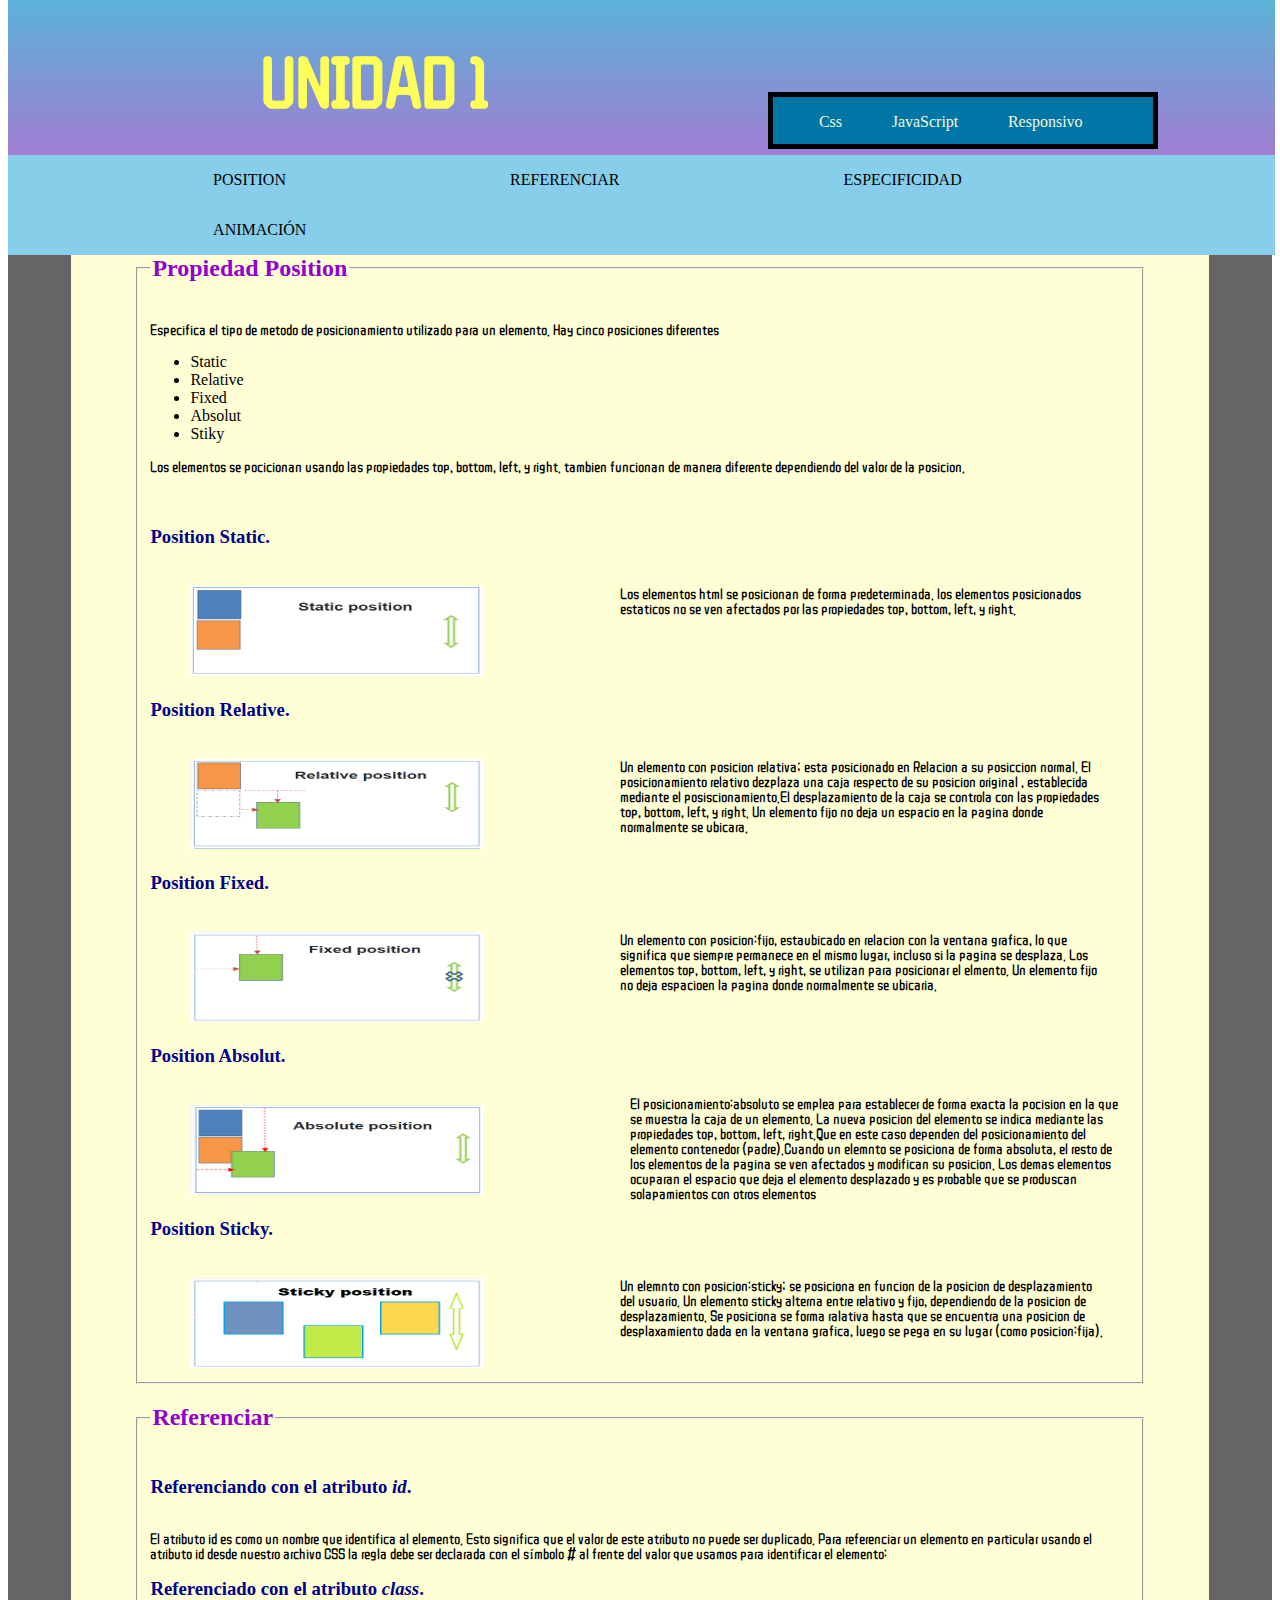
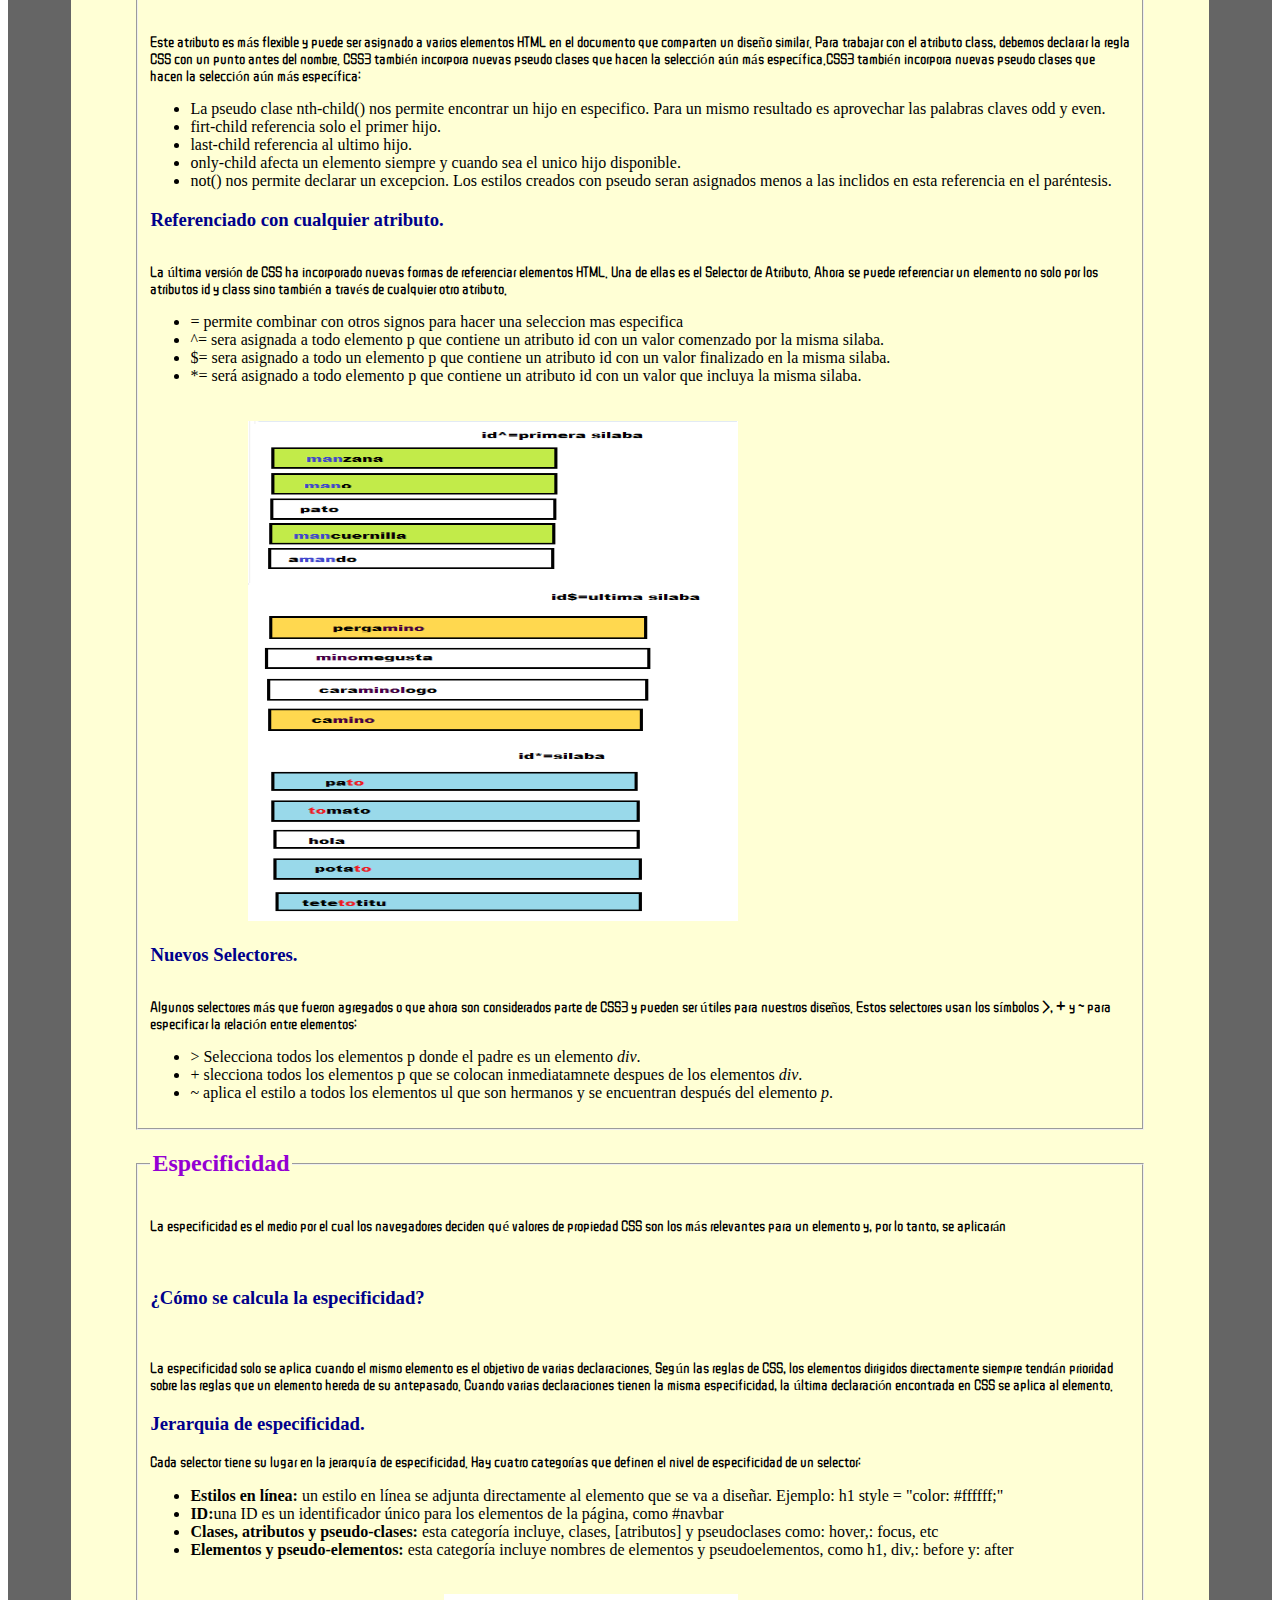
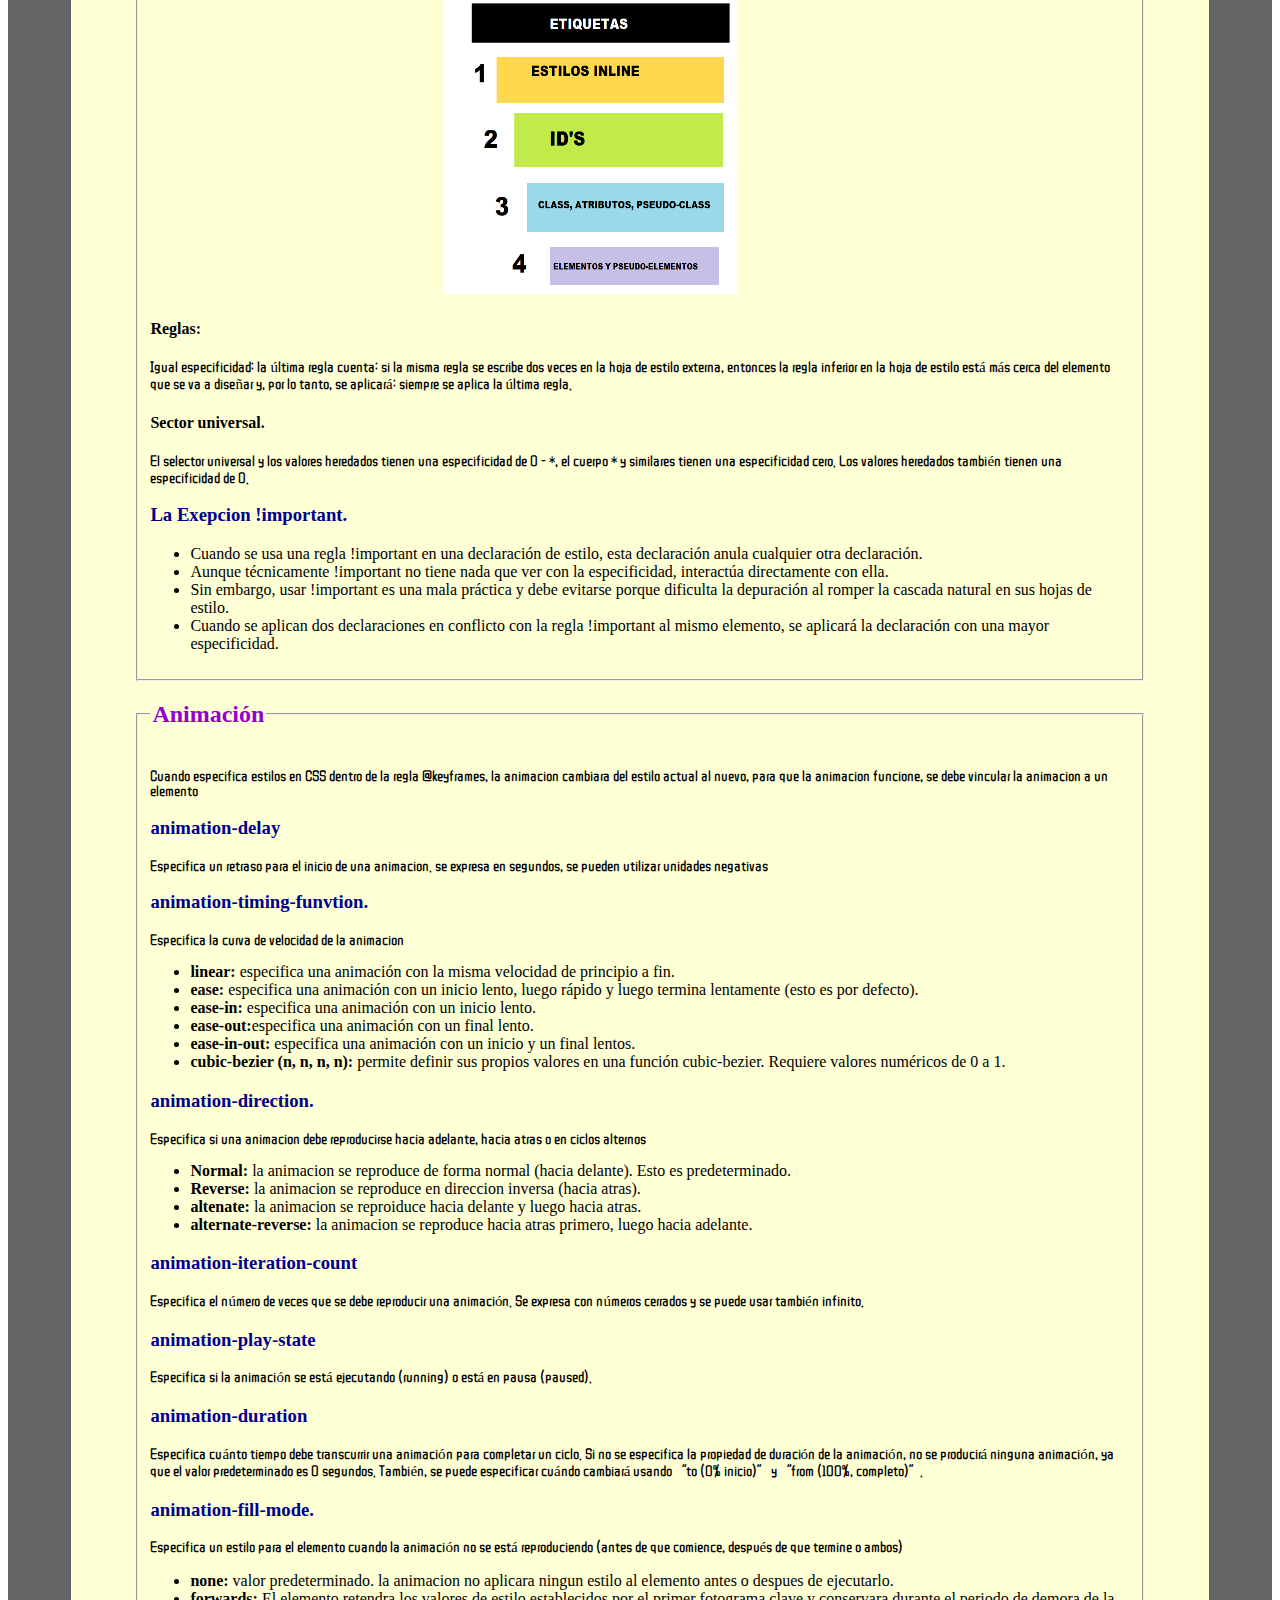
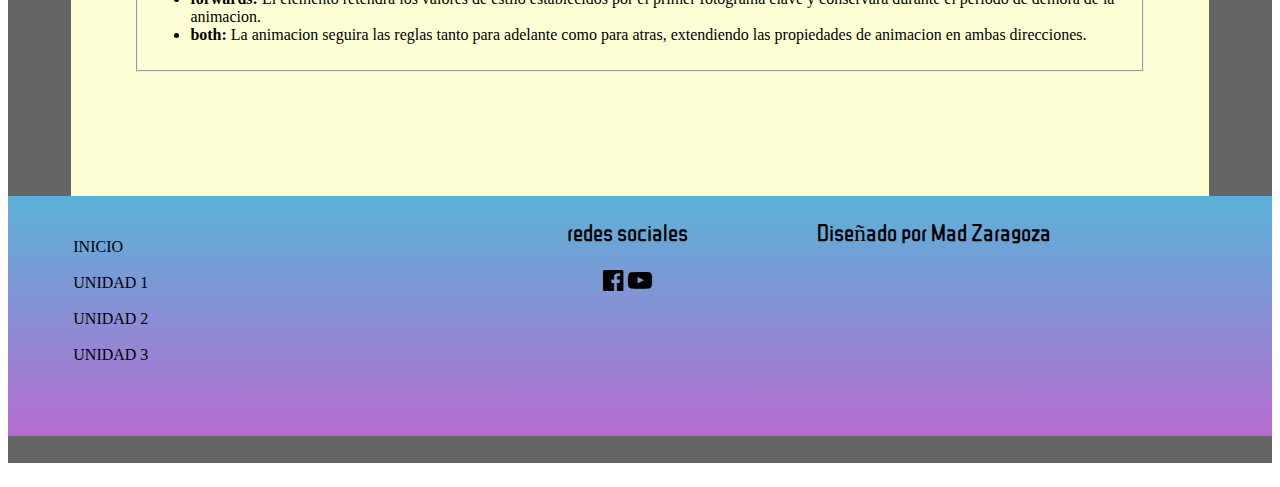
==== index1.html @ c38fa38d "Add files via upload" ====
<!DOCTYPE html>
<html>
<head>
    <meta charset="utf-8">
    <meta name="viewport" content="width=device-width, initial-scale=1.0">
    <link rel="stylesheet" href="css/estilo.css">
     <link rel="stylesheet" href="https://cdnjs.cloudflare.com/ajax/libs/font-awesome/4.7.0/css/font-awesome.min.css">
<link href="https://fonts.googleapis.com/css2?family=Redressed&family=ZCOOL+QingKe+HuangYou&display=swap" rel="stylesheet">
    
    <title>BITACORA</title>
    </head>
<body>
    <main>
        <header>
        <h1>UNIDAD 1</h1>
            <nav><a href="CSS.html">Css</a>
             <a href="javascript.html">JavaScript</a>
            <a href="responsivo.html">Responsivo</a></nav>
            <div id="menu"><ul>
                <li><a href="#position">POSITION</a></li>
                <li><a href="#referenciar">REFERENCIAR</a></li>
                <li><a href="#especificidad">ESPECIFICIDAD</a></li>
                <li><a href="#animacion">ANIMACIÓN</a></li>
                </ul></div>
        </header>
        <section>
        <div id="texto">  
          
            <fieldset id="position">
            <legend><h2>Propiedad Position</h2></legend>
            <p>Especifica el tipo de metodo de posicionamiento utilizado para un elemento. Hay cinco posiciones diferentes</p><ul>
            <li>Static</li><li>Relative</li><li>Fixed</li><li>Absolut</li><li>Stiky</li></ul>
            <p>Los elementos se pocicionan usando las propiedades top, bottom, left, y right. tambien funcionan de manera diferente dependiendo del valor de la posicion.</p><br>
            <div class="dere"><h3>Position Static.</h3>
            <p>Los elementos html se posicionan de forma predeterminada. los elementos posicionados estaticos no se ven afectados por las propiedades top, bottom, left, y right.</p><img src="imagen/STATIC.png">
            
            <div class="izq"></div><h3>Position Relative.</h3>
                <p>Un elemento con posicion relativa; esta posicionado en Relacion a su posiccion normal. El posicionamiento relativo dezplaza una caja respecto de su posicion original , establecida mediante el posiscionamiento.El desplazamiento de la caja se controla con las propiedades top, bottom, left, y right. Un elemento fijo no deja un espacio en la pagina donde normalmente se ubicara.</p><img src="imagen/RELATIVE.png">
            <div class="dere"></div> <h3>Position Fixed.</h3>
                <p>Un elemento con posicion:fijo, estaubicado en relacion con la ventana grafica, lo que significa que siempre permanece en el mismo lugar, incluso si la pagina se desplaza. Los elementos top, bottom, left, y right, se utilizan para posicionar el elmento. Un elemento fijo no deja espacioen la pagina donde normalmente se ubicaria.</p><img src="imagen/FIXED.png"></div>
            <div class="izq"> <h3>Position Absolut.</h3>
                <p>El posicionamiento:absoluto se emplea para establecer de forma exacta la pocision en la que se muestra la caja de un elemento. La nueva posicion del elemento se indica mediante las propiedades top, bottom, left, right.Que en este caso dependen del posicionamiento del elemento contenedor (padre).Cuando un elemnto se posiciona de forma absoluta, el resto de los elementos de la pagina se ven afectados y modifican su posicion. Los demas elementos ocuparan el espacio que deja el elemento desplazado y es probable que se produscan solapamientos con otros elementos</p><img src="imagen/ABSOLUTE.png"></div>
            <div class="dere"><h3>Position Sticky.</h3>
                <p>Un elemnto con posicion:sticky; se posiciona en funcion de la posicion de desplazamiento del usuario. Un elemento sticky alterna entre relativo y fijo, dependiendo de la posicion de desplazamiento. Se posiciona se forma ralativa hasta que se encuentra una posicion de desplaxamiento dada en la ventana grafica, luego se pega en su lugar (como posicion:fija).</p><img src="imagen/STICKY.png"></div>
            </fieldset>
            <fieldset id="referenciar">
                <legend><h2>Referenciar</h2></legend>
                <div id="izq"><h3>Referenciando con el atributo <em>id</em>.</h3>
                <p>El atributo id es como un nombre que identifica al elemento. Esto significa que el valor de este atributo no puede ser duplicado. Para referenciar un elemento en particular usando el atributo id desde nuestro archivo CSS la regla debe ser declarada con el símbolo # al frente del valor que usamos para identificar el elemento:</p></div>
                <div id="dere"><h3>Referenciado con el atributo <em>class</em>.</h3>
                <p>Este atributo es más flexible y puede ser asignado a varios elementos HTML en el documento que comparten un diseño similar. Para trabajar con el atributo class, debemos declarar la regla CSS con un punto antes del nombre. CSS3 también incorpora nuevas pseudo clases que hacen la selección aún más específica.CSS3 también incorpora nuevas pseudo clases que hacen la selección aún más específica:</p><ul>
                <li>La pseudo clase nth-child() nos permite encontrar un hijo en especifico. Para un mismo resultado es aprovechar las palabras claves odd y even.</li>
                <li>firt-child referencia solo el primer hijo.</li>
                <li>last-child referencia al ultimo hijo.</li>
                <li>only-child afecta un elemento siempre y cuando sea el unico hijo disponible.</li>
                <li>not() nos permite declarar un excepcion. Los estilos creados con pseudo seran asignados menos a las inclidos en esta referencia en el paréntesis.</li></ul></div>
                <div id="izq"><h3>Referenciado con cualquier atributo.</h3>
                <p>La última versión de CSS ha incorporado nuevas formas de referenciar elementos HTML. Una de ellas es el Selector de Atributo. Ahora se puede referenciar un elemento no solo por los atributos id y class sino también a través de cualquier otro atributo.</p><ul>
                <li>= permite combinar con otros signos para hacer una seleccion mas especifica</li>
                <li>^= sera asignada a todo elemento p que contiene un atributo id con un valor comenzado por la misma silaba.</li>
                <li>$= sera asignado a todo un elemento p que contiene un atributo id con un valor finalizado en la misma silaba.</li>
                <li>*= será asignado a todo elemento p que contiene un atributo id con un valor que incluya la misma silaba.</li></ul><img src="imagen/REFERENCIA%20ID.png"></div>
                <div id="dere"><h3>Nuevos Selectores.</h3>
                <p>Algunos selectores más que fueron agregados o que ahora son considerados parte de CSS3 y pueden ser útiles para nuestros diseños. Estos selectores usan los símbolos >, + y ~ para especificar la relación entre elementos:</p><ul>
                <li>> Selecciona todos los elementos p donde el padre es un elemento <em>div</em>.</li>
                <li>+ slecciona todos los elementos p que se colocan inmediatamnete despues de los elementos <em>div</em>.</li>
                <li>~ aplica el estilo a todos los elementos ul que son hermanos y se encuentran después del elemento <em>p</em>.</li></ul></div>
                
            </fieldset>
            <fieldset id="especificidad">
            <legend><h2>Especificidad</h2></legend>
            <p>La especificidad es el medio por el cual los navegadores deciden qué valores de propiedad CSS son los más relevantes para un elemento y, por lo tanto, se aplicarán</p><br><h3>¿Cómo se calcula la especificidad?</h3><br><p>La especificidad solo se aplica cuando el mismo elemento es el objetivo de varias declaraciones. Según las reglas de CSS, los elementos dirigidos directamente siempre tendrán prioridad sobre las reglas que un elemento hereda de su antepasado. Cuando varias declaraciones tienen la misma especificidad, la última declaración encontrada en CSS se aplica al elemento.</p><h3>Jerarquia de especificidad.</h3><p>Cada selector tiene su lugar en la jerarquía de especificidad. Hay cuatro categorías que definen el nivel de especificidad de un selector:</p><ul>
            <li><b>Estilos en línea:</b> un estilo en línea se adjunta directamente al elemento que se va a diseñar. Ejemplo: h1 style = "color: #ffffff;"</li>
            <li><b>ID:</b>una ID es un identificador único para los elementos de la página, como #navbar</li>
            <li><b>Clases, atributos y pseudo-clases:</b> esta categoría incluye, clases, [atributos] y pseudoclases como: hover,: focus, etc</li>
            <li><b>Elementos y pseudo-elementos:</b> esta categoría incluye nombres de elementos y pseudoelementos, como h1, div,: before y: after</li></ul><img src="imagen/JERARQUIA.png">
            <h4>Reglas:</h4><p>Igual especificidad: la última regla cuenta: si la misma regla se escribe dos veces en la hoja de estilo externa, entonces la regla inferior en la hoja de estilo está más cerca del elemento que se va a diseñar y, por lo tanto, se aplicará: siempre se aplica la última regla.</p>
            <h4>Sector universal.</h4><p>El selector universal y los valores heredados tienen una especificidad de 0 - *, el cuerpo * y similares tienen una especificidad cero. Los valores heredados también tienen una especificidad de 0.</p>
            <h3>La Exepcion !important.</h3><ul>
            <li>Cuando se usa una regla !important en una declaración de estilo, esta declaración anula cualquier otra declaración.</li>
            <li>Aunque técnicamente !important no tiene nada que ver con la especificidad, interactúa directamente con ella.</li>
            <li>Sin embargo, usar !important es una mala práctica y debe evitarse porque dificulta la depuración al romper la cascada natural en sus hojas de estilo.</li>
            <li>Cuando se aplican dos declaraciones en conflicto con la regla !important al mismo elemento, se aplicará la declaración con una mayor especificidad.</li></ul></fieldset>
            <fieldset id="animacion"><legend><h2>Animación</h2></legend>
            <p>Cuando especifica estilos en CSS dentro de la regla @keyframes, la animacion cambiara del estilo actual al nuevo, para que la animacion funcione, se debe vincular la animacion a un elemento</p>
            <h3>animation-delay</h3><p>Especifica un retraso para el inicio de una animacion. se expresa en segundos, se pueden utilizar unidades negativas</p>
            <h3>animation-timing-funvtion.</h3><p>Especifica la curva de velocidad de la animacion</p><ul>
            <li><b>linear:</b> especifica una animación con la misma velocidad de principio a fin.</li>
            <li><b>ease:</b> especifica una animación con un inicio lento, luego rápido y luego termina lentamente (esto es por defecto).</li>
            <li><b>ease-in:</b> especifica una animación con un inicio lento.</li>
            <li><b>ease-out:</b>especifica una animación con un final lento.</li>
            <li><b>ease-in-out:</b> especifica una animación con un inicio y un final lentos.</li>
            <li><b>cubic-bezier (n, n, n, n):</b> permite definir sus propios valores en una función cubic-bezier. Requiere valores numéricos de 0 a 1.</li></ul>
            <h3>animation-direction.</h3><p>Especifica si una animacion debe reproducirse hacia adelante, hacia atras o en ciclos alternos</p><ul>
            <li><b>Normal:</b> la animacion se reproduce de forma normal (hacia delante). Esto es predeterminado.</li>
            <li><b>Reverse:</b> la animacion se reproduce en direccion inversa (hacia atras).</li>
            <li><b>altenate:</b> la animacion se reproiduce hacia delante y luego hacia atras.</li>
            <li><b>alternate-reverse:</b> la animacion se reproduce hacia atras primero, luego hacia adelante.</li></ul>
            <h3>animation-iteration-count</h3><p>Especifica el número de veces que se debe reproducir una animación. Se expresa con números cerrados y se puede usar también infinito.</p>
            <h3>animation-play-state</h3><p>Especifica si la animación se está ejecutando (running) o está en pausa (paused).</p>
            <h3>animation-duration</h3><p>Especifica cuánto tiempo debe transcurrir una animación para completar un ciclo. Si no se especifica la propiedad de duración de la animación, no se producirá ninguna animación, ya que el valor predeterminado es 0 segundos. También, se puede especificar cuándo cambiará usando “to (0% inicio)” y “from (100%, completo)”.</p>
            <h3>animation-fill-mode.</h3><p>Especifica un estilo para el elemento cuando la animación no se está reproduciendo (antes de que comience, después de que termine o ambos)</p><ul>
            <li><b>none:</b> valor predeterminado. la animacion no aplicara ningun estilo al elemento antes o despues de ejecutarlo.</li>
            <li><b>forwards:</b> El elemento retendra los valores de estilo establecidos por el primer fotograma clave y conservara durante el periodo de demora de la animacion.</li>
            <li><b>both:</b> La animacion seguira las reglas tanto para adelante como para atras, extendiendo las propiedades de animacion en ambas direcciones.</li></ul></fieldset>
            
            </div>
        </section>
        <footer>
            <div id="pie">
         <ul>
        <li> <a href="">INICIO</a></li><br>
       
        <li> <a href="CSS.html">UNIDAD 1</a><br></li><br>
        <li>  <a href="">UNIDAD 2</a></li><br>
    <li> <a href="">UNIDAD 3</a></li><br>
     
    </ul></div> 
    <div id="redes">
        <p>redes sociales</p>
        <a href="https://www.facebook.com/mady.zgz"><i class="fa fa-facebook-official" style="font-size: 24px"></i></a>
        <a href="https://www.youtube.com/channel/UCqNa4ZRIcMKUt1BJIZ6ENWw"> <i class="fa fa-youtube-play"style="font-size: 24px"></i></a>
        
    </div>
    
      <p id="dise">Diseñado por Mad Zaragoza</p> 
            </footer>
        
    
    
    
    
    </main></body>
</html>
---- css/estilo.css ----
main{width: 100%; height: 5200px;background-color: #656565;max-width: 100%}
header{width: 99%; height: 200px; background: -webkit-linear-gradient( top,#5bb2d8,#b66cd1);padding-top: 5px;display:inherit;position: fixed;z-index: 1000;top:0px;}
header h1{color: rgb(255, 255, 89);margin-left: 20%;margin-top: 40px;
height:0px;width: 30%;
}
nav{width: 30%; background-color: #0076a7;height: 40px ;margin-left:60%;padding-top: 0px;padding-bottom: 7px;border: 5px black solid;}
nav a{color: beige;display: inline-block;margin-left: 12%;line-height: 50px;text-decoration: none;}
nav a:hover{text-decoration: overline; height: 40px;}
header h1{
    font-family: 'ZCOOL QingKe HuangYou', cursive;
font-size: 70px;}
#menu{width: 100%; background-color: skyblue;margin-top: 0.5%;}
#menu ul li{text-decoration: none;}
 #menu ul{margin: 0; padding: 0;list-style: none;}
 #menu ul li{display: inline-block;margin-left: 15%;line-height: 50px;}
 #menu ul li a{color: black;text-decoration: none; padding: 15px;}
 #menu ul li a:hover{background-color: #672f7c;}
section{height: 4860px;margin-top: 5%; background-color: #ffffd5;width: 80%;margin-left: 5%;padding: 5%;padding-top: 10px}
#texto{margin-top: 16%}
h2{color:darkviolet;}
h3{color:darkblue;}
p{font-family: 'ZCOOL QingKe HuangYou', cursive;}
p{font-size: 15px;}
.izq p{width: 50%;height: 50px;margin:1%;float: right;margin-left: 4%;}
.dere p{width: 50%;height: 50px;margin:2%;float: right;margin-left: 4%;}
img {width: 30%;height: 90px;margin-top: 2%; margin-left: 4%;}
#referenciar p{float: right;}
#referenciar img{width: 50%;height: 500px;margin-left: 10%}
#referenciar il{float: left;width: 50%}
#especificidad img{width: 30%;height: 300px;margin-left: 30%}

footer{width: 100%;display: flex;background: -webkit-linear-gradient( top,#5bb2d8,#b66cd1);height: 240px;display: flex;}
#pie{width: 30%;height: 240px;padding: 2%}
footer a{text-decoration: none;color: black;}
footer a:hover{text-decoration: underline;}
footer ul li{ list-style: none;}
#redes{width: 30%;height: 240px;float: left;text-align: center;}
#redes p{font-size: 24px;}
#dise{font-size: 24px; float: right;}

@media screen and (max-width: 1024px){
    main{height: 5250px;}
    section{height: 5000px;}
    #menu ul li{margin-left: 10%;}
    footer{height:  190px;}
}
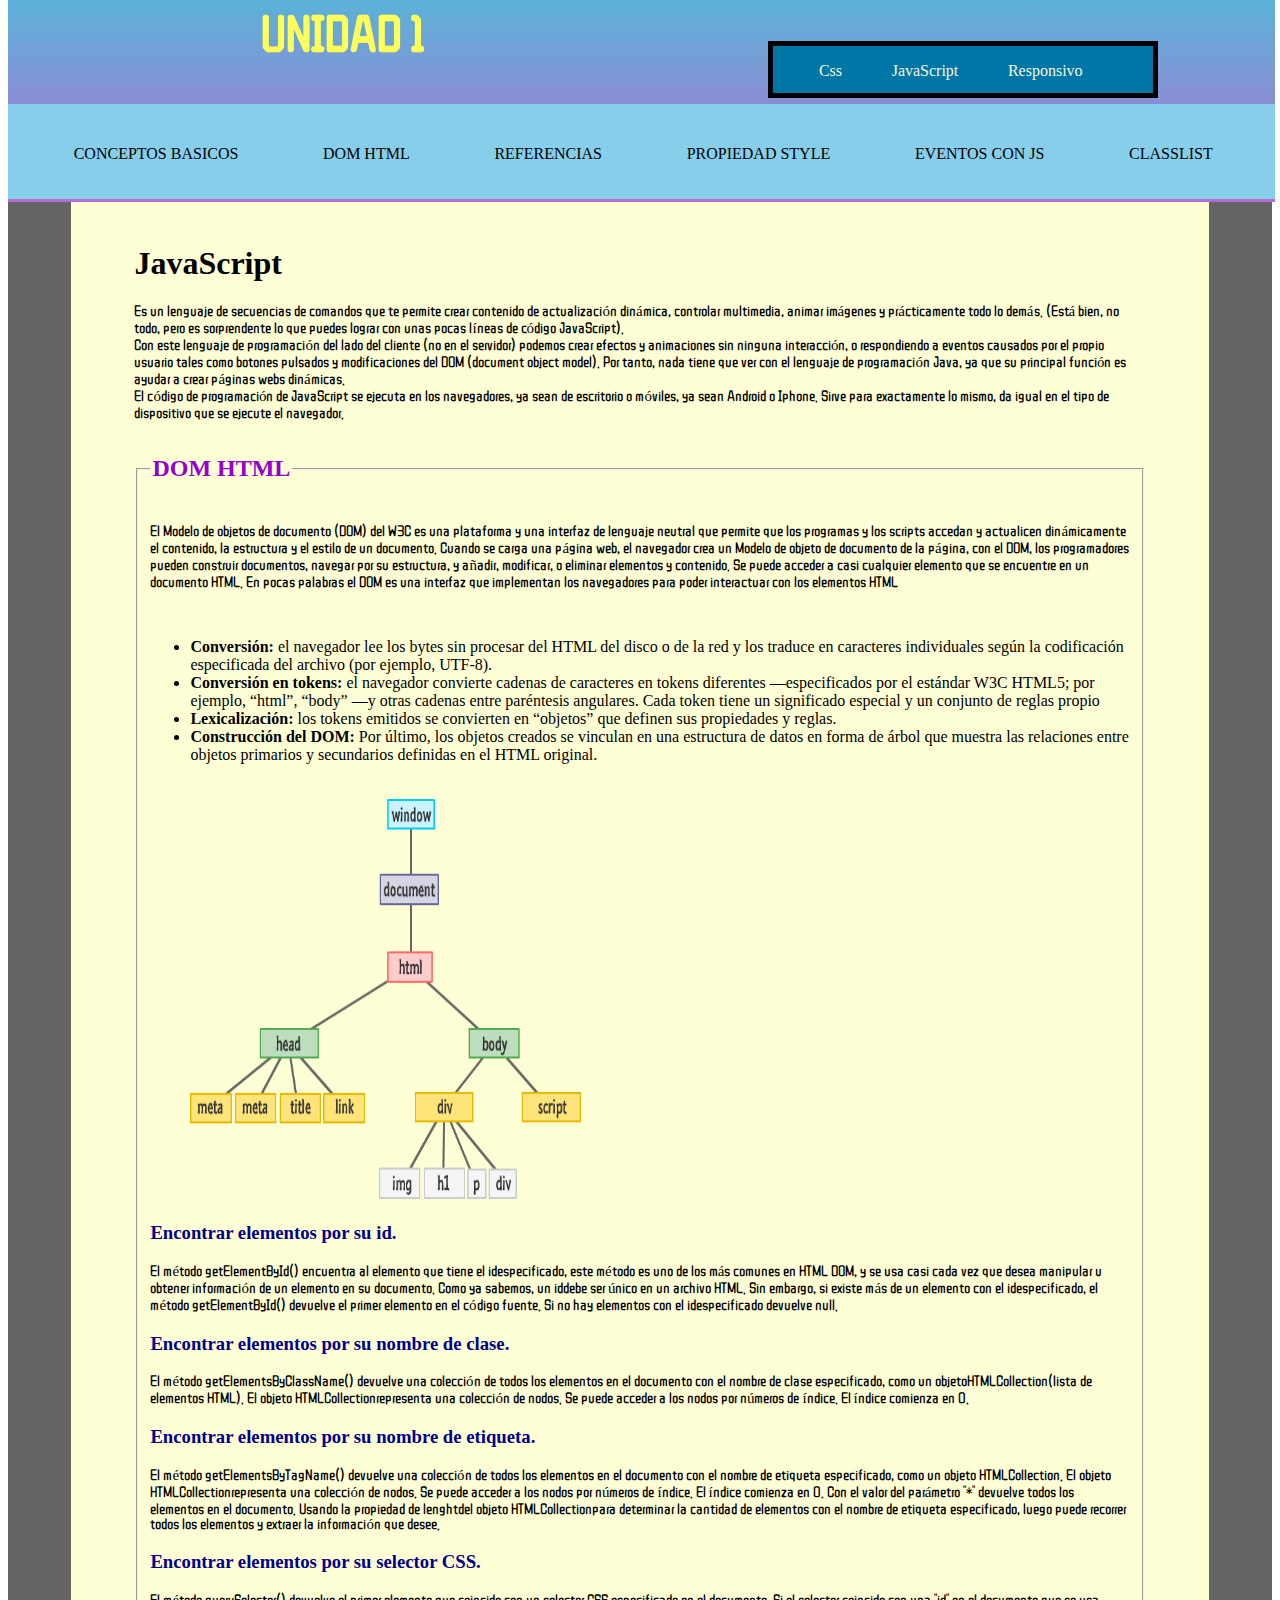
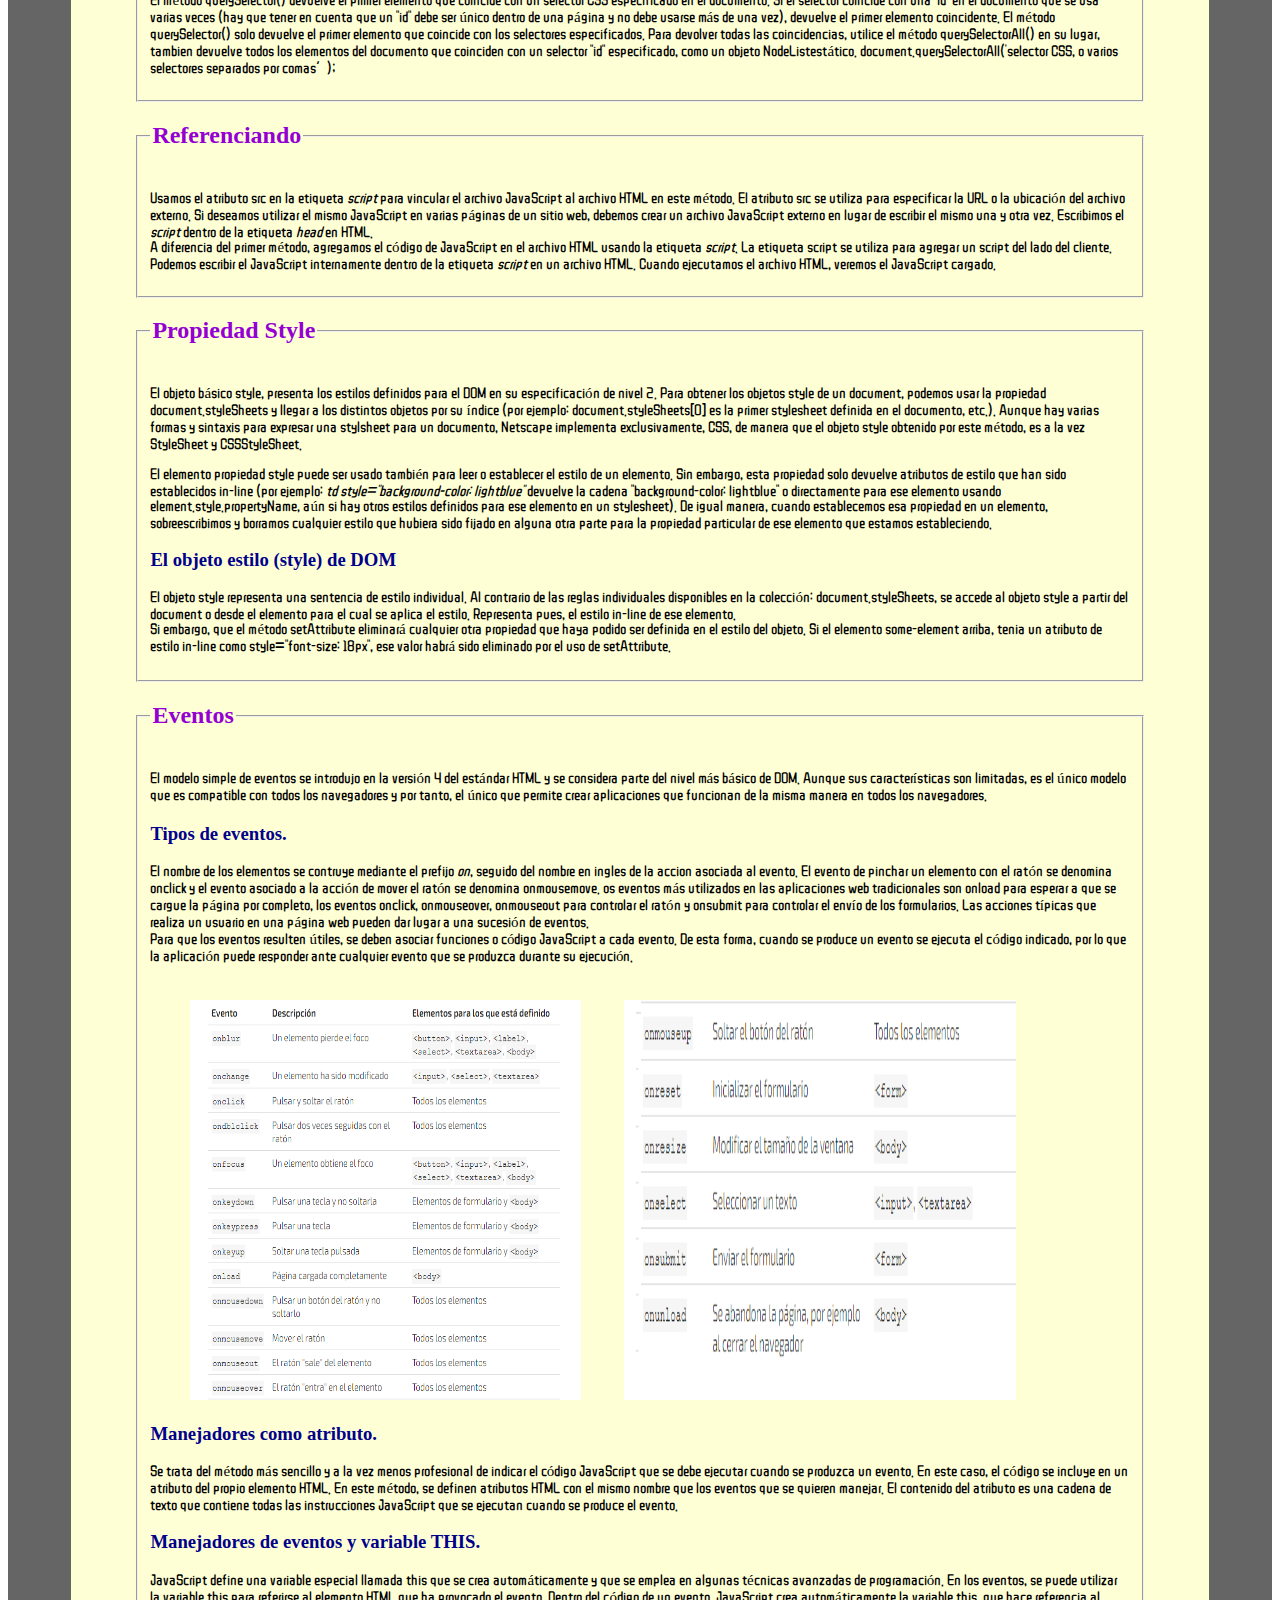
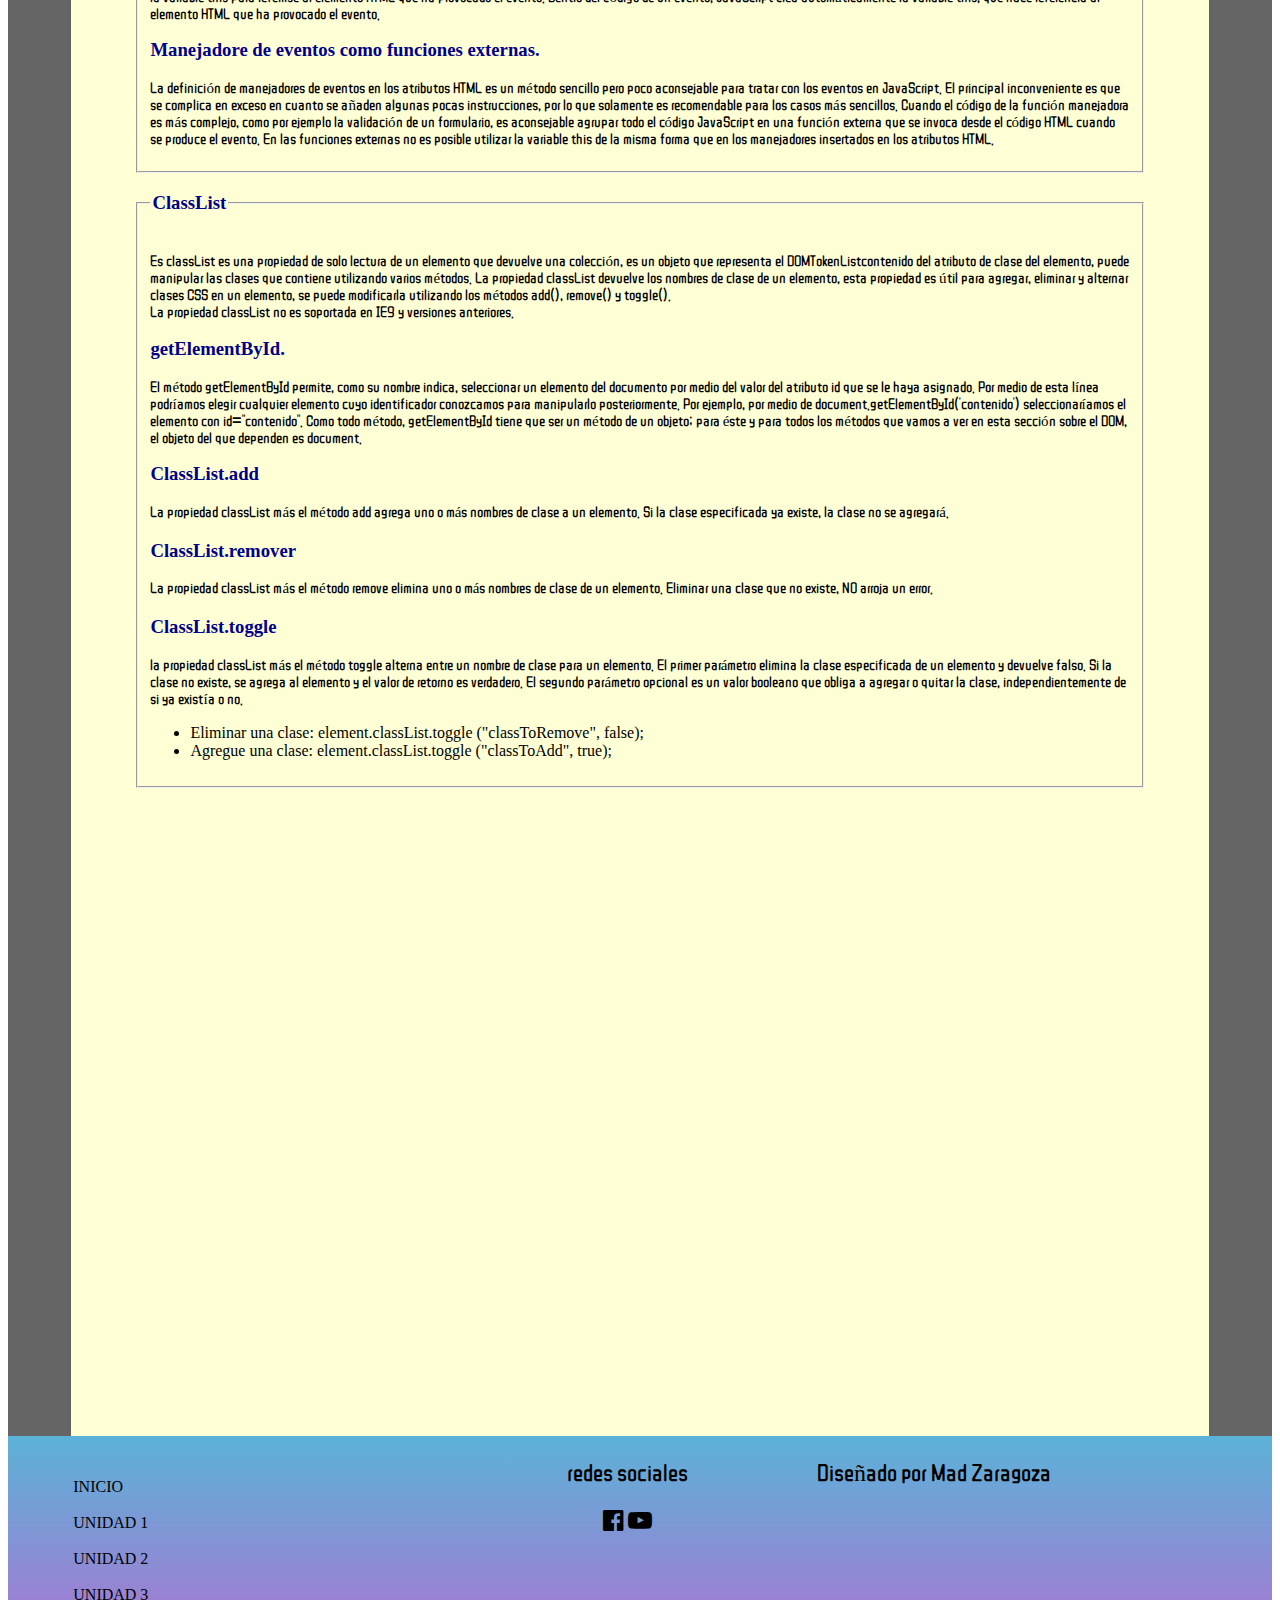
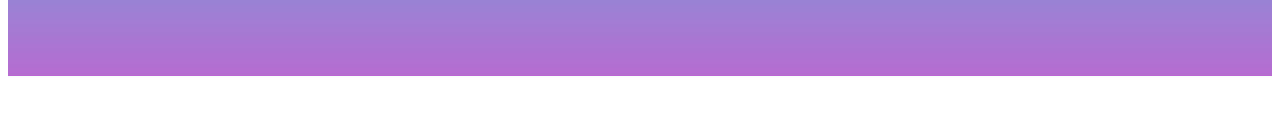
==== commit 697ba9ea: "Add files via upload" ====
--- a/index1.html
+++ b/index1.html
@@ -3,110 +3,95 @@
 <head>
     <meta charset="utf-8">
     <meta name="viewport" content="width=device-width, initial-scale=1.0">
-    <link rel="stylesheet" href="css/estilo.css">
+    <link rel="stylesheet" href="css/estilo2.css">
      <link rel="stylesheet" href="https://cdnjs.cloudflare.com/ajax/libs/font-awesome/4.7.0/css/font-awesome.min.css">
 <link href="https://fonts.googleapis.com/css2?family=Redressed&family=ZCOOL+QingKe+HuangYou&display=swap" rel="stylesheet">
-    
+   
     <title>BITACORA</title>
     </head>
 <body>
     <main>
         <header>
         <h1>UNIDAD 1</h1>
-            <nav><a href="CSS.html">Css</a>
-             <a href="javascript.html">JavaScript</a>
-            <a href="responsivo.html">Responsivo</a></nav>
+            <nav><a href="index.html">Css</a>
+             <a href="index1.html">JavaScript</a>
+            <a href="index2.html">Responsivo</a></nav>
             <div id="menu"><ul>
-                <li><a href="#position">POSITION</a></li>
-                <li><a href="#referenciar">REFERENCIAR</a></li>
-                <li><a href="#especificidad">ESPECIFICIDAD</a></li>
-                <li><a href="#animacion">ANIMACIÓN</a></li>
+                <li><a href="#concep">CONCEPTOS BASICOS</a></li>
+                <li><a href="#dom">DOM HTML</a></li>
+                <li><a href="#refe">REFERENCIAS</a></li>
+                <li><a href="#style">PROPIEDAD STYLE</a></li>
+                <li><a href="#eventos">EVENTOS CON JS</a></li>
+                <li><a href="#list">CLASSLIST</a></li>
                 </ul></div>
         </header>
-        <section>
-        <div id="texto">  
-          
-            <fieldset id="position">
-            <legend><h2>Propiedad Position</h2></legend>
-            <p>Especifica el tipo de metodo de posicionamiento utilizado para un elemento. Hay cinco posiciones diferentes</p><ul>
-            <li>Static</li><li>Relative</li><li>Fixed</li><li>Absolut</li><li>Stiky</li></ul>
-            <p>Los elementos se pocicionan usando las propiedades top, bottom, left, y right. tambien funcionan de manera diferente dependiendo del valor de la posicion.</p><br>
-            <div class="dere"><h3>Position Static.</h3>
-            <p>Los elementos html se posicionan de forma predeterminada. los elementos posicionados estaticos no se ven afectados por las propiedades top, bottom, left, y right.</p><img src="imagen/STATIC.png">
+        <section><div id="texto">
+        <div id="concep"><h1>JavaScript</h1>
+        <p>Es un lenguaje de secuencias de comandos que te permite crear contenido de actualización dinámica, controlar multimedia, animar imágenes y prácticamente todo lo demás. (Está bien, no todo, pero es sorprendente lo que puedes lograr con unas pocas líneas de código JavaScript).<br>Con este lenguaje de programación del lado del cliente (no en el servidor) podemos crear efectos y animaciones sin ninguna interacción, o respondiendo a eventos causados por el propio usuario tales como botones pulsados y modificaciones del DOM (document object model). Por tanto, nada tiene que ver con el lenguaje de programación Java, ya que su principal función es ayudar a crear páginas webs dinámicas.<br>El código de programación de JavaScript se ejecuta en los navegadores, ya sean de escritorio o móviles, ya sean Android o Iphone. Sirve para exactamente lo mismo, da igual en el tipo de dispositivo que se ejecute el navegador.</p></div>
+        <fieldset id="dom"><legend><h2>DOM HTML</h2></legend>
+        <p>El Modelo de objetos de documento (DOM) del W3C es una plataforma y una interfaz de lenguaje neutral que permite que los programas y los scripts accedan y actualicen dinámicamente el contenido, la estructura y el estilo de un documento. Cuando se carga una página web, el navegador crea un Modelo de objeto de documento de la página, con el DOM, los programadores pueden construir documentos, navegar por su estructura, y añadir, modificar, o eliminar elementos y contenido. Se puede acceder a casi cualquier elemento que se encuentre en un documento HTML. En pocas palabras el DOM es una interfaz que implementan los navegadores para poder interactuar con los elementos HTML</p><br>
             
-            <div class="izq"></div><h3>Position Relative.</h3>
-                <p>Un elemento con posicion relativa; esta posicionado en Relacion a su posiccion normal. El posicionamiento relativo dezplaza una caja respecto de su posicion original , establecida mediante el posiscionamiento.El desplazamiento de la caja se controla con las propiedades top, bottom, left, y right. Un elemento fijo no deja un espacio en la pagina donde normalmente se ubicara.</p><img src="imagen/RELATIVE.png">
-            <div class="dere"></div> <h3>Position Fixed.</h3>
-                <p>Un elemento con posicion:fijo, estaubicado en relacion con la ventana grafica, lo que significa que siempre permanece en el mismo lugar, incluso si la pagina se desplaza. Los elementos top, bottom, left, y right, se utilizan para posicionar el elmento. Un elemento fijo no deja espacioen la pagina donde normalmente se ubicaria.</p><img src="imagen/FIXED.png"></div>
-            <div class="izq"> <h3>Position Absolut.</h3>
-                <p>El posicionamiento:absoluto se emplea para establecer de forma exacta la pocision en la que se muestra la caja de un elemento. La nueva posicion del elemento se indica mediante las propiedades top, bottom, left, right.Que en este caso dependen del posicionamiento del elemento contenedor (padre).Cuando un elemnto se posiciona de forma absoluta, el resto de los elementos de la pagina se ven afectados y modifican su posicion. Los demas elementos ocuparan el espacio que deja el elemento desplazado y es probable que se produscan solapamientos con otros elementos</p><img src="imagen/ABSOLUTE.png"></div>
-            <div class="dere"><h3>Position Sticky.</h3>
-                <p>Un elemnto con posicion:sticky; se posiciona en funcion de la posicion de desplazamiento del usuario. Un elemento sticky alterna entre relativo y fijo, dependiendo de la posicion de desplazamiento. Se posiciona se forma ralativa hasta que se encuentra una posicion de desplaxamiento dada en la ventana grafica, luego se pega en su lugar (como posicion:fija).</p><img src="imagen/STICKY.png"></div>
+        <ul><li><b>Conversión:</b> el navegador lee los bytes sin procesar del HTML del disco o de la red y los traduce en caracteres individuales según la codificación especificada del archivo (por ejemplo, UTF-8).</li>
+        <li><b>Conversión en tokens:</b> el navegador convierte cadenas de caracteres en tokens diferentes —especificados por el estándar W3C HTML5; por ejemplo, “html”, “body” —y otras cadenas entre paréntesis angulares. Cada token tiene un significado especial y un conjunto de reglas propio</li>
+        <li><b>Lexicalización:</b> los tokens emitidos se convierten en “objetos” que definen sus propiedades y reglas.</li>
+        <li><b>Construcción del DOM:</b> Por último, los objetos creados se vinculan en una estructura de datos en forma de árbol que muestra las relaciones entre objetos primarios y secundarios definidas en el HTML original.</li></ul><img src="imagen/DOM1.png">
+        
+            <h3>Encontrar elementos por su id.</h3>
+        <p>El método getElementById() encuentra al elemento que tiene el idespecificado, este método es uno de los más comunes en HTML DOM, y se usa casi cada vez que desea manipular u obtener información de un elemento en su documento.
+        Como ya sabemos, un iddebe ser único en un archivo HTML. Sin embargo, si existe más de un elemento con el idespecificado, el método getElementById() devuelve el primer elemento en el código fuente. Si no hay elementos con el idespecificado devuelve null.</p>
+            <h3>Encontrar elementos por su nombre de clase.</h3>
+        <p>El método getElementsByClassName() devuelve una colección de todos los elementos en el documento con el nombre de clase especificado, como un objetoHTMLCollection(lista de elementos HTML).
+        El objeto HTMLCollectionrepresenta una colección de nodos. Se puede acceder a los nodos por números de índice. El índice comienza en 0.</p>
+        <h3>Encontrar elementos por su nombre de etiqueta.</h3>
+        <p>El método getElementsByTagName() devuelve una colección de todos los elementos en el documento con el nombre de etiqueta especificado, como un objeto HTMLCollection. El objeto HTMLCollectionrepresenta una colección de nodos. Se puede acceder a los nodos por números de índice. El índice comienza en 0.
+        Con el valor del parámetro "*" devuelve todos los elementos en el documento. Usando la propiedad de lenghtdel objeto HTMLCollectionpara determinar la cantidad de elementos con el nombre de etiqueta especificado, luego puede recorrer todos los elementos y extraer la información que desee.</p>
+        <h3>Encontrar elementos por su selector CSS.</h3>
+        <p>El método querySelector() devuelve el primer elemento que coincide con un selector CSS especificado en el documento. Si el selector coincide con una "id" en el documento que se usa varias veces (hay que tener en cuenta que un "id" debe ser único dentro de una página y no debe usarse más de una vez), devuelve el primer elemento coincidente.
+        El método querySelector() solo devuelve el primer elemento que coincide con los selectores especificados. Para devolver todas las coincidencias, utilice el método querySelectorAll() en su lugar, tambien  devuelve todos los elementos del documento que coinciden con un selector "id" especificado, como un objeto NodeListestático. document.querySelectorAll('selector CSS, o varios selectores separados por comas’);</p>
+        </fieldset>
+        <fieldset id="refe"><legend><h2>Referenciando</h2></legend>
+        <p>Usamos el atributo src en la etiqueta <em>script</em> para vincular el archivo JavaScript al archivo HTML en este método. El atributo src se utiliza para especificar la URL o la ubicación del archivo externo. Si deseamos utilizar el mismo JavaScript en varias páginas de un sitio web, debemos crear un archivo JavaScript externo en lugar de escribir el mismo una y otra vez. Escribimos el <em>script</em> dentro de la etiqueta <em>head</em> en HTML.<br>
+        A diferencia del primer método, agregamos el código de JavaScript en el archivo HTML usando la etiqueta <em>script</em>. La etiqueta script se utiliza para agregar un script del lado del cliente. Podemos escribir el JavaScript internamente dentro de la etiqueta <em>script</em> en un archivo HTML. Cuando ejecutamos el archivo HTML, veremos el JavaScript cargado.</p></fieldset>
+        <fieldset id="style"><legend><h2>Propiedad Style</h2></legend>
+        <p>El objeto básico style, presenta los estilos definidos para el DOM en su especificación de nivel 2.
+        Para obtener los objetos style de un document, podemos usar la propiedad document.styleSheets y llegar a los distintos objetos por su índice (por ejemplo: document.styleSheets[0] es la primer stylesheet definida en el documento, etc.). Aunque hay varias formas y sintaxis para expresar una stylsheet para un documento, Netscape implementa exclusivamente, CSS, de manera que el objeto style obtenido por este método, es a la vez StyleSheet y CSSStyleSheet.<br><br>El elemento propiedad style puede ser usado también para leer o establecer el estilo de un elemento. Sin embargo, esta propiedad solo devuelve atributos de estilo que han sido establecidos in-line (por ejemplo: <em>td style="background-color: lightblue"</em> devuelve la cadena "background-color: lightblue" o directamente para ese elemento usando element.style.propertyName, aún si hay otros estilos definidos para ese elemento en un stylesheet).
+        De igual manera, cuando establecemos esa propiedad en un elemento, sobreescribimos y borramos cualquier estilo que hubiera sido fijado en alguna otra parte para la propiedad particular de ese elemento que estamos estableciendo.</p>
+           
+            <h3>El objeto estilo (style) de DOM</h3>
+            <p>El objeto style representa una sentencia de estilo individual. Al contrario de las reglas individuales disponibles en la colección: document.styleSheets, se accede al objeto style a partir del document o desde el elemento para el cual se aplica el estilo. Representa pues, el estilo in-line de ese elemento.<br>
+             Si embargo, que el método setAttribute eliminará cualquier otra propiedad que haya podido ser definida en el estilo del objeto. Si el elemento some-element arriba, tenia un atributo de estilo in-line como style="font-size: 18px", ese valor habrá sido eliminado por el uso de setAttribute.
+            </p></fieldset>
+        <fieldset id="eventos"><legend><h2>Eventos</h2></legend>
+        <p>El modelo simple de eventos se introdujo en la versión 4 del estándar HTML y se considera parte del nivel más básico de DOM. Aunque sus características son limitadas, es el único modelo que es compatible con todos los navegadores y por tanto, el único que permite crear aplicaciones que funcionan de la misma manera en todos los navegadores.</p>
+        <h3>Tipos de eventos.</h3>
+        <p>El nombre de los elementos se contruye mediante el prefijo <em>on</em>, seguido del nombre en ingles de la accion asociada al evento. El evento de pinchar un elemento con el ratón se denomina onclick y el evento asociado a la acción de mover el ratón se denomina onmousemove. os eventos más utilizados en las aplicaciones web tradicionales son onload para esperar a que se cargue la página por completo, los eventos onclick, onmouseover, onmouseout para controlar el ratón y onsubmit para controlar el envío de los formularios. Las acciones típicas que realiza un usuario en una página web pueden dar lugar a una sucesión de eventos.<br>
+        Para que los eventos resulten útiles, se deben asociar funciones o código JavaScript a cada evento. De esta forma, cuando se produce un evento se ejecuta el código indicado, por lo que la aplicación puede responder ante cualquier evento que se produzca durante su ejecución.</p>
+            <img src="imagen/EVENTO%201.png">
+            <img src="imagen/EVENTO%202.png">
+        <h3>Manejadores como atributo.</h3>
+        <p>Se trata del método más sencillo y a la vez menos profesional de indicar el código JavaScript que se debe ejecutar cuando se produzca un evento. En este caso, el código se incluye en un atributo del propio elemento HTML. En este método, se definen atributos HTML con el mismo nombre que los eventos que se quieren manejar. El contenido del atributo es una cadena de texto que contiene todas las instrucciones JavaScript que se ejecutan cuando se produce el evento.</p>
+        <h3> Manejadores de eventos y variable THIS.</h3>
+        <p>JavaScript define una variable especial llamada this que se crea automáticamente y que se emplea en algunas técnicas avanzadas de programación. En los eventos, se puede utilizar la variable this para referirse al elemento HTML que ha provocado el evento. Dentro del código de un evento, JavaScript crea automáticamente la variable this, que hace referencia al elemento HTML que ha provocado el evento. </p>
+        <h3>Manejadore de eventos como funciones externas.</h3>
+        <p>La definición de manejadores de eventos en los atributos HTML es un método sencillo pero poco aconsejable para tratar con los eventos en JavaScript. El principal inconveniente es que se complica en exceso en cuanto se añaden algunas pocas instrucciones, por lo que solamente es recomendable para los casos más sencillos. Cuando el código de la función manejadora es más complejo, como por ejemplo la validación de un formulario, es aconsejable agrupar todo el código JavaScript en una función externa que se invoca desde el código HTML cuando se produce el evento. En las funciones externas no es posible utilizar la variable this de la misma forma que en los manejadores insertados en los atributos HTML. </p>
             </fieldset>
-            <fieldset id="referenciar">
-                <legend><h2>Referenciar</h2></legend>
-                <div id="izq"><h3>Referenciando con el atributo <em>id</em>.</h3>
-                <p>El atributo id es como un nombre que identifica al elemento. Esto significa que el valor de este atributo no puede ser duplicado. Para referenciar un elemento en particular usando el atributo id desde nuestro archivo CSS la regla debe ser declarada con el símbolo # al frente del valor que usamos para identificar el elemento:</p></div>
-                <div id="dere"><h3>Referenciado con el atributo <em>class</em>.</h3>
-                <p>Este atributo es más flexible y puede ser asignado a varios elementos HTML en el documento que comparten un diseño similar. Para trabajar con el atributo class, debemos declarar la regla CSS con un punto antes del nombre. CSS3 también incorpora nuevas pseudo clases que hacen la selección aún más específica.CSS3 también incorpora nuevas pseudo clases que hacen la selección aún más específica:</p><ul>
-                <li>La pseudo clase nth-child() nos permite encontrar un hijo en especifico. Para un mismo resultado es aprovechar las palabras claves odd y even.</li>
-                <li>firt-child referencia solo el primer hijo.</li>
-                <li>last-child referencia al ultimo hijo.</li>
-                <li>only-child afecta un elemento siempre y cuando sea el unico hijo disponible.</li>
-                <li>not() nos permite declarar un excepcion. Los estilos creados con pseudo seran asignados menos a las inclidos en esta referencia en el paréntesis.</li></ul></div>
-                <div id="izq"><h3>Referenciado con cualquier atributo.</h3>
-                <p>La última versión de CSS ha incorporado nuevas formas de referenciar elementos HTML. Una de ellas es el Selector de Atributo. Ahora se puede referenciar un elemento no solo por los atributos id y class sino también a través de cualquier otro atributo.</p><ul>
-                <li>= permite combinar con otros signos para hacer una seleccion mas especifica</li>
-                <li>^= sera asignada a todo elemento p que contiene un atributo id con un valor comenzado por la misma silaba.</li>
-                <li>$= sera asignado a todo un elemento p que contiene un atributo id con un valor finalizado en la misma silaba.</li>
-                <li>*= será asignado a todo elemento p que contiene un atributo id con un valor que incluya la misma silaba.</li></ul><img src="imagen/REFERENCIA%20ID.png"></div>
-                <div id="dere"><h3>Nuevos Selectores.</h3>
-                <p>Algunos selectores más que fueron agregados o que ahora son considerados parte de CSS3 y pueden ser útiles para nuestros diseños. Estos selectores usan los símbolos >, + y ~ para especificar la relación entre elementos:</p><ul>
-                <li>> Selecciona todos los elementos p donde el padre es un elemento <em>div</em>.</li>
-                <li>+ slecciona todos los elementos p que se colocan inmediatamnete despues de los elementos <em>div</em>.</li>
-                <li>~ aplica el estilo a todos los elementos ul que son hermanos y se encuentran después del elemento <em>p</em>.</li></ul></div>
-                
-            </fieldset>
-            <fieldset id="especificidad">
-            <legend><h2>Especificidad</h2></legend>
-            <p>La especificidad es el medio por el cual los navegadores deciden qué valores de propiedad CSS son los más relevantes para un elemento y, por lo tanto, se aplicarán</p><br><h3>¿Cómo se calcula la especificidad?</h3><br><p>La especificidad solo se aplica cuando el mismo elemento es el objetivo de varias declaraciones. Según las reglas de CSS, los elementos dirigidos directamente siempre tendrán prioridad sobre las reglas que un elemento hereda de su antepasado. Cuando varias declaraciones tienen la misma especificidad, la última declaración encontrada en CSS se aplica al elemento.</p><h3>Jerarquia de especificidad.</h3><p>Cada selector tiene su lugar en la jerarquía de especificidad. Hay cuatro categorías que definen el nivel de especificidad de un selector:</p><ul>
-            <li><b>Estilos en línea:</b> un estilo en línea se adjunta directamente al elemento que se va a diseñar. Ejemplo: h1 style = "color: #ffffff;"</li>
-            <li><b>ID:</b>una ID es un identificador único para los elementos de la página, como #navbar</li>
-            <li><b>Clases, atributos y pseudo-clases:</b> esta categoría incluye, clases, [atributos] y pseudoclases como: hover,: focus, etc</li>
-            <li><b>Elementos y pseudo-elementos:</b> esta categoría incluye nombres de elementos y pseudoelementos, como h1, div,: before y: after</li></ul><img src="imagen/JERARQUIA.png">
-            <h4>Reglas:</h4><p>Igual especificidad: la última regla cuenta: si la misma regla se escribe dos veces en la hoja de estilo externa, entonces la regla inferior en la hoja de estilo está más cerca del elemento que se va a diseñar y, por lo tanto, se aplicará: siempre se aplica la última regla.</p>
-            <h4>Sector universal.</h4><p>El selector universal y los valores heredados tienen una especificidad de 0 - *, el cuerpo * y similares tienen una especificidad cero. Los valores heredados también tienen una especificidad de 0.</p>
-            <h3>La Exepcion !important.</h3><ul>
-            <li>Cuando se usa una regla !important en una declaración de estilo, esta declaración anula cualquier otra declaración.</li>
-            <li>Aunque técnicamente !important no tiene nada que ver con la especificidad, interactúa directamente con ella.</li>
-            <li>Sin embargo, usar !important es una mala práctica y debe evitarse porque dificulta la depuración al romper la cascada natural en sus hojas de estilo.</li>
-            <li>Cuando se aplican dos declaraciones en conflicto con la regla !important al mismo elemento, se aplicará la declaración con una mayor especificidad.</li></ul></fieldset>
-            <fieldset id="animacion"><legend><h2>Animación</h2></legend>
-            <p>Cuando especifica estilos en CSS dentro de la regla @keyframes, la animacion cambiara del estilo actual al nuevo, para que la animacion funcione, se debe vincular la animacion a un elemento</p>
-            <h3>animation-delay</h3><p>Especifica un retraso para el inicio de una animacion. se expresa en segundos, se pueden utilizar unidades negativas</p>
-            <h3>animation-timing-funvtion.</h3><p>Especifica la curva de velocidad de la animacion</p><ul>
-            <li><b>linear:</b> especifica una animación con la misma velocidad de principio a fin.</li>
-            <li><b>ease:</b> especifica una animación con un inicio lento, luego rápido y luego termina lentamente (esto es por defecto).</li>
-            <li><b>ease-in:</b> especifica una animación con un inicio lento.</li>
-            <li><b>ease-out:</b>especifica una animación con un final lento.</li>
-            <li><b>ease-in-out:</b> especifica una animación con un inicio y un final lentos.</li>
-            <li><b>cubic-bezier (n, n, n, n):</b> permite definir sus propios valores en una función cubic-bezier. Requiere valores numéricos de 0 a 1.</li></ul>
-            <h3>animation-direction.</h3><p>Especifica si una animacion debe reproducirse hacia adelante, hacia atras o en ciclos alternos</p><ul>
-            <li><b>Normal:</b> la animacion se reproduce de forma normal (hacia delante). Esto es predeterminado.</li>
-            <li><b>Reverse:</b> la animacion se reproduce en direccion inversa (hacia atras).</li>
-            <li><b>altenate:</b> la animacion se reproiduce hacia delante y luego hacia atras.</li>
-            <li><b>alternate-reverse:</b> la animacion se reproduce hacia atras primero, luego hacia adelante.</li></ul>
-            <h3>animation-iteration-count</h3><p>Especifica el número de veces que se debe reproducir una animación. Se expresa con números cerrados y se puede usar también infinito.</p>
-            <h3>animation-play-state</h3><p>Especifica si la animación se está ejecutando (running) o está en pausa (paused).</p>
-            <h3>animation-duration</h3><p>Especifica cuánto tiempo debe transcurrir una animación para completar un ciclo. Si no se especifica la propiedad de duración de la animación, no se producirá ninguna animación, ya que el valor predeterminado es 0 segundos. También, se puede especificar cuándo cambiará usando “to (0% inicio)” y “from (100%, completo)”.</p>
-            <h3>animation-fill-mode.</h3><p>Especifica un estilo para el elemento cuando la animación no se está reproduciendo (antes de que comience, después de que termine o ambos)</p><ul>
-            <li><b>none:</b> valor predeterminado. la animacion no aplicara ningun estilo al elemento antes o despues de ejecutarlo.</li>
-            <li><b>forwards:</b> El elemento retendra los valores de estilo establecidos por el primer fotograma clave y conservara durante el periodo de demora de la animacion.</li>
-            <li><b>both:</b> La animacion seguira las reglas tanto para adelante como para atras, extendiendo las propiedades de animacion en ambas direcciones.</li></ul></fieldset>
-            
-            </div>
+        <fieldset id="list"><legend><h3>ClassList</h3></legend>
+        <p>Es classList es una propiedad de solo lectura de un elemento que devuelve una colección, es un objeto que representa el DOMTokenListcontenido del atributo de clase del elemento, puede manipular las clases que contiene utilizando varios métodos.
+        La propiedad classList devuelve los nombres de clase de un elemento, esta propiedad es útil para agregar, eliminar y alternar clases CSS en un elemento, se puede modificarla utilizando los métodos add(), remove() y toggle().<br>
+        La propiedad classList no es soportada en IE9 y versiones anteriores.</p>
+            <h3>getElementById.</h3>
+        <p>El método getElementById permite, como su nombre indica, seleccionar un elemento del documento por medio del valor del atributo id que se le haya asignado. Por medio de esta línea podríamos elegir cualquier elemento cuyo identificador conozcamos para manipularlo posteriormente. Por ejemplo, por medio de document.getElementById('contenido') seleccionaríamos el elemento con id="contenido". Como todo método, getElementById tiene que ser un método de un objeto; para éste y para todos los métodos que vamos a ver en esta sección sobre el DOM, el objeto del que dependen es document.</p>
+        <h3>ClassList.add</h3>
+        <p>La propiedad classList más el método add agrega uno o más nombres de clase a un elemento. Si la clase especificada ya existe, la clase no se agregará.</p>
+        <h3>ClassList.remover</h3>
+        <p>La propiedad classList más el método remove elimina uno o más nombres de clase de un elemento. Eliminar una clase que no existe, NO arroja un error.</p>
+        <h3>ClassList.toggle</h3>
+        <p>la propiedad classList más el método toggle alterna entre un nombre de clase para un elemento. El primer parámetro elimina la clase especificada de un elemento y devuelve falso. Si la clase no existe, se agrega al elemento y el valor de retorno es verdadero. El segundo parámetro opcional es un valor booleano que obliga a agregar o quitar la clase, independientemente de si ya existía o no.</p><ul>
+        <li>Eliminar una clase: element.classList.toggle ("classToRemove", false);</li>
+        <li>Agregue una clase: element.classList.toggle ("classToAdd", true);</li></ul></fieldset></div>
+        
         </section>
-        <footer>
+             <footer>
             <div id="pie">
          <ul>
         <li> <a href="">INICIO</a></li><br>
@@ -125,10 +110,6 @@
     
       <p id="dise">Diseñado por Mad Zaragoza</p> 
             </footer>
-        
-    
-    
-    
-    
-    </main></body>
+    </main>
+    </body>
 </html>--- a/css/estilo2.css
+++ b/css/estilo2.css
@@ -0,0 +1,49 @@
+main{width: 100%; height: 4800px;background-color: #656565;max-width: 100%}
+header{width: 99%; height: 200px; background: -webkit-linear-gradient( top,#5bb2d8,#b66cd1);padding-top: 2px;display:inherit;position: fixed;z-index: 1000;top:0px;}
+header h1{color: rgb(255, 255, 89);margin-left: 20%;margin-top: 5px;
+height:0px;width: 30%;
+}
+nav{width: 30%; background-color: #0076a7;height: 40px ;margin-left:60%;padding-top: 0px;padding-bottom: 7px;border: 5px black solid;}
+nav a{color: beige;display: inline-block;margin-left: 12%;line-height: 50px;text-decoration: none;}
+nav a:hover{text-decoration: overline; height: 40px;}
+header h1{
+    font-family: 'ZCOOL QingKe HuangYou', cursive;
+font-size: 50px;}
+#menu{width: 100%; background-color: skyblue;margin-top: 0.5%;height: 70px;padding-top: 2%;}
+#menu ul li{text-decoration: none;}
+ #menu ul{margin: 0; padding: 0;list-style: none;}
+ #menu ul li{display: inline-block;margin-left: 4%;line-height: 50px;}
+ #menu ul li a{color: black;text-decoration: none; padding: 15px;}
+ #menu ul li a:hover{background-color: #672f7c;}
+section{height: 4490px;margin-top: 5%; background-color: #ffffd5;width: 80%;margin-left: 5%;padding: 5%;padding-top: 20px}
+#texto{margin-top: 16%}
+h2{color:darkviolet;}
+h3{color:darkblue;}
+p{font-family: 'ZCOOL QingKe HuangYou', cursive;}
+p{font-size: 15px;}
+.izq p{width: 50%;height: 50px;margin:1%;float: right;margin-left: 4%;}
+.dere p{width: 50%;height: 50px;margin:2%;float: right;margin-left: 4%;}
+img {width: 40%;height: 400px;margin-top: 2%; margin-left: 4%;}
+#referenciar p{float: right;}
+#referenciar img{width: 50%;height: 500px;margin-left: 10%}
+#referenciar il{float: left;width: 50%}
+#especificidad img{width: 30%;height: 300px;margin-left: 30%}
+
+footer{width: 100%;display: flex;background: -webkit-linear-gradient( top,#5bb2d8,#b66cd1);height: 240px;display: flex;}
+#pie{width: 30%;height: 240px;padding: 2%}
+footer a{text-decoration: none;color: black;}
+footer a:hover{text-decoration: underline;}
+footer ul li{ list-style: none;}
+#redes{width: 30%;height: 240px;float: left;text-align: center;}
+#redes p{font-size: 24px;}
+#dise{font-size: 24px; float: right;}
+
+@media screen and (max-width: 1024px){
+    main{height: 4240px;}
+    header h1{margin-top: 2%;}
+    #menu{margin-top: 0.5%;height: 60px}
+    #menu ul li{margin-left: 1%;}
+    section{height: 3970px;padding-top: 30px;}
+    img{width: 20%;height: 200px;margin-left: 20%;}
+    footer{height:  190px}
+}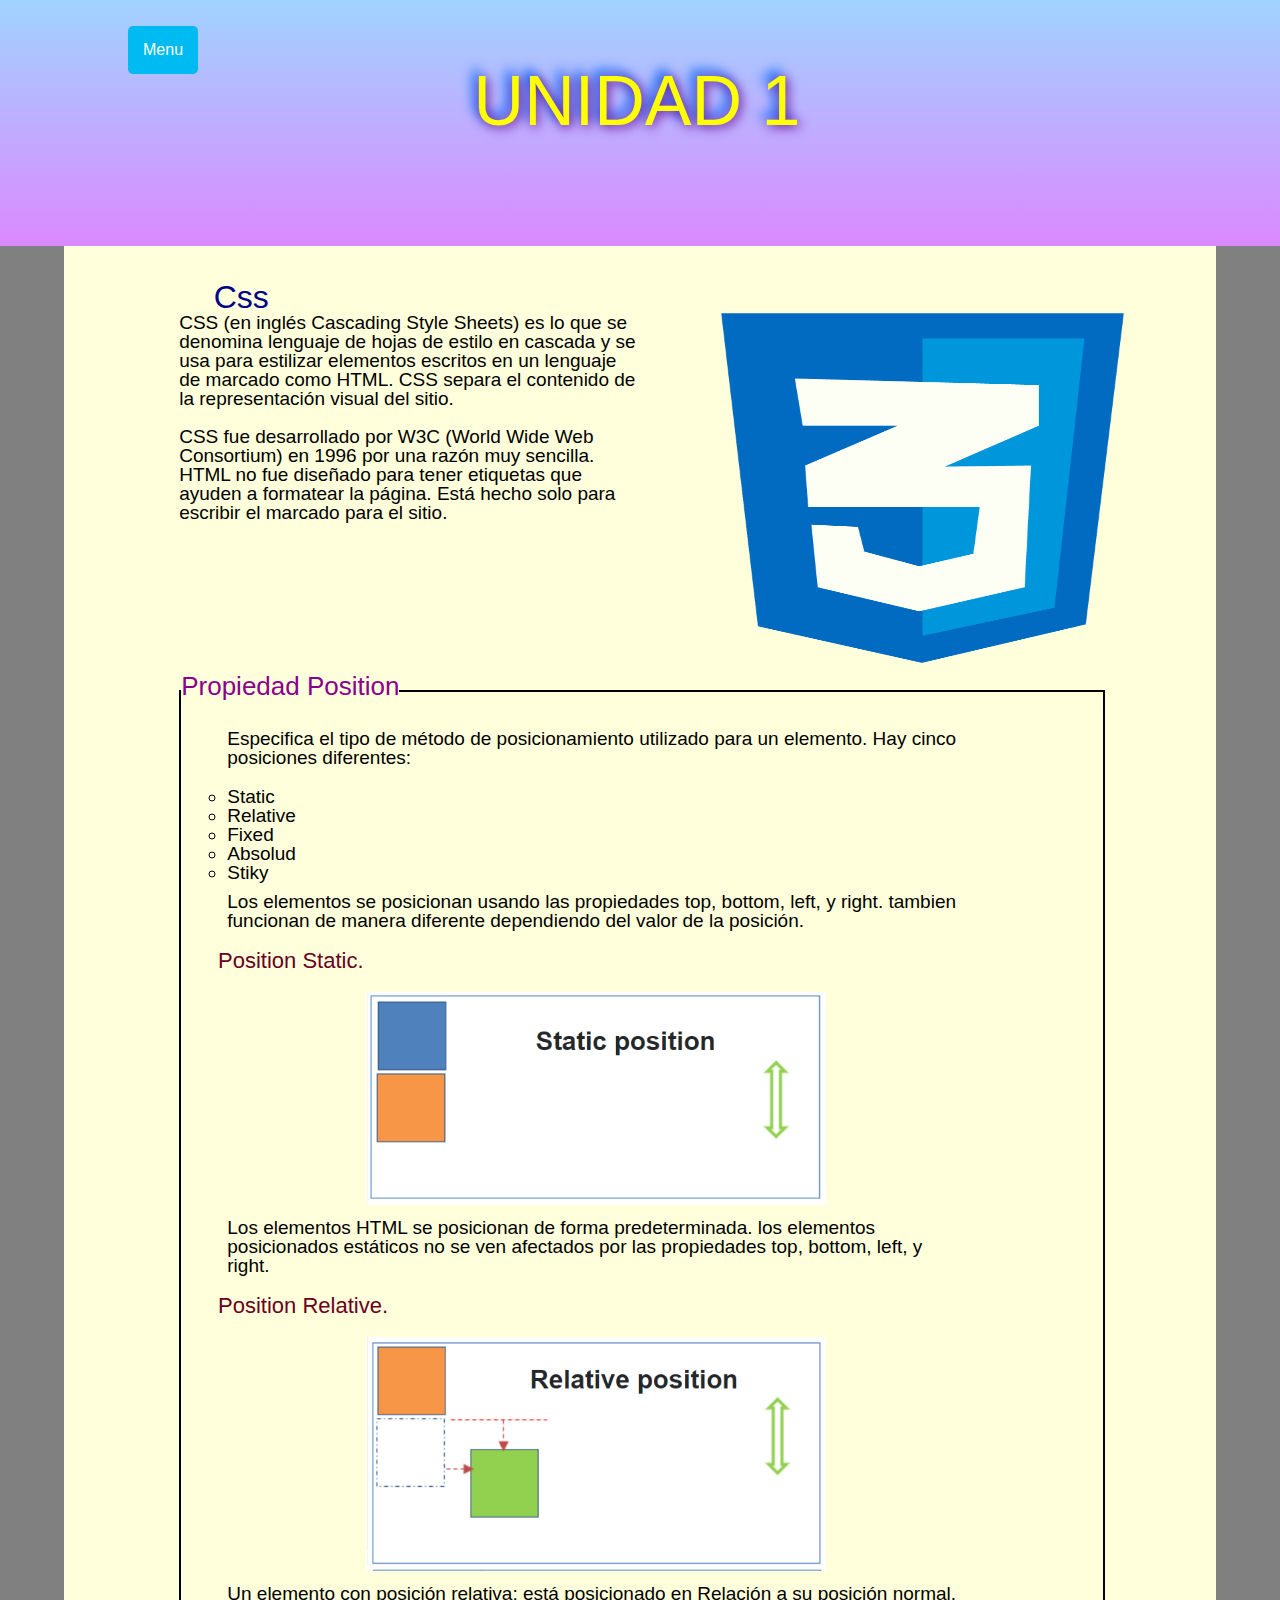
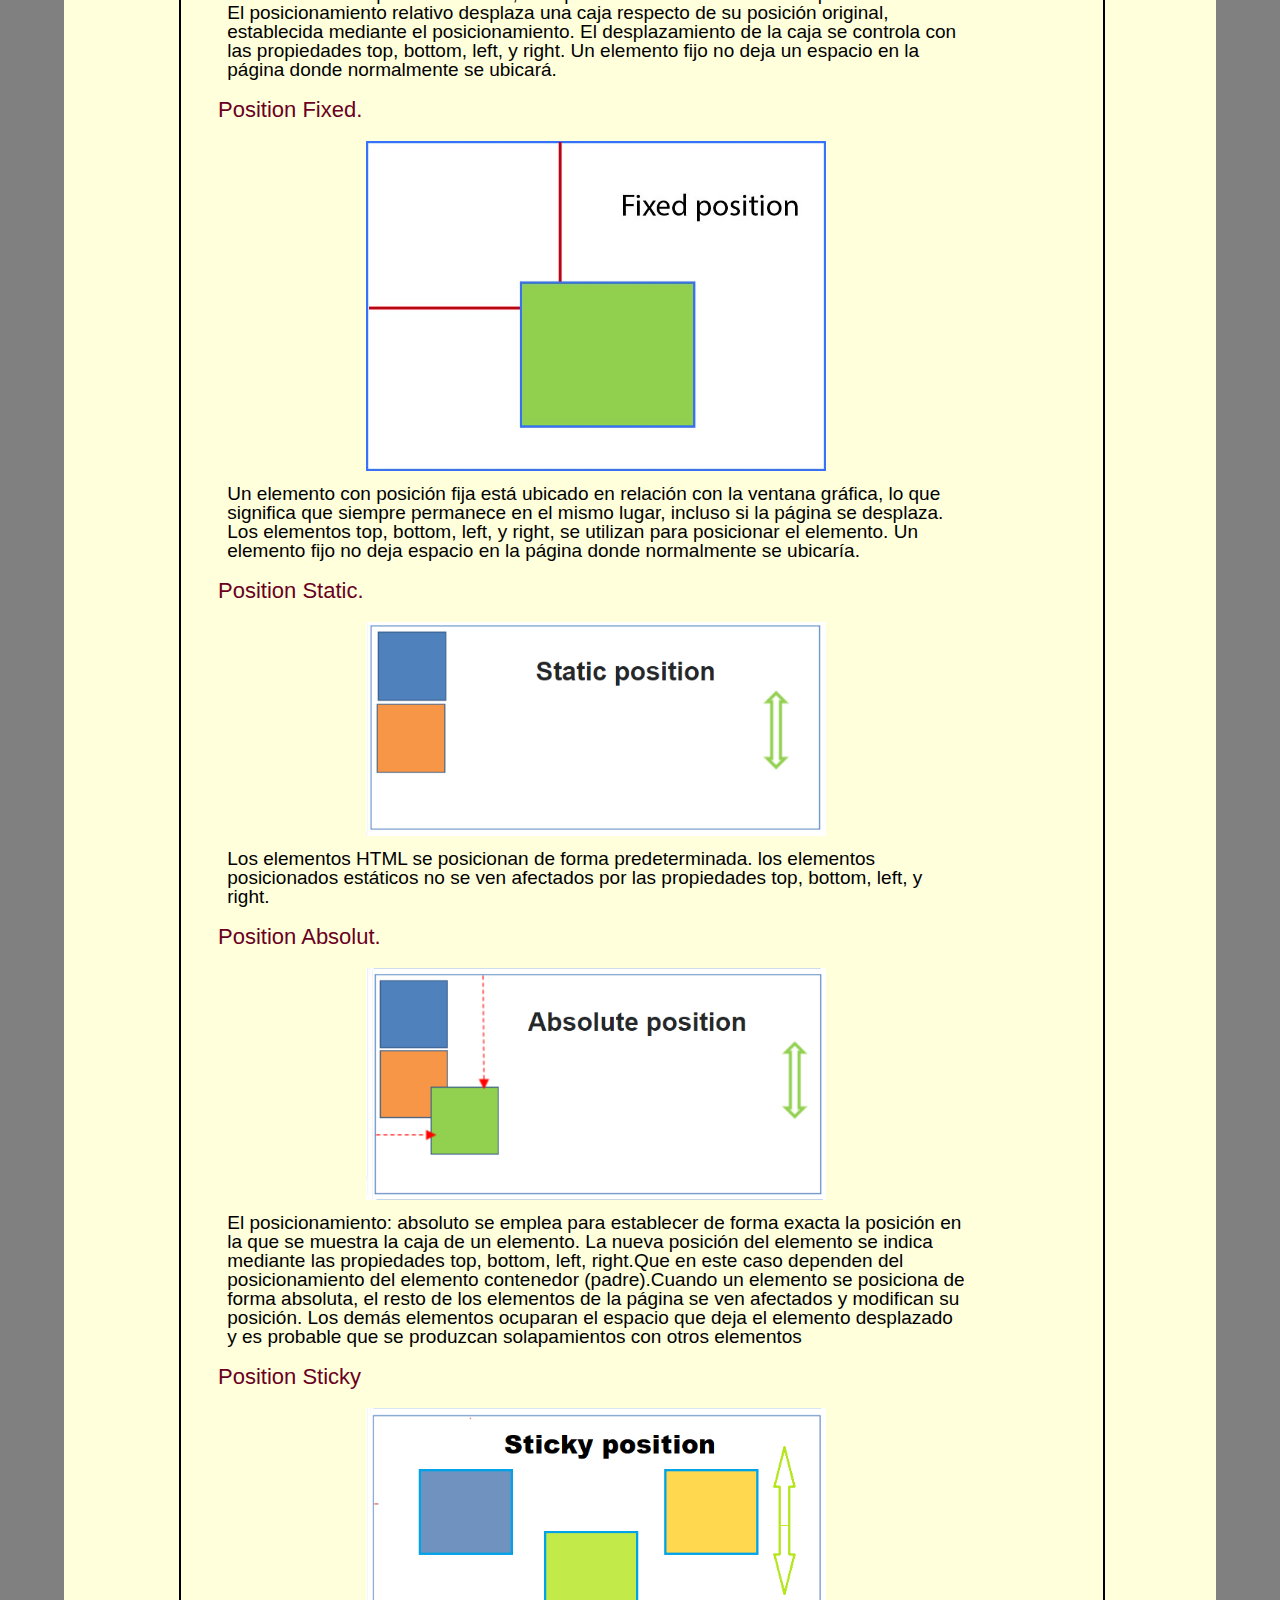
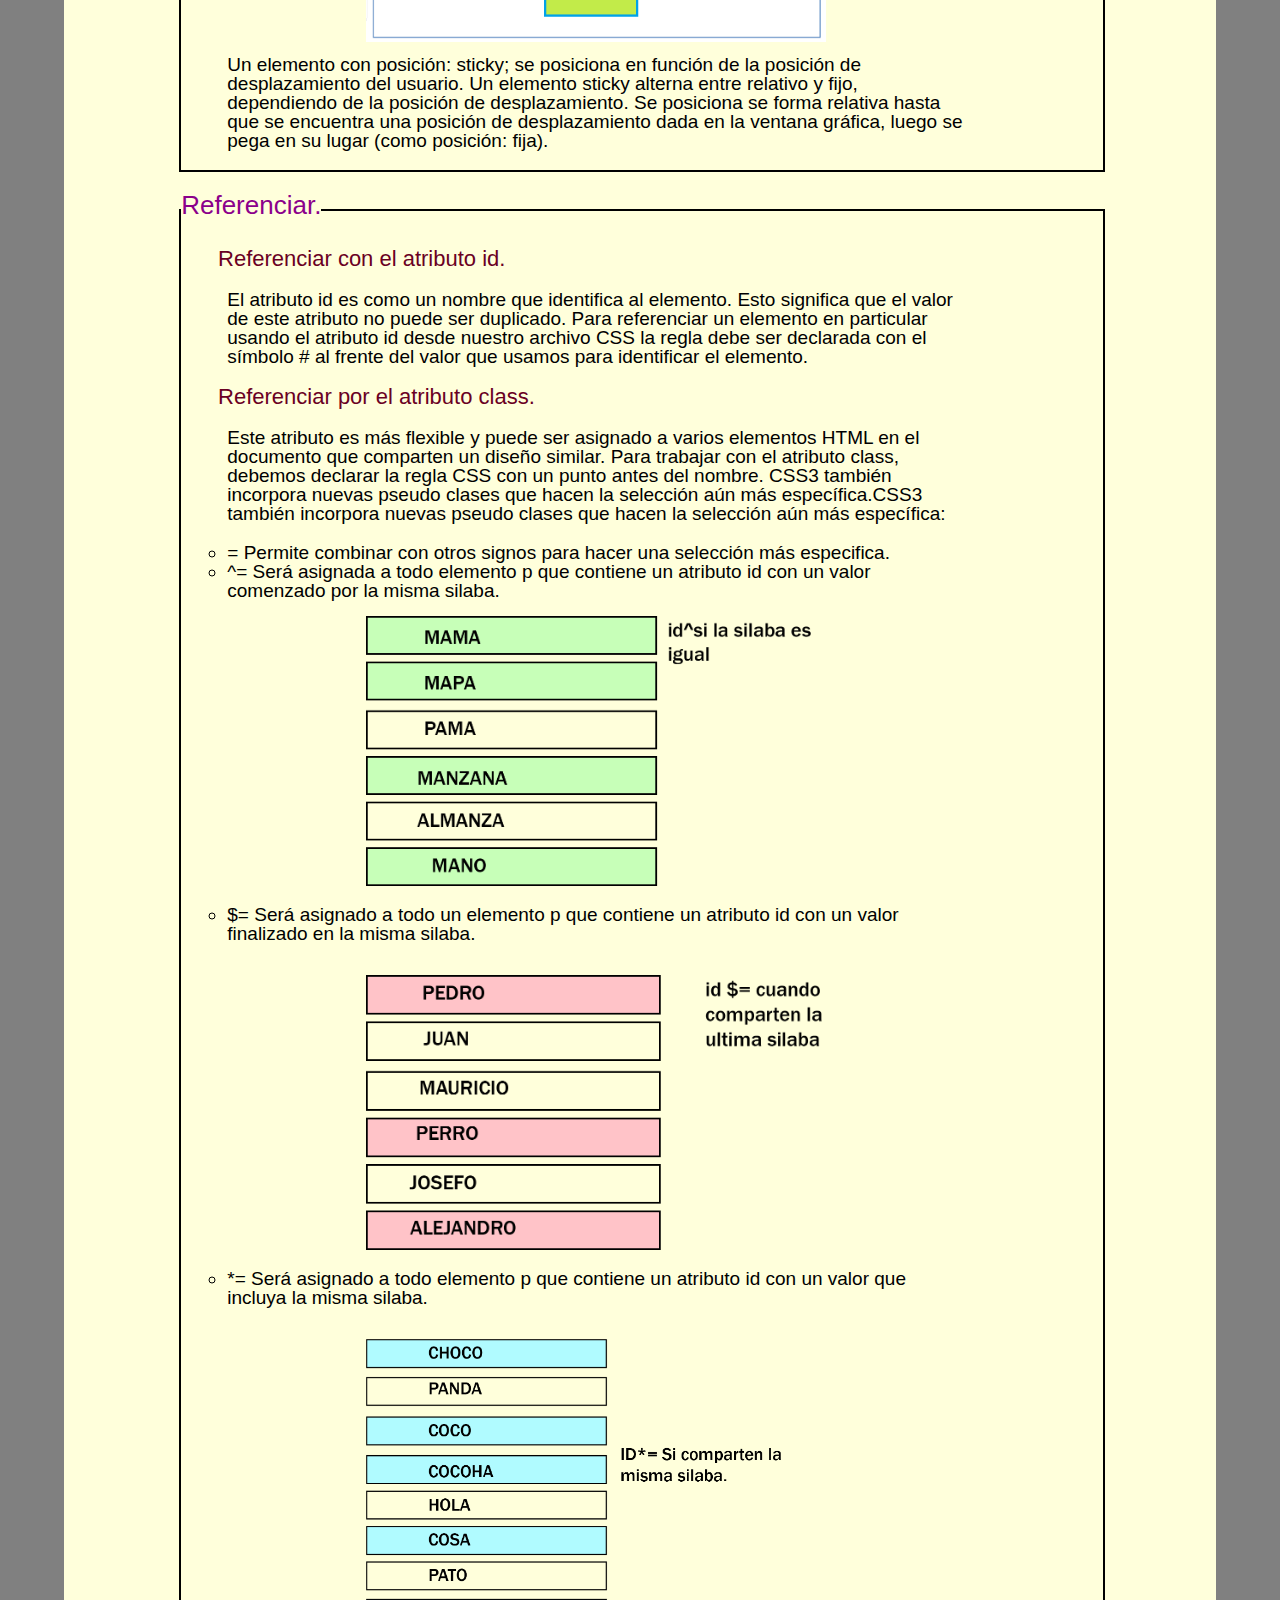
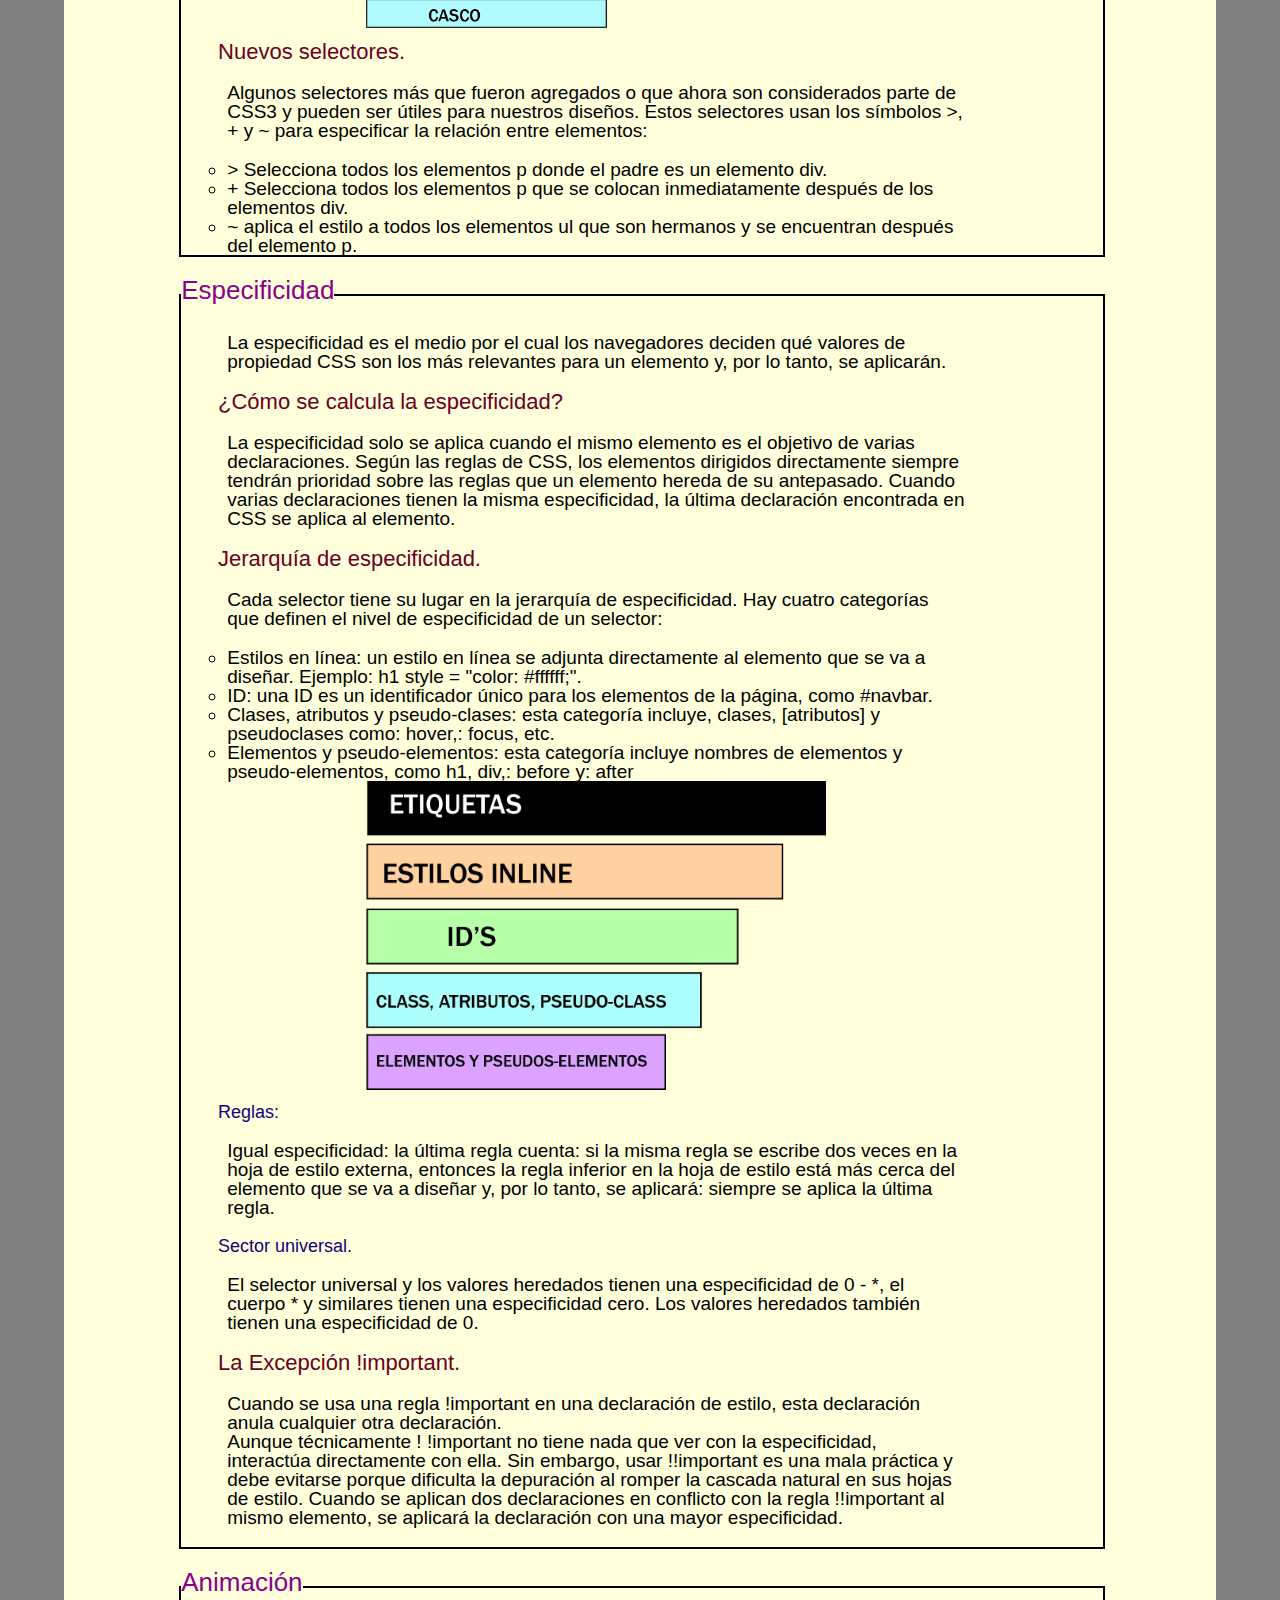
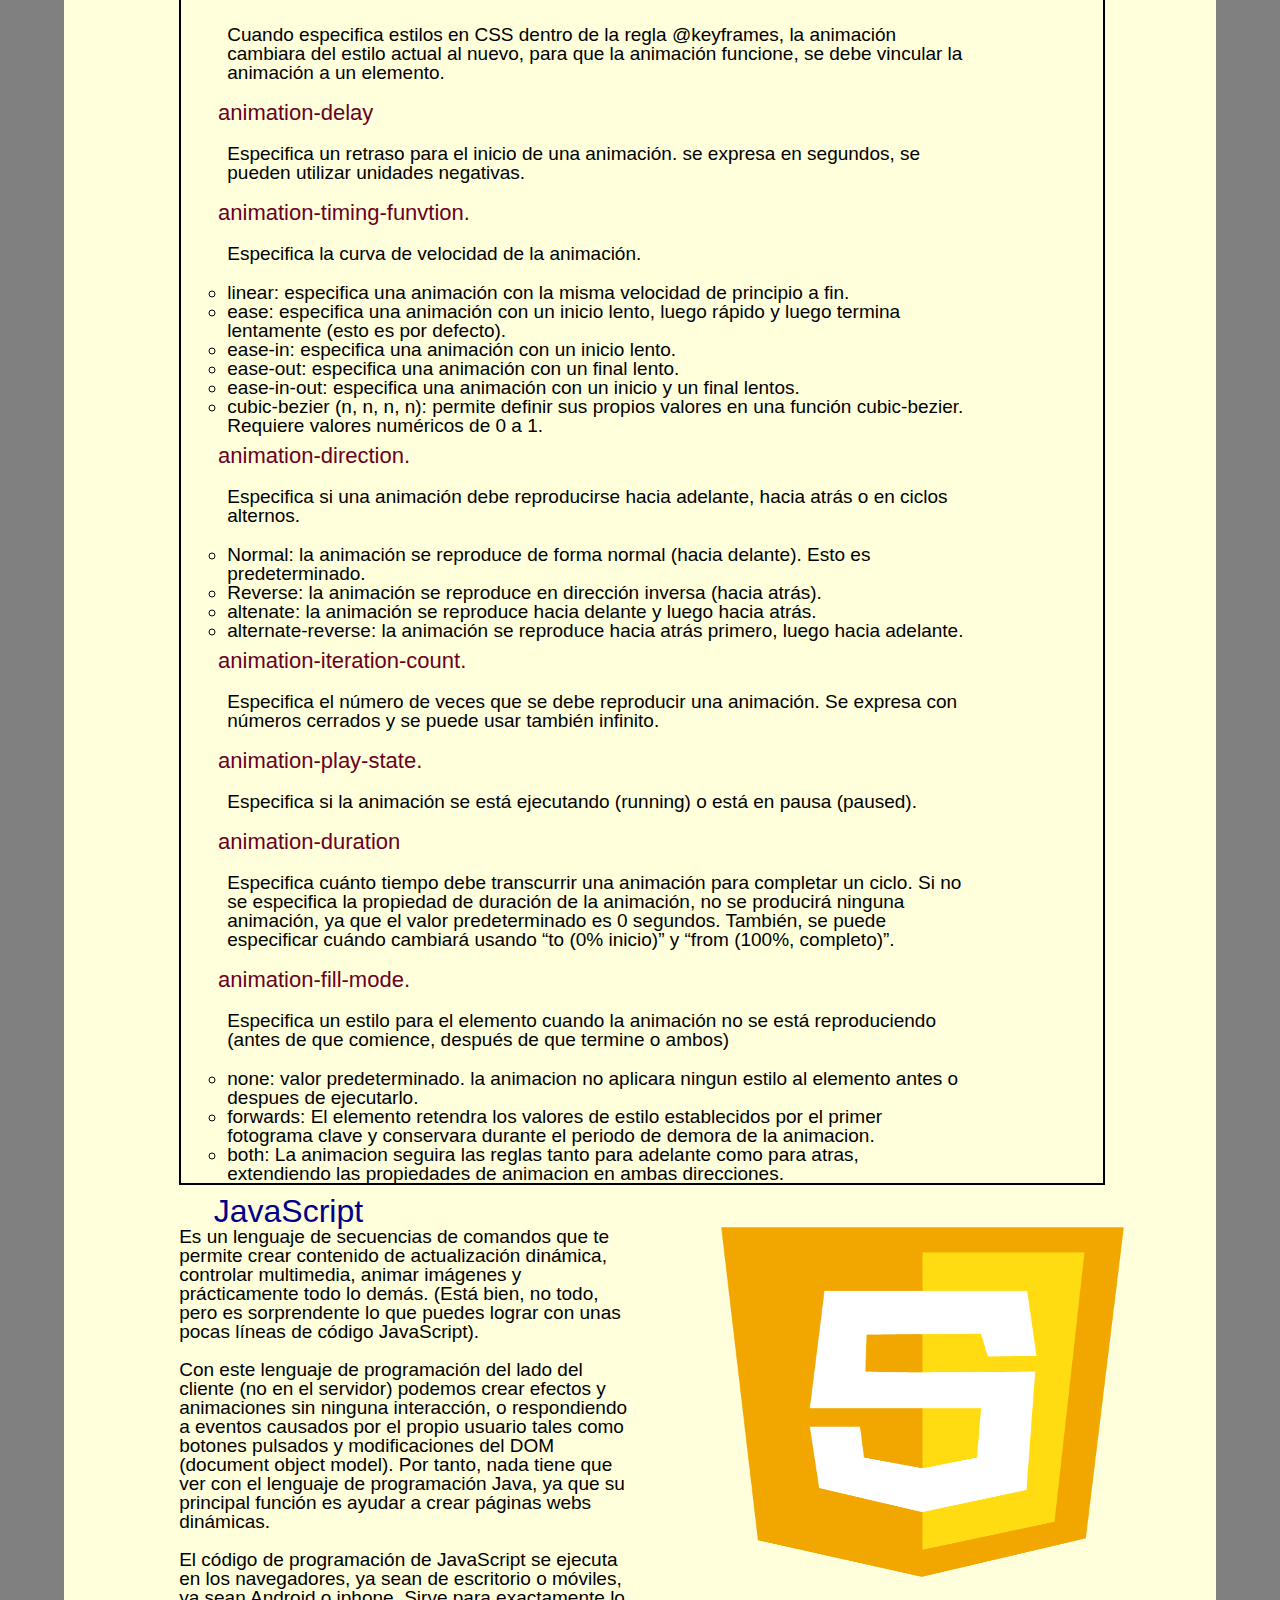
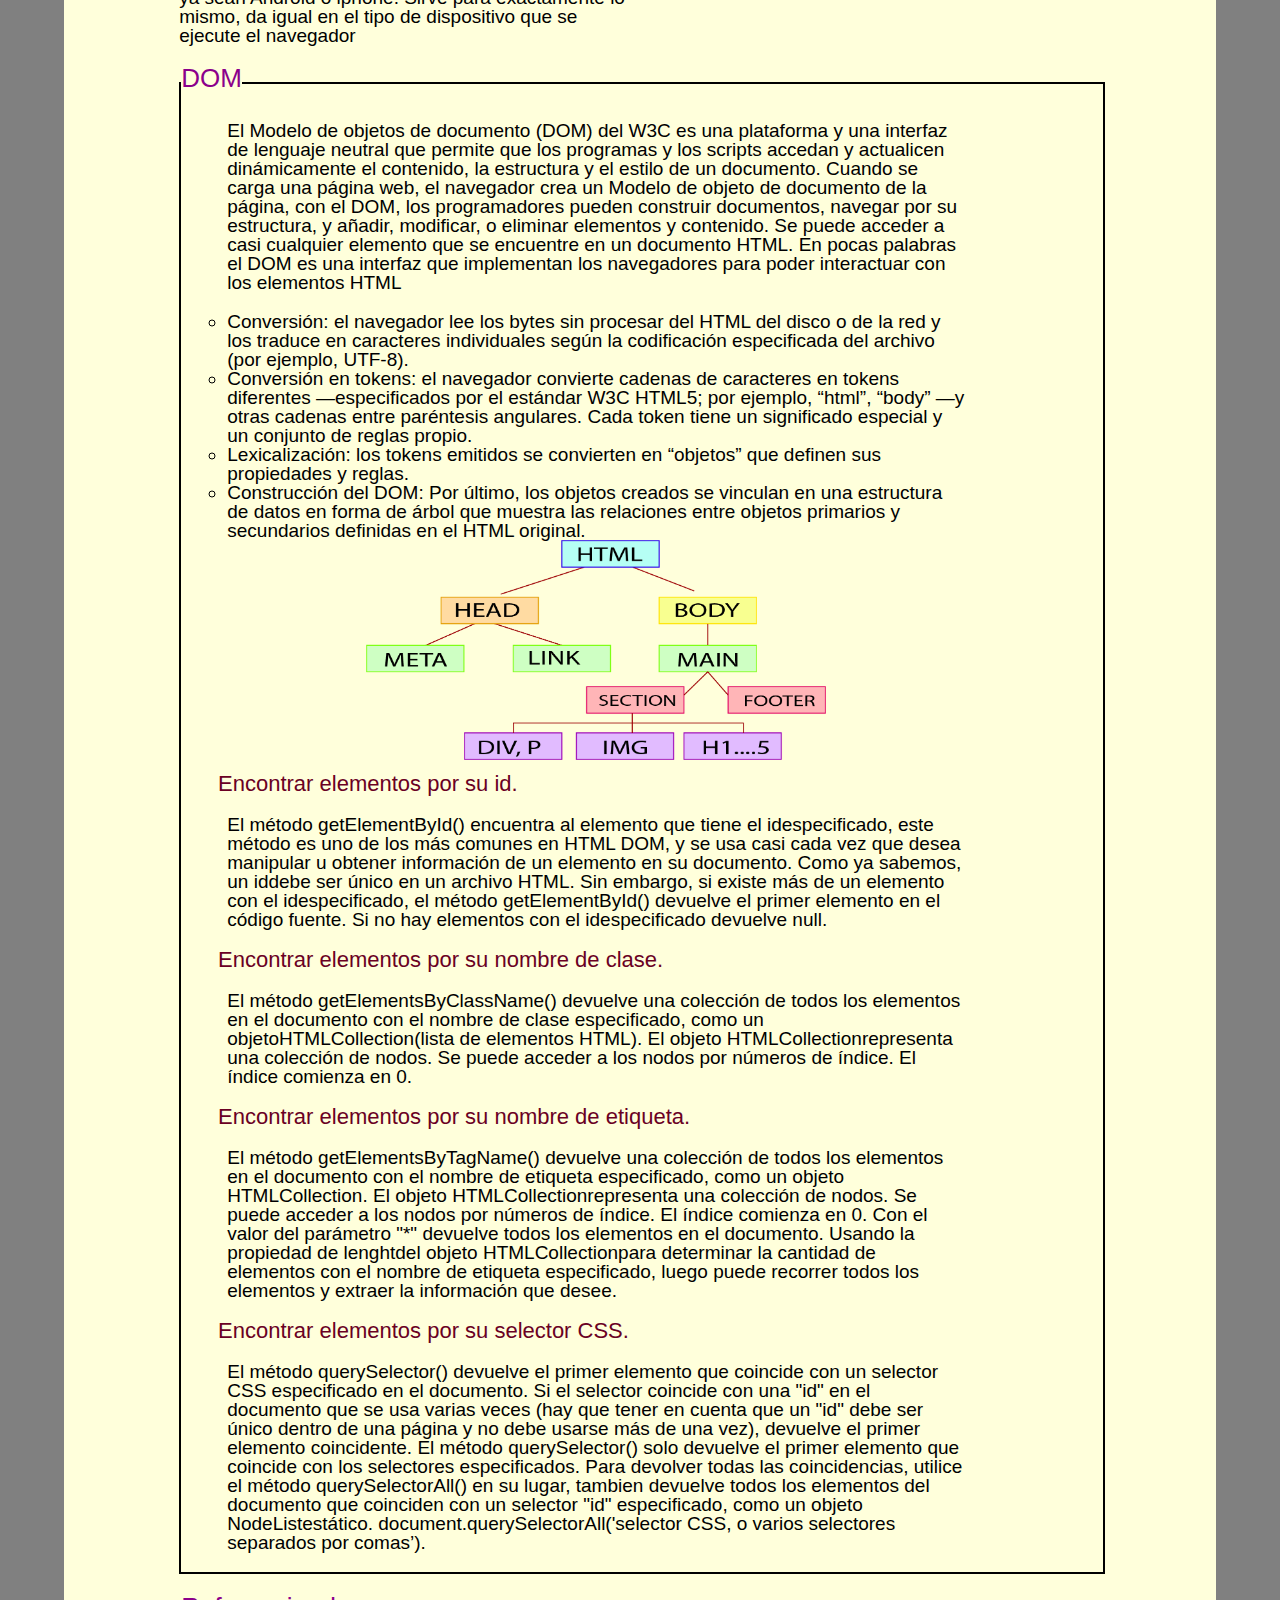
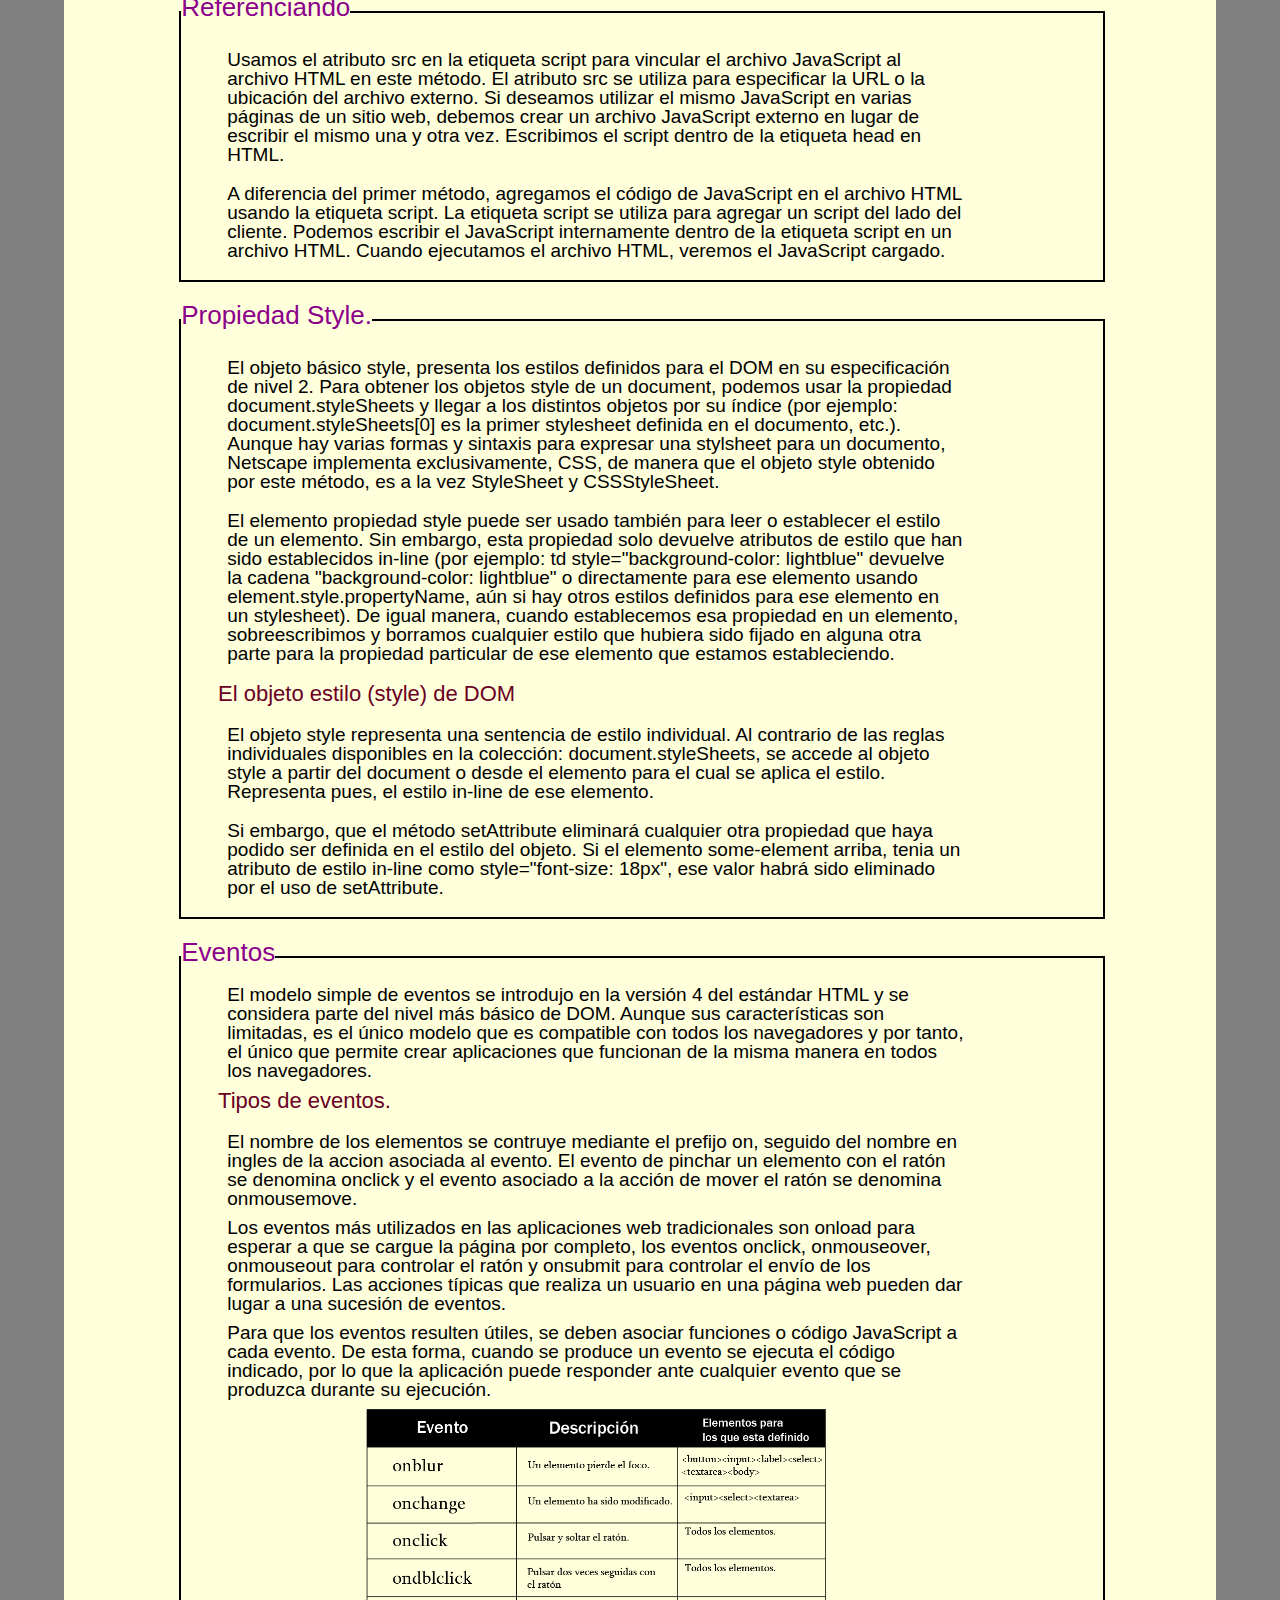
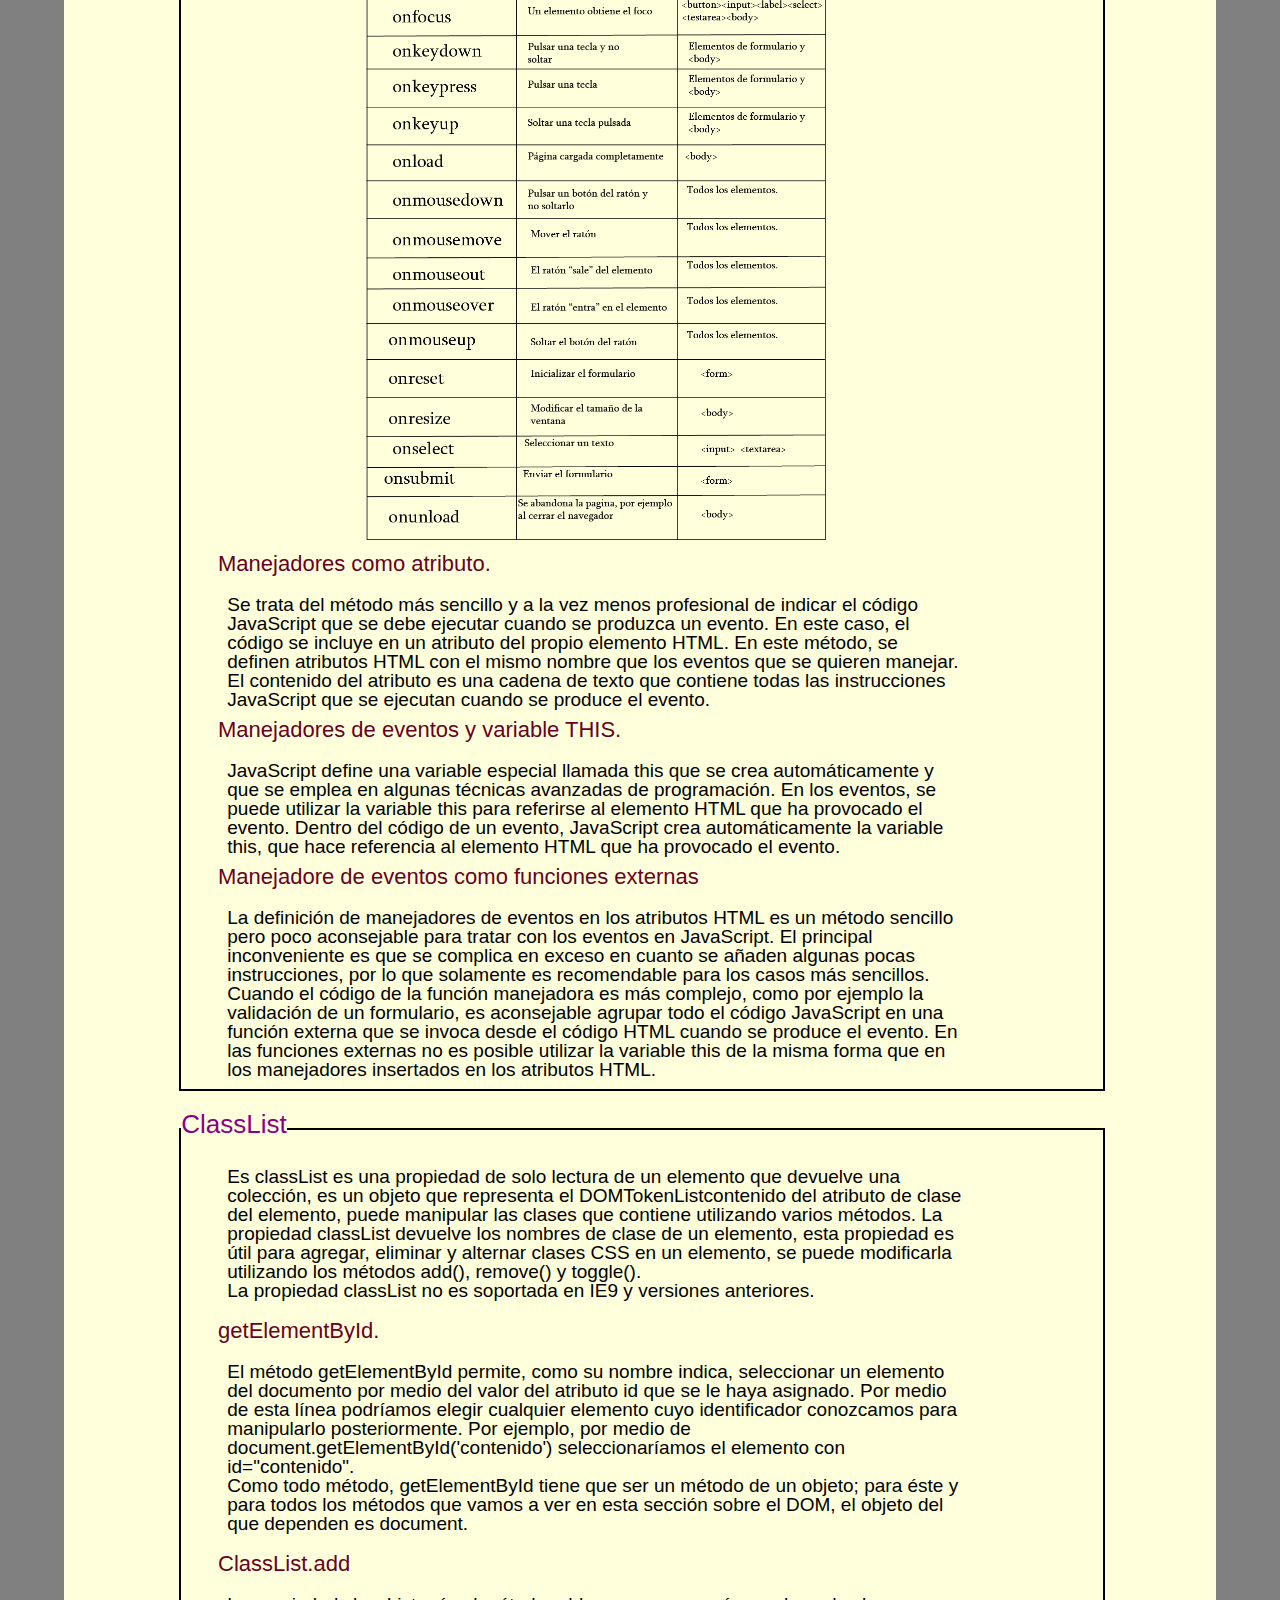
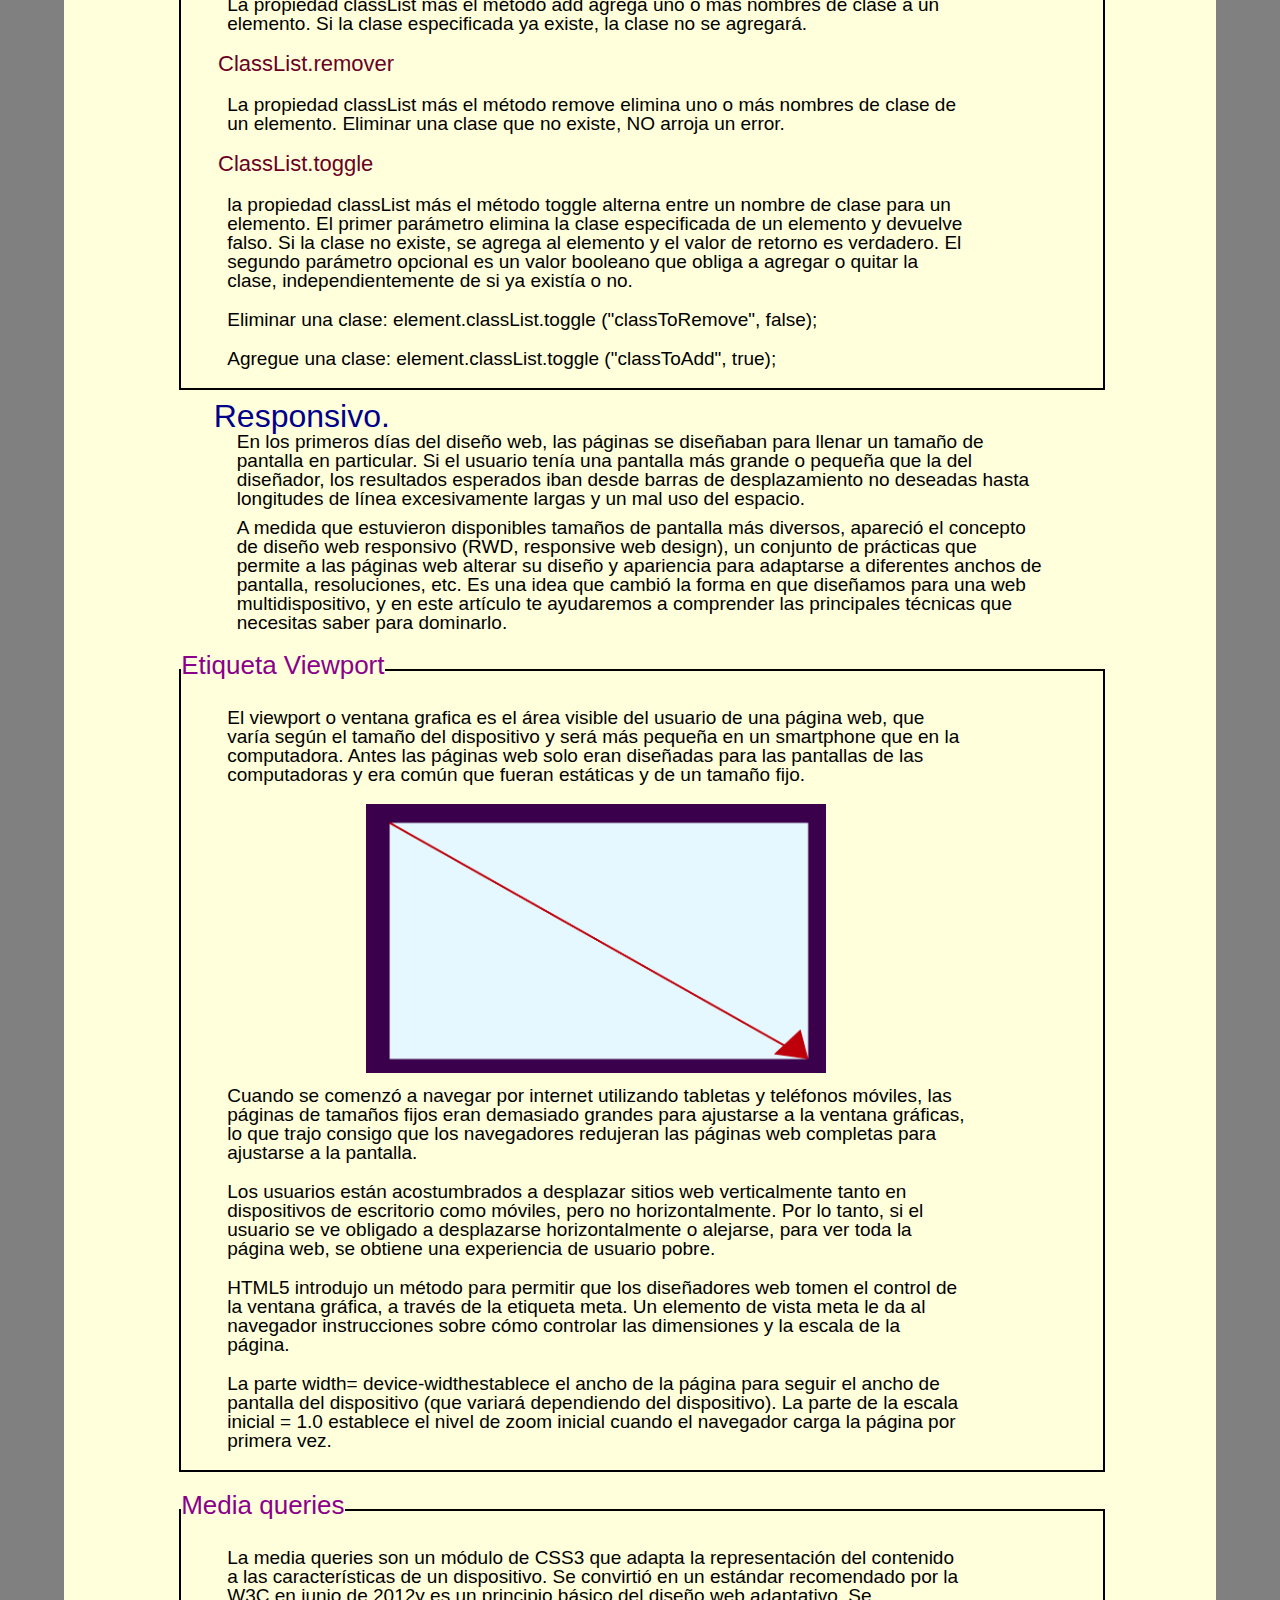
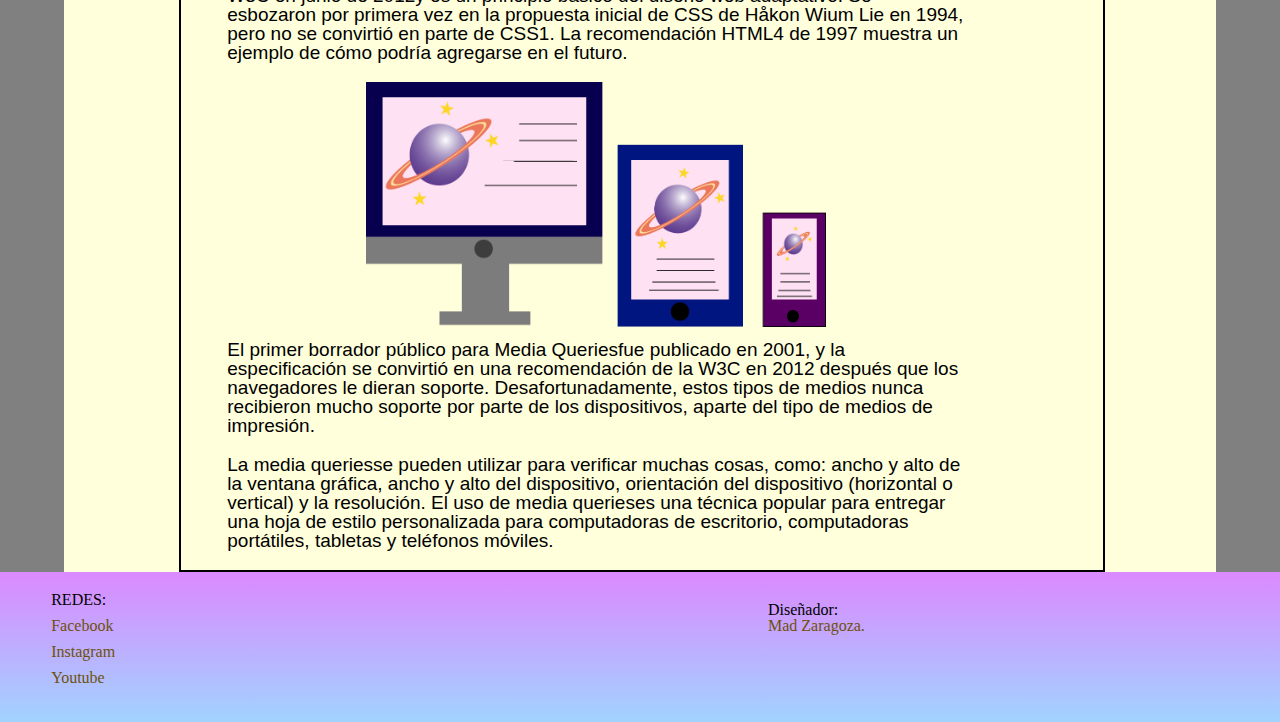
==== commit d67d9cd9: "Add files via upload" ====
--- a/index1.html
+++ b/index1.html
@@ -1,115 +1,249 @@
 <!DOCTYPE html>
 <html>
-<head>
-    <meta charset="utf-8">
-    <meta name="viewport" content="width=device-width, initial-scale=1.0">
-    <link rel="stylesheet" href="css/estilo2.css">
-     <link rel="stylesheet" href="https://cdnjs.cloudflare.com/ajax/libs/font-awesome/4.7.0/css/font-awesome.min.css">
-<link href="https://fonts.googleapis.com/css2?family=Redressed&family=ZCOOL+QingKe+HuangYou&display=swap" rel="stylesheet">
-   
-    <title>BITACORA</title>
+<head> <meta charset="utf-8">
+<link rel="preconnect" href="https://fonts.googleapis.com">
+     <meta name="viewport" content="width=device-width, initial-scale=1.0">
+    
+     <link rel="stylesheet" href="css/reset.css">
+     <link rel="stylesheet" href="css/estilo1.css">
+     <link rel="stylesheet" href="css/estilomenu.css">
+     <link rel="stylesheet" href="css/estilop.css">
+     <link rel="stylesheet" href="css/estiloimg.css">
+     <link rel="stylesheet" href="css/estiloul.css">
+     <title>BITACORA</title>
     </head>
 <body>
-    <main>
-        <header>
-        <h1>UNIDAD 1</h1>
-            <nav><a href="index.html">Css</a>
-             <a href="index1.html">JavaScript</a>
-            <a href="index2.html">Responsivo</a></nav>
-            <div id="menu"><ul>
-                <li><a href="#concep">CONCEPTOS BASICOS</a></li>
-                <li><a href="#dom">DOM HTML</a></li>
-                <li><a href="#refe">REFERENCIAS</a></li>
-                <li><a href="#style">PROPIEDAD STYLE</a></li>
-                <li><a href="#eventos">EVENTOS CON JS</a></li>
-                <li><a href="#list">CLASSLIST</a></li>
-                </ul></div>
-        </header>
-        <section><div id="texto">
-        <div id="concep"><h1>JavaScript</h1>
-        <p>Es un lenguaje de secuencias de comandos que te permite crear contenido de actualización dinámica, controlar multimedia, animar imágenes y prácticamente todo lo demás. (Está bien, no todo, pero es sorprendente lo que puedes lograr con unas pocas líneas de código JavaScript).<br>Con este lenguaje de programación del lado del cliente (no en el servidor) podemos crear efectos y animaciones sin ninguna interacción, o respondiendo a eventos causados por el propio usuario tales como botones pulsados y modificaciones del DOM (document object model). Por tanto, nada tiene que ver con el lenguaje de programación Java, ya que su principal función es ayudar a crear páginas webs dinámicas.<br>El código de programación de JavaScript se ejecuta en los navegadores, ya sean de escritorio o móviles, ya sean Android o Iphone. Sirve para exactamente lo mismo, da igual en el tipo de dispositivo que se ejecute el navegador.</p></div>
-        <fieldset id="dom"><legend><h2>DOM HTML</h2></legend>
-        <p>El Modelo de objetos de documento (DOM) del W3C es una plataforma y una interfaz de lenguaje neutral que permite que los programas y los scripts accedan y actualicen dinámicamente el contenido, la estructura y el estilo de un documento. Cuando se carga una página web, el navegador crea un Modelo de objeto de documento de la página, con el DOM, los programadores pueden construir documentos, navegar por su estructura, y añadir, modificar, o eliminar elementos y contenido. Se puede acceder a casi cualquier elemento que se encuentre en un documento HTML. En pocas palabras el DOM es una interfaz que implementan los navegadores para poder interactuar con los elementos HTML</p><br>
-            
-        <ul><li><b>Conversión:</b> el navegador lee los bytes sin procesar del HTML del disco o de la red y los traduce en caracteres individuales según la codificación especificada del archivo (por ejemplo, UTF-8).</li>
-        <li><b>Conversión en tokens:</b> el navegador convierte cadenas de caracteres en tokens diferentes —especificados por el estándar W3C HTML5; por ejemplo, “html”, “body” —y otras cadenas entre paréntesis angulares. Cada token tiene un significado especial y un conjunto de reglas propio</li>
-        <li><b>Lexicalización:</b> los tokens emitidos se convierten en “objetos” que definen sus propiedades y reglas.</li>
-        <li><b>Construcción del DOM:</b> Por último, los objetos creados se vinculan en una estructura de datos en forma de árbol que muestra las relaciones entre objetos primarios y secundarios definidas en el HTML original.</li></ul><img src="imagen/DOM1.png">
-        
-            <h3>Encontrar elementos por su id.</h3>
-        <p>El método getElementById() encuentra al elemento que tiene el idespecificado, este método es uno de los más comunes en HTML DOM, y se usa casi cada vez que desea manipular u obtener información de un elemento en su documento.
-        Como ya sabemos, un iddebe ser único en un archivo HTML. Sin embargo, si existe más de un elemento con el idespecificado, el método getElementById() devuelve el primer elemento en el código fuente. Si no hay elementos con el idespecificado devuelve null.</p>
-            <h3>Encontrar elementos por su nombre de clase.</h3>
-        <p>El método getElementsByClassName() devuelve una colección de todos los elementos en el documento con el nombre de clase especificado, como un objetoHTMLCollection(lista de elementos HTML).
-        El objeto HTMLCollectionrepresenta una colección de nodos. Se puede acceder a los nodos por números de índice. El índice comienza en 0.</p>
-        <h3>Encontrar elementos por su nombre de etiqueta.</h3>
-        <p>El método getElementsByTagName() devuelve una colección de todos los elementos en el documento con el nombre de etiqueta especificado, como un objeto HTMLCollection. El objeto HTMLCollectionrepresenta una colección de nodos. Se puede acceder a los nodos por números de índice. El índice comienza en 0.
-        Con el valor del parámetro "*" devuelve todos los elementos en el documento. Usando la propiedad de lenghtdel objeto HTMLCollectionpara determinar la cantidad de elementos con el nombre de etiqueta especificado, luego puede recorrer todos los elementos y extraer la información que desee.</p>
-        <h3>Encontrar elementos por su selector CSS.</h3>
-        <p>El método querySelector() devuelve el primer elemento que coincide con un selector CSS especificado en el documento. Si el selector coincide con una "id" en el documento que se usa varias veces (hay que tener en cuenta que un "id" debe ser único dentro de una página y no debe usarse más de una vez), devuelve el primer elemento coincidente.
-        El método querySelector() solo devuelve el primer elemento que coincide con los selectores especificados. Para devolver todas las coincidencias, utilice el método querySelectorAll() en su lugar, tambien  devuelve todos los elementos del documento que coinciden con un selector "id" especificado, como un objeto NodeListestático. document.querySelectorAll('selector CSS, o varios selectores separados por comas’);</p>
+<main><div class="estructura">
+<header><div class="encabezado">
+    
+           <nav id="menu">
+              
+        <div class="dropdown">
+   <button onclick="myFunction()" class="drop-button">Menu</button>
+  <div id="myDropdown" class="dropdown-content">
+       <a href="index.html">Home</a>
+               <a href="#CSS">CSS</a>
+               <a href="#propi">Position</a>
+            <a href="#refe">Referenciar</a>
+            <a href="#especi">Espacificidad</a>
+            <a href="#anima">Animación</a>
+       
+            <a href="#JS">Javascript</a>
+            <a href="#dom">DOM html</a>
+            <a href="#refere">Referencias</a>
+            <a href="#piedad">propiedad style</a>
+            <a href="#event">Eventos con Js</a>
+            <a href="#list">Classlist</a>
+            
+        <a href="#RESPON">Responsivo</a>
+        <a href="#etique">Etiqueta Viewport</a>
+        <a href="#med">Media Queries</a>
+    </div>
+  </div></nav>
+<script>/*Cuando se hace click en el botón, muestra el submenu*/
+function myFunction() {   
+  //Añade una clase al elemento que tenga el id myDropdown
+  document.getElementById("myDropdown").classList.toggle("show");
+}
+
+//Cierra el submenu si se clica fuera
+window.onclick = function(event){
+  if(!event.target.matches('.drop-button')) {
+    var dropdowns = document.getElementsByClassName("dropdown-content");
+    var i;
+    for (i = 0;  i < dropdowns.length; i++) {
+      var openDropdown = dropdowns[i];
+      //Busca dentro de drop-content los elementos con la clase show
+      if (openDropdown.classList.contains('show')){
+        //elimina la clase show de los elementos dentro de drop-content
+        openDropdown.classList.remove('show');
+      }
+    }
+  }
+}</script>
+        
+    
+    
+    
+    
+    
+    
+<h1>UNIDAD 1</h1>  
+ 
+    </div></header>
+
+    
+   <div class="contenido"> <section>
+    <div id="CSS">
+        <h1>Css</h1>
+        <div id="Hola">
+        <p>CSS (en inglés Cascading Style Sheets) es lo que se denomina lenguaje de hojas de estilo en cascada y se usa para estilizar elementos escritos en un lenguaje de marcado como HTML. CSS separa el contenido de la representación visual del sitio.<br>  <br>CSS fue desarrollado por W3C (World Wide Web Consortium) en 1996 por una razón muy sencilla. HTML no fue diseñado para tener etiquetas que ayuden a formatear la página. Está hecho solo para escribir el marcado para el sitio.</p>
+        <img src="imagenes/css.png"></div>
+      
+        
+        
+        <fieldset id="propi"><legend><h2>Propiedad Position</h2></legend>
+        <p >Especifica el tipo de método de posicionamiento utilizado para un elemento. Hay cinco posiciones diferentes:</p><ul>
+            <li>Static</li>
+            <li>Relative</li>
+            <li>Fixed</li>
+            <li>Absolud</li>
+            <li>Stiky</li></ul>
+            <p>Los elementos se posicionan usando las propiedades top, bottom, left, y right. tambien funcionan de manera diferente dependiendo del valor de la posición.</p>
+        <div id="texto1">    
+        <h3>Position Static.</h3><img src="imagenes/STATIC.png" class="img1">
+        <p>Los elementos HTML se posicionan de forma predeterminada. los elementos posicionados estáticos no se ven afectados por las propiedades top, bottom, left, y right.</p>
+            
+        <h3>Position Relative.</h3><img src="imagenes/RELATIVE.png" class="img1">
+        <p>Un elemento con posición relativa; está posicionado en Relación a su posición normal. El posicionamiento relativo desplaza una caja respecto de su posición original, establecida mediante el posicionamiento. El desplazamiento de la caja se controla con las propiedades top, bottom, left, y right. Un elemento fijo no deja un espacio en la página donde normalmente se ubicará.</p>
+            
+        <h3>Position Fixed.</h3><img src="imagenes/Fixed.jpg" class="img1">
+        <p>Un elemento con posición fija está ubicado en relación con la ventana gráfica, lo que significa que siempre permanece en el mismo lugar, incluso si la página se desplaza. Los elementos top, bottom, left, y right, se utilizan para posicionar el elemento. Un elemento fijo no deja espacio en la página donde normalmente se ubicaría.</p>
+            
+        <h3>Position Static.</h3><img src="imagenes/STATIC.png" class="img1">
+        <p>Los elementos HTML se posicionan de forma predeterminada. los elementos posicionados estáticos no se ven afectados por las propiedades top, bottom, left, y right.</p>
+            
+        <h3>Position Absolut.</h3><img src="imagenes/ABSOLUTE.png" class="img1">
+        <p>El posicionamiento: absoluto se emplea para establecer de forma exacta la posición en la que se muestra la caja de un elemento. La nueva posición del elemento se indica mediante las propiedades top, bottom, left, right.Que en este caso dependen del posicionamiento del elemento contenedor (padre).Cuando un elemento se posiciona de forma absoluta, el resto de los elementos de la página se ven afectados y modifican su posición. Los demás elementos ocuparan el espacio que deja el elemento desplazado y es probable que se produzcan solapamientos con otros elementos</p>
+            
+        <h3>Position Sticky</h3><img src="imagenes/STICKY.png" class="img1">
+        <p>Un elemento con posición: sticky; se posiciona en función de la posición de desplazamiento del usuario. Un elemento sticky alterna entre relativo y fijo, dependiendo de la posición de desplazamiento. Se posiciona se forma relativa hasta que se encuentra una posición de desplazamiento dada en la ventana gráfica, luego se pega en su lugar (como posición: fija).</p></div>
         </fieldset>
-        <fieldset id="refe"><legend><h2>Referenciando</h2></legend>
-        <p>Usamos el atributo src en la etiqueta <em>script</em> para vincular el archivo JavaScript al archivo HTML en este método. El atributo src se utiliza para especificar la URL o la ubicación del archivo externo. Si deseamos utilizar el mismo JavaScript en varias páginas de un sitio web, debemos crear un archivo JavaScript externo en lugar de escribir el mismo una y otra vez. Escribimos el <em>script</em> dentro de la etiqueta <em>head</em> en HTML.<br>
-        A diferencia del primer método, agregamos el código de JavaScript en el archivo HTML usando la etiqueta <em>script</em>. La etiqueta script se utiliza para agregar un script del lado del cliente. Podemos escribir el JavaScript internamente dentro de la etiqueta <em>script</em> en un archivo HTML. Cuando ejecutamos el archivo HTML, veremos el JavaScript cargado.</p></fieldset>
-        <fieldset id="style"><legend><h2>Propiedad Style</h2></legend>
-        <p>El objeto básico style, presenta los estilos definidos para el DOM en su especificación de nivel 2.
-        Para obtener los objetos style de un document, podemos usar la propiedad document.styleSheets y llegar a los distintos objetos por su índice (por ejemplo: document.styleSheets[0] es la primer stylesheet definida en el documento, etc.). Aunque hay varias formas y sintaxis para expresar una stylsheet para un documento, Netscape implementa exclusivamente, CSS, de manera que el objeto style obtenido por este método, es a la vez StyleSheet y CSSStyleSheet.<br><br>El elemento propiedad style puede ser usado también para leer o establecer el estilo de un elemento. Sin embargo, esta propiedad solo devuelve atributos de estilo que han sido establecidos in-line (por ejemplo: <em>td style="background-color: lightblue"</em> devuelve la cadena "background-color: lightblue" o directamente para ese elemento usando element.style.propertyName, aún si hay otros estilos definidos para ese elemento en un stylesheet).
-        De igual manera, cuando establecemos esa propiedad en un elemento, sobreescribimos y borramos cualquier estilo que hubiera sido fijado en alguna otra parte para la propiedad particular de ese elemento que estamos estableciendo.</p>
-           
-            <h3>El objeto estilo (style) de DOM</h3>
-            <p>El objeto style representa una sentencia de estilo individual. Al contrario de las reglas individuales disponibles en la colección: document.styleSheets, se accede al objeto style a partir del document o desde el elemento para el cual se aplica el estilo. Representa pues, el estilo in-line de ese elemento.<br>
-             Si embargo, que el método setAttribute eliminará cualquier otra propiedad que haya podido ser definida en el estilo del objeto. Si el elemento some-element arriba, tenia un atributo de estilo in-line como style="font-size: 18px", ese valor habrá sido eliminado por el uso de setAttribute.
-            </p></fieldset>
-        <fieldset id="eventos"><legend><h2>Eventos</h2></legend>
-        <p>El modelo simple de eventos se introdujo en la versión 4 del estándar HTML y se considera parte del nivel más básico de DOM. Aunque sus características son limitadas, es el único modelo que es compatible con todos los navegadores y por tanto, el único que permite crear aplicaciones que funcionan de la misma manera en todos los navegadores.</p>
-        <h3>Tipos de eventos.</h3>
-        <p>El nombre de los elementos se contruye mediante el prefijo <em>on</em>, seguido del nombre en ingles de la accion asociada al evento. El evento de pinchar un elemento con el ratón se denomina onclick y el evento asociado a la acción de mover el ratón se denomina onmousemove. os eventos más utilizados en las aplicaciones web tradicionales son onload para esperar a que se cargue la página por completo, los eventos onclick, onmouseover, onmouseout para controlar el ratón y onsubmit para controlar el envío de los formularios. Las acciones típicas que realiza un usuario en una página web pueden dar lugar a una sucesión de eventos.<br>
-        Para que los eventos resulten útiles, se deben asociar funciones o código JavaScript a cada evento. De esta forma, cuando se produce un evento se ejecuta el código indicado, por lo que la aplicación puede responder ante cualquier evento que se produzca durante su ejecución.</p>
-            <img src="imagen/EVENTO%201.png">
-            <img src="imagen/EVENTO%202.png">
-        <h3>Manejadores como atributo.</h3>
-        <p>Se trata del método más sencillo y a la vez menos profesional de indicar el código JavaScript que se debe ejecutar cuando se produzca un evento. En este caso, el código se incluye en un atributo del propio elemento HTML. En este método, se definen atributos HTML con el mismo nombre que los eventos que se quieren manejar. El contenido del atributo es una cadena de texto que contiene todas las instrucciones JavaScript que se ejecutan cuando se produce el evento.</p>
-        <h3> Manejadores de eventos y variable THIS.</h3>
-        <p>JavaScript define una variable especial llamada this que se crea automáticamente y que se emplea en algunas técnicas avanzadas de programación. En los eventos, se puede utilizar la variable this para referirse al elemento HTML que ha provocado el evento. Dentro del código de un evento, JavaScript crea automáticamente la variable this, que hace referencia al elemento HTML que ha provocado el evento. </p>
-        <h3>Manejadore de eventos como funciones externas.</h3>
-        <p>La definición de manejadores de eventos en los atributos HTML es un método sencillo pero poco aconsejable para tratar con los eventos en JavaScript. El principal inconveniente es que se complica en exceso en cuanto se añaden algunas pocas instrucciones, por lo que solamente es recomendable para los casos más sencillos. Cuando el código de la función manejadora es más complejo, como por ejemplo la validación de un formulario, es aconsejable agrupar todo el código JavaScript en una función externa que se invoca desde el código HTML cuando se produce el evento. En las funciones externas no es posible utilizar la variable this de la misma forma que en los manejadores insertados en los atributos HTML. </p>
-            </fieldset>
-        <fieldset id="list"><legend><h3>ClassList</h3></legend>
-        <p>Es classList es una propiedad de solo lectura de un elemento que devuelve una colección, es un objeto que representa el DOMTokenListcontenido del atributo de clase del elemento, puede manipular las clases que contiene utilizando varios métodos.
-        La propiedad classList devuelve los nombres de clase de un elemento, esta propiedad es útil para agregar, eliminar y alternar clases CSS en un elemento, se puede modificarla utilizando los métodos add(), remove() y toggle().<br>
-        La propiedad classList no es soportada en IE9 y versiones anteriores.</p>
-            <h3>getElementById.</h3>
-        <p>El método getElementById permite, como su nombre indica, seleccionar un elemento del documento por medio del valor del atributo id que se le haya asignado. Por medio de esta línea podríamos elegir cualquier elemento cuyo identificador conozcamos para manipularlo posteriormente. Por ejemplo, por medio de document.getElementById('contenido') seleccionaríamos el elemento con id="contenido". Como todo método, getElementById tiene que ser un método de un objeto; para éste y para todos los métodos que vamos a ver en esta sección sobre el DOM, el objeto del que dependen es document.</p>
-        <h3>ClassList.add</h3>
-        <p>La propiedad classList más el método add agrega uno o más nombres de clase a un elemento. Si la clase especificada ya existe, la clase no se agregará.</p>
-        <h3>ClassList.remover</h3>
-        <p>La propiedad classList más el método remove elimina uno o más nombres de clase de un elemento. Eliminar una clase que no existe, NO arroja un error.</p>
-        <h3>ClassList.toggle</h3>
-        <p>la propiedad classList más el método toggle alterna entre un nombre de clase para un elemento. El primer parámetro elimina la clase especificada de un elemento y devuelve falso. Si la clase no existe, se agrega al elemento y el valor de retorno es verdadero. El segundo parámetro opcional es un valor booleano que obliga a agregar o quitar la clase, independientemente de si ya existía o no.</p><ul>
-        <li>Eliminar una clase: element.classList.toggle ("classToRemove", false);</li>
-        <li>Agregue una clase: element.classList.toggle ("classToAdd", true);</li></ul></fieldset></div>
-        
-        </section>
-             <footer>
-            <div id="pie">
-         <ul>
-        <li> <a href="">INICIO</a></li><br>
-       
-        <li> <a href="CSS.html">UNIDAD 1</a><br></li><br>
-        <li>  <a href="">UNIDAD 2</a></li><br>
-    <li> <a href="">UNIDAD 3</a></li><br>
-     
-    </ul></div> 
-    <div id="redes">
-        <p>redes sociales</p>
-        <a href="https://www.facebook.com/mady.zgz"><i class="fa fa-facebook-official" style="font-size: 24px"></i></a>
-        <a href="https://www.youtube.com/channel/UCqNa4ZRIcMKUt1BJIZ6ENWw"> <i class="fa fa-youtube-play"style="font-size: 24px"></i></a>
-        
-    </div>
-    
-      <p id="dise">Diseñado por Mad Zaragoza</p> 
+        <fieldset id="refe"><legend><h2>Referenciar.</h2></legend>
+        <h3>Referenciar con el atributo <em>id</em>.</h3>
+        <p>El atributo id es como un nombre que identifica al elemento. Esto significa que el valor de este atributo no puede ser duplicado. Para referenciar un elemento en particular usando el atributo id desde nuestro archivo CSS la regla debe ser declarada con el símbolo # al frente del valor que usamos para identificar el elemento.</p>
+        <h3>Referenciar por el atributo <em>class</em>.</h3>
+        <p>Este atributo es más flexible y puede ser asignado a varios elementos HTML en el documento que comparten un diseño similar. Para trabajar con el atributo class, debemos declarar la regla CSS con un punto antes del nombre. CSS3 también incorpora nuevas pseudo clases que hacen la selección aún más específica.CSS3 también incorpora nuevas pseudo clases que hacen la selección aún más específica:</p>
+        <ul><li><b>=</b> Permite combinar con otros signos para hacer una selección más especifica.</li>
+            <li><b>^= </b>Será asignada a todo elemento p que contiene un atributo id con un valor comenzado por la misma silaba.</li><br><img src="imagenes/primera.png" id="imag2"><br><br>
+            <li><b>$= </b>Será asignado a todo un elemento p que contiene un atributo id con un valor finalizado en la misma silaba.</li><br><br><img src="imagenes/ultima.png" id="imag2"><br><br>
+            <li><b>*= </b>Será asignado a todo elemento p que contiene un atributo id con un valor que incluya la misma silaba.</li><br><br><img src="imagenes/MISMA.png" id="imag2">
+            </ul>
+        <h3>Nuevos selectores.</h3>
+        <p>Algunos selectores más que fueron agregados o que ahora son considerados parte de CSS3 y pueden ser útiles para nuestros diseños. Estos selectores usan los símbolos >, + y ~ para especificar la relación entre elementos:</p>
+        <ul>
+            <li><b>> </b>Selecciona todos los elementos p donde el padre es un elemento div.</li>
+            <li><b>+</b> Selecciona todos los elementos p que se colocan inmediatamente después de los elementos div.</li>
+            <li><b>~ </b>aplica el estilo a todos los elementos ul que son hermanos y se encuentran después del elemento p.</li></ul></fieldset>
+        <fieldset id="especi"><legend><h2>Especificidad</h2></legend>
+        <p>La especificidad es el medio por el cual los navegadores deciden qué valores de propiedad CSS son los más relevantes para un elemento y, por lo tanto, se aplicarán.</p>
+     <h3>¿Cómo se calcula la especificidad?</h3>
+    <p>La especificidad solo se aplica cuando el mismo elemento es el objetivo de varias declaraciones. Según las reglas de CSS, los elementos dirigidos directamente siempre tendrán prioridad sobre las reglas que un elemento hereda de su antepasado. Cuando varias declaraciones tienen la misma especificidad, la última declaración encontrada en CSS se aplica al elemento.</p>
+    <h3>Jerarquía de especificidad.</h3>
+    <p>Cada selector tiene su lugar en la jerarquía de especificidad. Hay cuatro categorías que definen el nivel de especificidad de un selector:</p><ul>
+    <li><b>Estilos en línea:</b> un estilo en línea se adjunta directamente al elemento que se va a diseñar. Ejemplo: h1 style = "color: #ffffff;".</li>
+    <li><b>ID:</b> una ID es un identificador único para los elementos de la página, como #navbar.</li>
+    <li><b>Clases, atributos y pseudo-clases:</b> esta categoría incluye, clases, [atributos] y pseudoclases como: hover,: focus, etc.</li>
+    <li><b>Elementos y pseudo-elementos:</b> esta categoría incluye nombres de elementos y pseudo-elementos, como h1, div,: before y: after</li></ul><img src="imagenes/ETIQUETAS.png" id="imag3">
+    <h4>Reglas:</h4>
+    <p>Igual especificidad: la última regla cuenta: si la misma regla se escribe dos veces en la hoja de estilo externa, entonces la regla inferior en la hoja de estilo está más cerca del elemento que se va a diseñar y, por lo tanto, se aplicará: siempre se aplica la última regla.</p>
+    <h4>Sector universal.</h4>
+    <p>El selector universal y los valores heredados tienen una especificidad de 0 - *, el cuerpo * y similares tienen una especificidad cero. Los valores heredados también tienen una especificidad de 0.</p>
+    <h3>La Excepción !important.</h3>
+    <p>Cuando se usa una regla  <em>!important</em> en una declaración de estilo, esta declaración anula cualquier otra declaración.<br>
+Aunque técnicamente <em>! !important</em>  no tiene nada que ver con la especificidad, interactúa directamente con ella.
+Sin embargo, usar  <em>!!important</em>  es una mala práctica y debe evitarse porque dificulta la depuración al romper la cascada natural en sus hojas de estilo.
+Cuando se aplican dos declaraciones en conflicto con la regla  <em>!!important</em>  al mismo elemento, se aplicará la declaración con una mayor especificidad.
+</p></fieldset>
+        <fieldset id="anima">
+        <legend><h2>Animación</h2></legend>
+        <p>Cuando especifica estilos en CSS dentro de la regla @keyframes, la animación cambiara del estilo actual al nuevo, para que la animación funcione, se debe vincular la animación a un elemento.</p>
+        <h3>animation-delay</h3>
+        <p>Especifica un retraso para el inicio de una animación. se expresa en segundos, se pueden utilizar unidades negativas.</p>
+        <h3>animation-timing-funvtion.</h3>
+        <p>Especifica la curva de velocidad de la animación.</p>
+        <ul>
+           <li><b>linear: </b> especifica una animación con la misma velocidad de principio a fin. </li>
+           <li><b>ease: </b> especifica una animación con un inicio lento, luego rápido y luego termina lentamente (esto es por defecto). </li>
+           <li><b>ease-in: </b> especifica una animación con un inicio lento. </li>
+           <li><b>ease-out: </b> especifica una animación con un final lento. </li>
+           <li><b>ease-in-out: </b> especifica una animación con un inicio y un final lentos. </li>
+           <li><b>cubic-bezier</b>  (n, n, n, n): permite definir sus propios valores en una función cubic-bezier. Requiere valores numéricos de 0 a 1. </li></ul>
+        <h3>animation-direction. </h3>
+        <p>Especifica si una animación debe reproducirse hacia adelante, hacia atrás o en ciclos alternos.</p>
+        <ul><li><b>Normal: </b>la animación se reproduce de forma normal (hacia delante). Esto es predeterminado.</li>
+        <li><b>Reverse: </b>la animación se reproduce en dirección inversa (hacia atrás). </li>
+        <li><b>altenate: </b>la animación se reproduce hacia delante y luego hacia atrás.</li>
+        <li><b>alternate-reverse: </b>la animación se reproduce hacia atrás primero, luego hacia adelante.</li></ul>
+        <h3>animation-iteration-count.</h3>
+        <p>Especifica el número de veces que se debe reproducir una animación. Se expresa con números cerrados y se puede usar también infinito.</p>
+        <h3>animation-play-state.</h3>
+        <p>Especifica si la animación se está ejecutando (running) o está en pausa (paused).</p>
+        <h3>animation-duration</h3>
+        <p>Especifica cuánto tiempo debe transcurrir una animación para completar un ciclo. Si no se especifica la propiedad de duración de la animación, no se producirá ninguna animación, ya que el valor predeterminado es 0 segundos. También, se puede especificar cuándo cambiará usando “to (0% inicio)” y “from (100%, completo)”.</p>
+        <h3>animation-fill-mode.</h3>
+        <p>Especifica un estilo para el elemento cuando la animación no se está reproduciendo (antes de que comience, después de que termine o ambos)</p>
+        <ul><li><b>none:</b> valor predeterminado. la animacion no aplicara ningun estilo al elemento antes o despues de ejecutarlo.</li><li><b>forwards: </b>El elemento retendra los valores de estilo establecidos por el primer fotograma clave y conservara durante el periodo de demora de la animacion.</li><li><b>both: </b>La animacion seguira las reglas tanto para adelante como para atras, extendiendo las propiedades de animacion en ambas direcciones.</li></ul>
+        </fieldset></div>
+    <div id="JS">
+    <h1>JavaScript</h1>
+    <div id="Hola">
+    <p>Es un lenguaje de secuencias de comandos que te permite crear contenido de actualización dinámica, controlar multimedia, animar imágenes y prácticamente todo lo demás. (Está bien, no todo, pero es sorprendente lo que puedes lograr con unas pocas líneas de código JavaScript).<br><br>Con este lenguaje de programación del lado del cliente (no en el servidor) podemos crear efectos y animaciones sin ninguna interacción, o respondiendo a eventos causados por el propio usuario tales como botones pulsados y modificaciones del DOM (document object model). Por tanto, nada tiene que ver con el lenguaje de programación Java, ya que su principal función es ayudar a crear páginas webs dinámicas.<br><br>El código de programación de JavaScript se ejecuta en los navegadores, ya sean de escritorio o móviles, ya sean Android o iphone. Sirve para exactamente lo mismo, da igual en el tipo de dispositivo que se ejecute el navegador</p>
+    <img src="imagenes/javascript.png" id="im1"></div>
+        
+    <fieldset id="dom"><legend><h2>DOM</h2></legend>
+    <p>El Modelo de objetos de documento (DOM) del W3C es una plataforma y una interfaz de lenguaje neutral que permite que los programas y los scripts accedan y actualicen dinámicamente el contenido, la estructura y el estilo de un documento. Cuando se carga una página web, el navegador crea un Modelo de objeto de documento de la página, con el DOM, los programadores pueden construir documentos, navegar por su estructura, y añadir, modificar, o eliminar elementos y contenido. Se puede acceder a casi cualquier elemento que se encuentre en un documento HTML. En pocas palabras el DOM es una interfaz que implementan los navegadores para poder interactuar con los elementos HTML</p>
+    <ul><li><b>Conversión: </b>el navegador lee los bytes sin procesar del HTML del disco o de la red y los traduce en caracteres individuales según la codificación especificada del archivo (por ejemplo, UTF-8).</li><li><b>Conversión en tokens: </b>el navegador convierte cadenas de caracteres en tokens diferentes —especificados por el estándar W3C HTML5; por ejemplo, “html”, “body” —y otras cadenas entre paréntesis angulares. Cada token tiene un significado especial y un conjunto de reglas propio.</li><li><b>Lexicalización: </b>los tokens emitidos se convierten en “objetos” que definen sus propiedades y reglas.</li><li><b>Construcción del DOM: </b>Por último, los objetos creados se vinculan en una estructura de datos en forma de árbol que muestra las relaciones entre objetos primarios y secundarios definidas en el HTML original.</li></ul>
+    <img src="imagenes/DOM.png" id="im2">
+    <h3>Encontrar elementos por su id.</h3>
+    <p>El método getElementById() encuentra al elemento que tiene el idespecificado, este método es uno de los más comunes en HTML DOM, y se usa casi cada vez que desea manipular u obtener información de un elemento en su documento. Como ya sabemos, un iddebe ser único en un archivo HTML. Sin embargo, si existe más de un elemento con el idespecificado, el método getElementById() devuelve el primer elemento en el código fuente. Si no hay elementos con el idespecificado devuelve null.</p>
+    <h3>Encontrar elementos por su nombre de clase.</h3>
+    <p>El método getElementsByClassName() devuelve una colección de todos los elementos en el documento con el nombre de clase especificado, como un objetoHTMLCollection(lista de elementos HTML). El objeto HTMLCollectionrepresenta una colección de nodos. Se puede acceder a los nodos por números de índice. El índice comienza en 0.</p>
+    <h3>Encontrar elementos por su nombre de etiqueta.</h3>
+    <p>El método getElementsByTagName() devuelve una colección de todos los elementos en el documento con el nombre de etiqueta especificado, como un objeto HTMLCollection. El objeto HTMLCollectionrepresenta una colección de nodos. Se puede acceder a los nodos por números de índice. El índice comienza en 0. Con el valor del parámetro "*" devuelve todos los elementos en el documento. Usando la propiedad de lenghtdel objeto HTMLCollectionpara determinar la cantidad de elementos con el nombre de etiqueta especificado, luego puede recorrer todos los elementos y extraer la información que desee.</p>
+    <h3>Encontrar elementos por su selector CSS.</h3>
+    <p>El método querySelector() devuelve el primer elemento que coincide con un selector CSS especificado en el documento. Si el selector coincide con una "id" en el documento que se usa varias veces (hay que tener en cuenta que un "id" debe ser único dentro de una página y no debe usarse más de una vez), devuelve el primer elemento coincidente. El método querySelector() solo devuelve el primer elemento que coincide con los selectores especificados. Para devolver todas las coincidencias, utilice el método querySelectorAll() en su lugar, tambien devuelve todos los elementos del documento que coinciden con un selector "id" especificado, como un objeto NodeListestático. document.querySelectorAll('selector CSS, o varios selectores separados por comas’).</p>
+    </fieldset>
+    <fieldset id="refere"><legend><h2>Referenciando</h2></legend>
+    <p>Usamos el atributo src en la etiqueta script para vincular el archivo JavaScript al archivo HTML en este método. El atributo src se utiliza para especificar la URL o la ubicación del archivo externo. Si deseamos utilizar el mismo JavaScript en varias páginas de un sitio web, debemos crear un archivo JavaScript externo en lugar de escribir el mismo una y otra vez. Escribimos el script dentro de la etiqueta head en HTML.</p>
+    <p>A diferencia del primer método, agregamos el código de JavaScript en el archivo HTML usando la etiqueta script. La etiqueta script se utiliza para agregar un script del lado del cliente. Podemos escribir el JavaScript internamente dentro de la etiqueta script en un archivo HTML. Cuando ejecutamos el archivo HTML, veremos el JavaScript cargado.</p></fieldset>
+    <fieldset id="piedad"><legend><h2>Propiedad Style.</h2></legend>
+    <p>El objeto básico <em>style</em>, presenta los estilos definidos para el DOM en su especificación de nivel 2. Para obtener los objetos <em>style</em> de un document, podemos usar la propiedad document.styleSheets y llegar a los distintos objetos por su índice (por ejemplo: document.styleSheets[0] es la primer s<em>tylesheet</em> definida en el documento, etc.). Aunque hay varias formas y sintaxis para expresar una <em>stylsheet</em> para un documento, Netscape implementa exclusivamente, CSS, de manera que el objeto <em>style</em> obtenido por este método, es a la vez <em>StyleSheet y CSSStyleSheet</em>.</p><p>El elemento propiedad <em>style</em> puede ser usado también para leer o establecer el estilo de un elemento. Sin embargo, esta propiedad solo devuelve atributos de estilo que han sido establecidos in-line (por ejemplo: td style="background-color: lightblue" devuelve la cadena "background-color: lightblue" o directamente para ese elemento usando element.style.propertyName, aún si hay otros estilos definidos para ese elemento en un stylesheet). De igual manera, cuando establecemos esa propiedad en un elemento, sobreescribimos y borramos cualquier estilo que hubiera sido fijado en alguna otra parte para la propiedad particular de ese elemento que estamos estableciendo.</p>
+    <h3>El objeto estilo (style) de DOM</h3>
+    <p>El objeto style representa una sentencia de estilo individual. Al contrario de las reglas individuales disponibles en la colección: document.styleSheets, se accede al objeto style a partir del document o desde el elemento para el cual se aplica el estilo. Representa pues, el estilo in-line de ese elemento.</p><p>Si embargo, que el método setAttribute eliminará cualquier otra propiedad que haya podido ser definida en el estilo del objeto. Si el elemento some-element arriba, tenia un atributo de estilo in-line como style="font-size: 18px", ese valor habrá sido eliminado por el uso de setAttribute.</p>
+    </fieldset>
+    <fieldset id="event"><legend><h2>Eventos</h2></legend>
+    <p>El modelo simple de eventos se introdujo en la versión 4 del estándar HTML y se considera parte del nivel más básico de DOM. Aunque sus características son limitadas, es el único modelo que es compatible con todos los navegadores y por tanto, el único que permite crear aplicaciones que funcionan de la misma manera en todos los navegadores.</p>
+    <h3>Tipos de eventos.</h3><p>El nombre de los elementos se contruye mediante el prefijo on, seguido del nombre en ingles de la accion asociada al evento. El evento de pinchar un elemento con el ratón se denomina onclick y el evento asociado a la acción de mover el ratón se denomina onmousemove. </p>
+    <p>Los eventos más utilizados en las aplicaciones web tradicionales son onload para esperar a que se cargue la página por completo, los eventos onclick, onmouseover, onmouseout para controlar el ratón y onsubmit para controlar el envío de los formularios. Las acciones típicas que realiza un usuario en una página web pueden dar lugar a una sucesión de eventos.</p><p>Para que los eventos resulten útiles, se deben asociar funciones o código JavaScript a cada evento. De esta forma, cuando se produce un evento se ejecuta el código indicado, por lo que la aplicación puede responder ante cualquier evento que se produzca durante su ejecución.</p>
+    <img src="imagenes/EVENTOS.png" id="im4">
+    <h3>Manejadores como atributo.</h3>
+    <p>Se trata del método más sencillo y a la vez menos profesional de indicar el código JavaScript que se debe ejecutar cuando se produzca un evento. En este caso, el código se incluye en un atributo del propio elemento HTML. En este método, se definen atributos HTML con el mismo nombre que los eventos que se quieren manejar.<br> El contenido del atributo es una cadena de texto que contiene todas las instrucciones JavaScript que se ejecutan cuando se produce el evento.</p>
+    <h3>Manejadores de eventos y variable THIS.</h3>
+    <p>JavaScript define una variable especial llamada this que se crea automáticamente y que se emplea en algunas técnicas avanzadas de programación. En los eventos, se puede utilizar la variable this para referirse al elemento HTML que ha provocado el evento. Dentro del código de un evento, JavaScript crea automáticamente la variable this, que hace referencia al elemento HTML que ha provocado el evento.</p>
+    <h3>Manejadore de eventos como funciones externas</h3>
+    <p>La definición de manejadores de eventos en los atributos HTML es un método sencillo pero poco aconsejable para tratar con los eventos en JavaScript. El principal inconveniente es que se complica en exceso en cuanto se añaden algunas pocas instrucciones, por lo que solamente es recomendable para los casos más sencillos. Cuando el código de la función manejadora es más complejo, como por ejemplo la validación de un formulario, es aconsejable agrupar todo el código JavaScript en una función externa que se invoca desde el código HTML cuando se produce el evento. En las funciones externas no es posible utilizar la variable this de la misma forma que en los manejadores insertados en los atributos HTML.</p></fieldset>
+    <fieldset id="list"><legend><h2>ClassList</h2></legend><p>Es classList es una propiedad de solo lectura de un elemento que devuelve una colección, es un objeto que representa el DOMTokenListcontenido del atributo de clase del elemento, puede manipular las clases que contiene utilizando varios métodos. La propiedad classList devuelve los nombres de clase de un elemento, esta propiedad es útil para agregar, eliminar y alternar clases CSS en un elemento, se puede modificarla utilizando los métodos add(), remove() y toggle(). <br>La propiedad classList no es soportada en IE9 y versiones anteriores.</p>
+    <h3>getElementById.</h3>
+    <p>El método getElementById permite, como su nombre indica, seleccionar un elemento del documento por medio del valor del atributo id que se le haya asignado. Por medio de esta línea podríamos elegir cualquier elemento cuyo identificador conozcamos para manipularlo posteriormente. Por ejemplo, por medio de document.getElementById('contenido') seleccionaríamos el elemento con id="contenido".<br>Como todo método, getElementById tiene que ser un método de un objeto; para éste y para todos los métodos que vamos a ver en esta sección sobre el DOM, el objeto del que dependen es document.</p>
+    <h3>ClassList.add</h3><p>La propiedad classList más el método add agrega uno o más nombres de clase a un elemento. Si la clase especificada ya existe, la clase no se agregará.</p><h3>ClassList.remover</h3>
+    <p>La propiedad classList más el método remove elimina uno o más nombres de clase de un elemento. Eliminar una clase que no existe, NO arroja un error.</p>
+    <h3>ClassList.toggle</h3>
+    <p>la propiedad classList más el método toggle alterna entre un nombre de clase para un elemento. El primer parámetro elimina la clase especificada de un elemento y devuelve falso. Si la clase no existe, se agrega al elemento y el valor de retorno es verdadero. El segundo parámetro opcional es un valor booleano que obliga a agregar o quitar la clase, independientemente de si ya existía o no.</p>
+    <p><b>Eliminar una clase:</b> element.classList.toggle ("classToRemove", false);</p>
+    <p><b>Agregue una clase: </b> element.classList.toggle ("classToAdd", true);</p></fieldset></div>
+    <div id="RESPON"><h1>Responsivo.</h1><div id="hol">
+    <p>En los primeros días del diseño web, las páginas se diseñaban para llenar un tamaño de pantalla en particular. Si el usuario tenía una pantalla más grande o pequeña que la del diseñador, los resultados esperados iban desde barras de desplazamiento no deseadas hasta longitudes de línea excesivamente largas y un mal uso del espacio. </p><p>A medida que estuvieron disponibles tamaños de pantalla más diversos, apareció el concepto de diseño web responsivo (RWD, responsive web design), un conjunto de prácticas que permite a las páginas web alterar su diseño y apariencia para adaptarse a diferentes anchos de pantalla, resoluciones, etc. Es una idea que cambió la forma en que diseñamos para una web multidispositivo, y en este artículo te ayudaremos a comprender las principales técnicas que necesitas saber para dominarlo.</p></div>
+    <fieldset id="etique"><legend><h2>Etiqueta Viewport</h2></legend>
+    <p>El viewport o ventana grafica es el área visible del usuario de una página web, que varía según el tamaño del dispositivo y será más pequeña en un smartphone que en la computadora. Antes las páginas web solo eran diseñadas para las pantallas de las computadoras y era común que fueran estáticas y de un tamaño fijo.</p><img src="imagenes/VIEWPORT.png" id="foto"><p>Cuando se comenzó a navegar por internet utilizando tabletas y teléfonos móviles, las páginas de tamaños fijos eran demasiado grandes para ajustarse a la ventana gráficas, lo que trajo consigo que los navegadores redujeran las páginas web completas para ajustarse a la pantalla.</p>
+    <p>Los usuarios están acostumbrados a desplazar sitios web verticalmente tanto en dispositivos de escritorio como móviles, pero no horizontalmente. Por lo tanto, si el usuario se ve obligado a desplazarse horizontalmente o alejarse, para ver toda la página web, se obtiene una experiencia de usuario pobre. </p><p>HTML5 introdujo un método para permitir que los diseñadores web tomen el control de la ventana gráfica, a través de la etiqueta meta. Un elemento de vista meta le da al navegador instrucciones sobre cómo controlar las dimensiones y la escala de la página.</p><p>La parte width= device-widthestablece el ancho de la página para seguir el ancho de pantalla del dispositivo (que variará dependiendo del dispositivo). La parte de la escala <b>inicial = 1.0 </b>establece el nivel de zoom inicial cuando el navegador carga la página por primera vez.</p></fieldset>
+    <fieldset id="med"><legend><h2>Media queries</h2></legend>
+    <p>La media queries son un módulo de CSS3 que adapta la representación del contenido a las características de un dispositivo. Se convirtió en un estándar recomendado por la W3C en junio de 2012y es un principio básico del diseño web adaptativo. Se esbozaron por primera vez en la propuesta inicial de CSS de Håkon Wium Lie en 1994, pero no se convirtió en parte de CSS1. La recomendación HTML4 de 1997 muestra un ejemplo de cómo podría agregarse en el futuro.</p>
+    <img src="imagenes/MEDIA.png" id="foto2"><p>El primer borrador público para Media Queriesfue publicado en 2001, y la especificación se convirtió en una recomendación de la W3C en 2012 después que los navegadores le dieran soporte. Desafortunadamente, estos tipos de medios nunca recibieron mucho soporte por parte de los dispositivos, aparte del tipo de medios de impresión.</p><p>La media queriesse pueden utilizar para verificar muchas cosas, como: ancho y alto de la ventana gráfica, ancho y alto del dispositivo, orientación del dispositivo (horizontal o vertical) y la resolución. El uso de media querieses una técnica popular para entregar una hoja de estilo personalizada para computadoras de escritorio, computadoras portátiles, tabletas y teléfonos móviles.</p></fieldset></div>
+       </section></div>
+     <footer>
+        <div class="redes">
+            <h3>REDES:</h3>
+            <ul>
+           <li> <a href="https://www.facebook.com/ANIME-MZ-103220718077659">Facebook</a></li>
+             <li> <a href="https://www.instagram.com/mad.001zr/?hl=es-la">Instagram</a></li>
+            <li> <a href="https://www.youtube.com/channel/UCqNa4ZRIcMKUt1BJIZ6ENWw">Youtube</a></li> </ul>
+            </div>
+        <div class="dise">
+            <h3>Diseñador:</h3>
+            <p>Mad Zaragoza.</p></div>
             </footer>
-    </main>
-    </body>
+</div>
+</main>
+</body>
 </html>--- a/css/estilo1.css
+++ b/css/estilo1.css
@@ -0,0 +1,195 @@
+body{background-color: gray;}
+.estructura{
+    width: 100%;
+    height: auto;
+    
+    margin: 0 auto;}
+.encabezado{
+    width: 90%;
+    height: 220px;
+    background: linear-gradient(#a1d3ff,#db89ff);
+    padding-top: 2%;
+    padding-left: 10%;}
+.encabezado h1{
+    margin-left: 30%;
+    margin-top: 40px;
+    font-size: 70px;
+    color:yellow;
+    text-shadow:color: black; 
+    text-shadow: 2px 2px 12px #6a0089, -6px -6px 12px #006cff;
+    font-family: 'Fredoka', sans-serif;}
+img{
+    width: 50%;
+}
+
+
+.contenido{
+    width: 90%;
+    background-color: #ffffdb;
+    margin-left: 5%;
+    padding-top: 2%;
+    height:auto ;
+}
+.contenido fieldset{
+    width: 80%;
+    margin-left: 10%;
+border:2px solid black;margin-bottom:;margin-top: 10px;}
+
+.contenido h1 {
+    margin-left: 13%;color: darkblue;
+    font-family: 'Ubuntu', sans-serif;
+     font-size: 32px;margin-top: 10px;}
+.contenido h2{
+    color: darkmagenta;
+font-family: 'Ubuntu', sans-serif;
+font-size: 26px; margin-top: 10px;
+    margin-bottom: 20px;}
+.contenido h3{
+    color: #6a0023;
+    font-size: 22px;
+    font-family: 'Ubuntu', sans-serif;
+    margin-left: 4%;
+     margin-top: 10px;
+    margin-bottom: 20px;
+}
+.contenido h4{
+    color: #140080;
+    font-size: 18px;
+    font-family: 'Ubuntu', sans-serif;
+    margin-left: 4%;
+     margin-top: 10px;
+    margin-bottom: 20px;
+}
+.codigo{background-color: white; color:#363636;}
+footer{
+    width: 100%;
+    height: 150px;
+    background: linear-gradient(#db89ff, #a1d3ff)}
+.redes{
+    margin-top: 20px;
+    width: 40%;
+    float: left;
+    margin-left: 4%;}
+.redes li{
+    list-style: none;
+    margin-top: 10px;}
+.redes a{
+    color: #6d510b;
+    text-decoration: none;}
+.redes a:hover{
+    text-decoration: underline;
+}
+.dise{
+    width: 40%;
+    float: right;
+    margin-top: 30px;}
+.dise p{
+    color:#6d510b;
+}
+
+@media screen and (max-width: 768px){
+    #event img{
+        width: 70%;
+    margin-left: 10%;
+}
+}
+@media screen and (max-width: 480px){
+    header h1{
+    margin-top: 70px;
+    margin-left: 15%;
+    font-size: 50px;
+  }
+    #Hola p{ 
+    width: 70%;
+margin-left: 10%;
+        font-size: 16px;
+    text-align: justify;}
+    #Hola img{
+margin-left: 30%;
+        height: 250px;
+}
+#hol p{
+    text-align: justify;
+    font-size: 16px;
+    
+}
+#propi p{
+    font-size: 16px;
+    margin-left: 10%;
+    text-align: justify;
+}
+#refe p{
+   font-size: 16px;
+}
+#especi p{
+ font-size: 16px;
+}
+#anima p{
+  font-size: 16px;
+}
+#dom p{
+  font-size: 16px;
+}
+#refere p{
+   font-size: 16px;
+}
+#piedad p{
+   font-size: 16px;
+}
+#event p{
+    font-size: 16px;
+}
+#list p{
+  font-size: 16px;
+}
+#etique p{
+    font-size: 16px;
+}
+#med p{
+   font-size: 16px;
+}
+    
+    
+#propi img{
+    width: 80%;
+    margin-left: 10%;   
+}
+#refe img{
+    width: 60%;
+    height: 200px;
+    margin-left: 10%;
+}
+#especi img{
+    width: 80%;
+    height: 350px;
+ margin-left: 8%;
+}
+#dom img{
+    width: 80%;
+    height: 250px;
+    margin-left: 5%;
+}
+#event img{
+    width: 90%;
+    margin-left: 5%;
+}
+#etique img{
+    width: 70%;
+    margin-left: 10%;
+}
+#med img{
+    width: 80%;
+    margin-left: 5%;
+}
+}
+
+
+
+
+
+
+
+
+
+
+
--- a/css/estilomenu.css
+++ b/css/estilomenu.css
@@ -0,0 +1,53 @@
+/* UNIDAD 1*/
+#menu{position: fixed;}
+
+/*UNIDAD 2*/
+
+/*Botón*/
+.drop-button{
+  background-color:  #00baf2;
+  color: #fff;
+  padding: 15px;
+  border-radius: 5px;
+  font-size: 16px;
+  border: none;
+  cursor: pointer;
+}
+
+/*Botón hover y focus*/
+.drop-button:hover, drop-buttton:hover{
+  background-color: #299393;
+}
+
+/*Posición del contenedor*/
+.dropdown{
+  position: relative;
+  display: inline-block;
+ }
+
+/*submenu*/
+.dropdown-content{
+    height: 200px;
+    overflow-y:scroll;
+  display: none;
+  position: absolute;
+  min-width: 100%;
+  box-shadow: 0px 8px 16px 0px rgba(0,0,0,0.2);
+  z-index: 1;
+}
+
+.dropdown-content a{
+    
+  color: #30007c;
+  padding: 12px ;
+  display: block;
+    text-decoration: none;
+}
+
+.dropdown-content a:hover{
+  background-color: #f1f1f1
+}
+.show {
+    
+  display: block;
+}
--- a/css/estilop.css
+++ b/css/estilop.css
@@ -0,0 +1,178 @@
+/*UNIDAD 1 */
+.contenido #Hola p{ 
+    width: 40%;
+margin-left: 10%;
+font-size: 19px;
+    font-family: 'Ubuntu', sans-serif;
+float: left;}
+.contenido #Hola img{
+    width: 35%;
+margin-left: 7%;
+height: 350px;
+float: left;}
+.contenido #hol p{
+      width: 70%;
+    margin-left: 15%;
+    font-size: 19px;
+    font-family: 'Ubuntu', sans-serif;
+}
+.contenido p{margin-bottom: 10px;}
+.contenido #propi p{
+    width: 80%;
+    margin-left: 5%;
+    font-size: 19px;
+    font-family: 'Ubuntu', sans-serif;
+    margin-top: 10px;
+    margin-bottom: 20px;
+}
+.contenido #refe p{
+    width: 80%;
+    margin-left: 5%;
+    font-size: 19px;
+    font-family: 'Ubuntu', sans-serif;
+     margin-top: 10px;
+    margin-bottom: 20px;
+}
+.contenido #especi p{
+    width: 80%;
+    margin-left: 5%;
+    font-size: 19px;
+    font-family: 'Ubuntu', sans-serif;
+     margin-top: 10px;
+    margin-bottom: 20px;
+}
+.contenido #anima p{
+    width: 80%;
+    margin-left: 5%;
+    font-size: 19px;
+    font-family: 'Ubuntu', sans-serif;
+     margin-top: 10px;
+    margin-bottom: 20px;
+}
+.contenido #dom p{
+    width: 80%;
+    margin-left: 5%;
+    font-size: 19px;
+    font-family: 'Ubuntu', sans-serif;
+     margin-top: 10px;
+    margin-bottom: 20px;
+}
+.contenido #refere p{
+    width: 80%;
+    margin-left: 5%;
+    font-size: 19px;
+    font-family: 'Ubuntu', sans-serif;
+     margin-top: 10px;
+    margin-bottom: 20px;
+}
+.contenido #piedad p{
+    width: 80%;
+    margin-left: 5%;
+    font-size: 19px;
+    font-family: 'Ubuntu', sans-serif;
+     margin-top: 10px;
+    margin-bottom: 20px;
+}
+.contenido #event p{
+    width: 80%;
+    margin-left: 5%;
+    font-size: 19px;
+    font-family: 'Ubuntu', sans-serif;
+}
+.contenido #list p{
+    width: 80%;
+    margin-left: 5%;
+    font-size: 19px;
+    font-family: 'Ubuntu', sans-serif;
+     margin-top: 10px;
+    margin-bottom: 20px;
+}
+.contenido #etique p{
+    width: 80%;
+    margin-left: 5%;
+    font-size: 19px;
+    font-family: 'Ubuntu', sans-serif;
+     margin-top: 10px;
+    margin-bottom: 20px;
+}
+.contenido #med p{
+    width: 80%;
+    margin-left: 5%;
+    font-size: 19px;
+    font-family: 'Ubuntu', sans-serif;
+     margin-top: 10px;
+    margin-bottom:;
+}
+/*UNIDAD 2 */
+.contenido #prow p{
+    width: 80%;
+    margin-left: 5%;
+    font-size: 19px;
+    font-family: 'Ubuntu', sans-serif;
+     margin-top: 10px;
+    margin-bottom: 20px;
+}
+.contenido #svg p{
+    width: 80%;
+    margin-left: 5%;
+    font-size: 19px;
+    font-family: 'Ubuntu', sans-serif;
+     margin-top: 10px;
+    margin-bottom: 20px;
+}
+.contenido #uni p{
+    width: 80%;
+    margin-left: 5%;
+    font-size: 19px;
+    font-family: 'Ubuntu', sans-serif;
+     margin-top: 10px;
+    margin-bottom: 20px;
+}
+.contenido #tipo p{
+    width: 80%;
+    margin-left: 5%;
+    font-size: 19px;
+    font-family: 'Ubuntu', sans-serif;
+     margin-top: 10px;
+    margin-bottom: 20px;
+}
+.contenido #formu p{
+    width: 80%;
+    margin-left: 5%;
+    font-size: 19px;
+    font-family: 'Ubuntu', sans-serif;
+     margin-top: 10px;
+    margin-bottom: 20px;
+}
+.contenido #rese p{
+    width: 80%;
+    margin-left: 5%;
+    font-size: 19px;
+    font-family: 'Ubuntu', sans-serif;
+     margin-top: 10px;
+    margin-bottom: 20px;
+}
+.contenido #norma p{
+    width: 80%;
+    margin-left: 5%;
+    font-size: 19px;
+    font-family: 'Ubuntu', sans-serif;
+     margin-top: 10px;
+    margin-bottom: 20px;
+}
+.contenido #med p{
+    width: 80%;
+    margin-left: 5%;
+    font-size: 19px;
+    font-family: 'Ubuntu', sans-serif;
+     margin-top: 10px;
+    margin-bottom: 20px;
+}
+.contenido #vari p{
+    width: 80%;
+    margin-left: 5%;
+    font-size: 19px;
+    font-family: 'Ubuntu', sans-serif;
+     margin-top: 10px;
+    margin-bottom: 20px;
+}--- a/css/estiloimg.css
+++ b/css/estiloimg.css
@@ -0,0 +1,62 @@
+/*UNIDAD 1 */
+.contenido #propi img{
+    
+    margin-left: 20%;   
+}
+.contenido #refe img{
+    margin-left: 20%;
+}
+#especi img{
+ margin-left: 20%;
+}
+.contenido #anima img{
+   margin-left: 20%;
+}
+.contenido #dom img{
+    margin-left: 20%;
+}
+.contenido #refere img{
+    margin-left: 20%;
+}
+.contenido #piedad img{
+    margin-left: 20%;
+}
+.contenido #event img{
+    margin-left: 20%;
+}
+.contenido #list img{
+    margin-left: 20%;
+}
+.contenido #etique img{
+    margin-left: 20%;
+}
+.contenido #med img{
+    margin-left: 20%;
+}
+
+/*UNIDAD 2*/
+.contenido #prow img{
+    margin-left: 20%;
+}
+.contenido #svg img{
+    margin-left: 20%;
+}
+.contenido #uni img{
+    margin-left: 20%;
+}
+.contenido #tipo img{
+    margin-left: 20%;
+}
+.contenido #formu img{
+    margin-left: 20%;
+    margin-bottom: 20px;
+}
+.contenido #rese img{
+    margin-left: 20%;
+}
+.contenido #med img{
+    margin-left: 20%;
+}
+.contenido #med img{
+    margin-left: 20%;
+}--- a/css/estiloul.css
+++ b/css/estiloul.css
@@ -0,0 +1,145 @@
+/*UNIDAD 1*/
+.contenido #propi ul li{
+    width: 80%;
+    margin-left: 5%;
+    font-size: 19px;
+    font-family: 'Ubuntu', sans-serif;
+    list-style: circle;
+}
+.contenido #refe ul li{
+    width: 80%;
+    margin-left: 5%;
+    font-size: 19px;
+    font-family: 'Ubuntu', sans-serif;
+    list-style: circle;
+}
+.contenido #especi ul li{
+    width: 80%;
+    margin-left: 5%;
+    font-size: 19px;
+    font-family: 'Ubuntu', sans-serif;
+    list-style: circle;
+}
+.contenido #anima ul li{
+    width: 80%;
+    margin-left: 5%;
+    font-size: 19px;
+    font-family: 'Ubuntu', sans-serif;
+    list-style: circle;
+}
+.contenido #dom ul li{
+    width: 80%;
+    margin-left: 5%;
+    font-size: 19px;
+    font-family: 'Ubuntu', sans-serif;
+    list-style: circle;
+}
+.contenido #refere ul li{
+    width: 80%;
+    margin-left: 5%;
+    font-size: 19px;
+    font-family: 'Ubuntu', sans-serif;
+    list-style: circle;
+}
+.contenido #piedad ul li{
+    width: 80%;
+    margin-left: 5%;
+    font-size: 19px;
+    font-family: 'Ubuntu', sans-serif;
+    list-style: circle;
+}
+.contenido #event ul li{
+    width: 80%;
+    margin-left: 5%;
+    font-size: 19px;
+    font-family: 'Ubuntu', sans-serif;
+    list-style: circle;
+}
+.contenido #list ul li{
+    width: 80%;
+    margin-left: 5%;
+    font-size: 19px;
+    font-family: 'Ubuntu', sans-serif;
+    list-style: circle;
+}
+.contenido #etique ul li{
+    width: 80%;
+    margin-left: 5%;
+    font-size: 19px;
+    font-family: 'Ubuntu', sans-serif;
+    list-style: circle;
+}
+.contenido #med ul li{
+    width: 80%;
+    margin-left: 5%;
+    font-size: 19px;
+    font-family: 'Ubuntu', sans-serif;
+    list-style: circle;
+}
+
+/*UNIDAD 2*/
+.contenido #prow ul li{
+    width: 80%;
+    margin-left: 5%;
+    font-size: 19px;
+    font-family: 'Ubuntu', sans-serif;
+     margin-bottom: 10px;
+    list-style: circle;
+}
+.contenido #svg ul li{
+    width: 80%;
+    margin-left: 5%;
+    font-size: 19px;
+    font-family: 'Ubuntu', sans-serif;
+     margin-bottom: 10px;
+    list-style: circle;
+    margin-bottom: 10px;
+}
+.contenido #uni ul li{
+    width: 80%;
+    margin-left: 5%;
+    font-size: 19px;
+    font-family: 'Ubuntu', sans-serif;
+     margin-bottom: 10px;
+    list-style: circle;
+}
+.contenido #tipo ul li{
+    width: 80%;
+    margin-left: 5%;
+    font-size: 19px;
+    font-family: 'Ubuntu', sans-serif;
+     margin-bottom: 10px;
+    list-style: circle;
+}
+.contenido #formu ul li{
+    width: 80%;
+    margin-left: 5%;
+    font-size: 19px;
+    font-family: 'Ubuntu', sans-serif;
+     margin-bottom: 10px;
+    list-style: circle;
+}
+.contenido #rese ul li{
+    width: 80%;
+    margin-left: 5%;
+    font-size: 19px;
+    font-family: 'Ubuntu', sans-serif;
+    margin-bottom: 10px;
+    list-style: circle;
+}
+.contenido #norma ul li{
+    width: 80%;
+    margin-left: 5%;
+    font-size: 19px;
+    font-family: 'Ubuntu', sans-serif;
+    margin-bottom: 10px;
+    list-style: circle;
+}
+.contenido #vari ul li{
+    width: 80%;
+    margin-left: 5%;
+    font-size: 19px;
+    font-family: 'Ubuntu', sans-serif;
+    margin-bottom: 10px;
+    list-style: circle;
+}
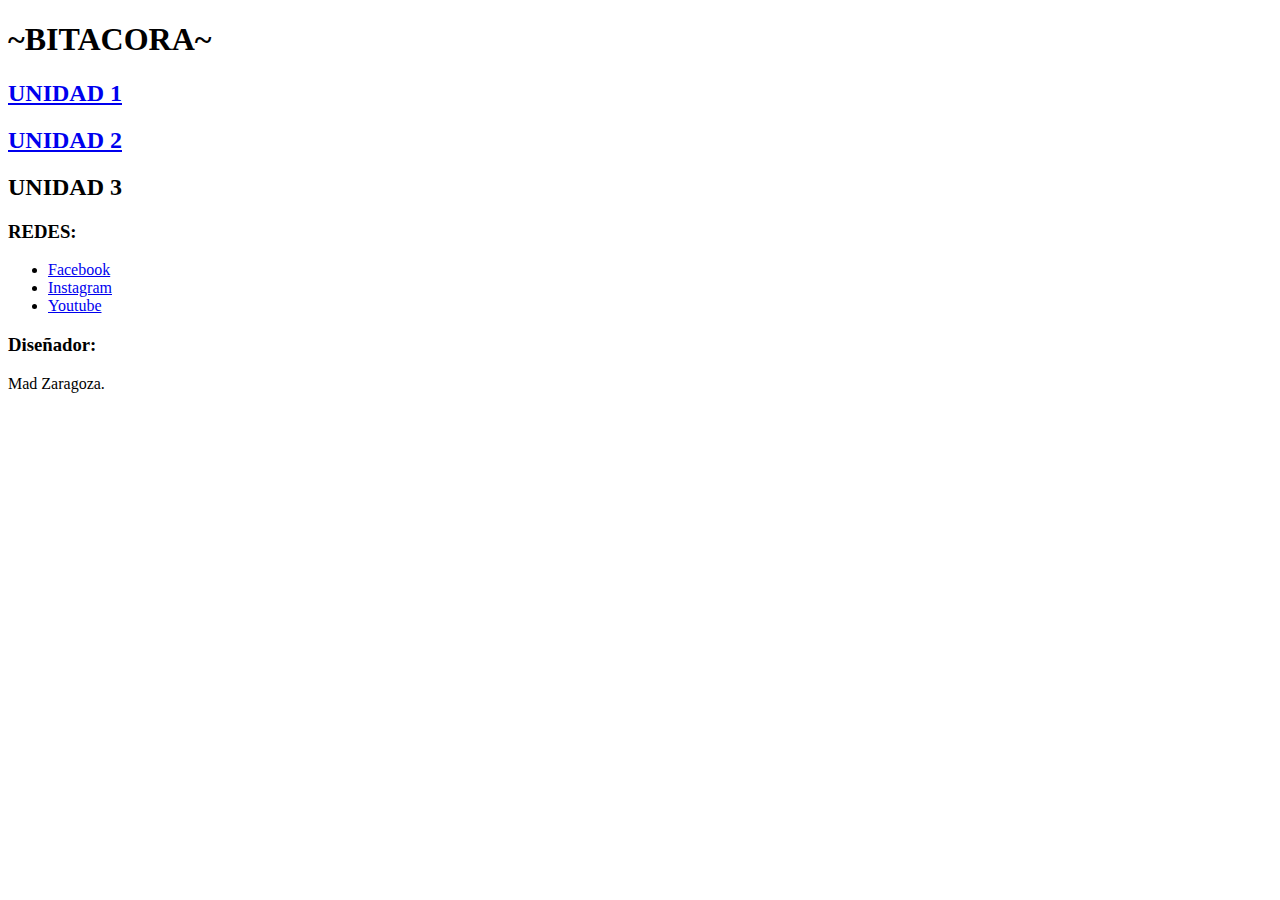
==== commit 115d12d6: "Add files via upload" ====
--- a/index1.html
+++ b/index1.html
@@ -1,237 +1,23 @@
 <!DOCTYPE html>
 <html>
 <head> <meta charset="utf-8">
-<link rel="preconnect" href="https://fonts.googleapis.com">
      <meta name="viewport" content="width=device-width, initial-scale=1.0">
+     <link rel="stylesheet" href="css/estilo1.css">
+    <link rel="stylesheet" href="css/estilo2.css">
     
-     <link rel="stylesheet" href="css/reset.css">
-     <link rel="stylesheet" href="css/estilo1.css">
-     <link rel="stylesheet" href="css/estilomenu.css">
-     <link rel="stylesheet" href="css/estilop.css">
-     <link rel="stylesheet" href="css/estiloimg.css">
-     <link rel="stylesheet" href="css/estiloul.css">
-     <title>BITACORA</title>
+    <link rel="preconnect" href="https://fonts.googleapis.com">
+    <link rel="preconnect" href="https://fonts.googleapis.com">
+    <title>BITACORA</title>
     </head>
-<body>
-<main><div class="estructura">
-<header><div class="encabezado">
-    
-           <nav id="menu">
-              
-        <div class="dropdown">
-   <button onclick="myFunction()" class="drop-button">Menu</button>
-  <div id="myDropdown" class="dropdown-content">
-       <a href="index.html">Home</a>
-               <a href="#CSS">CSS</a>
-               <a href="#propi">Position</a>
-            <a href="#refe">Referenciar</a>
-            <a href="#especi">Espacificidad</a>
-            <a href="#anima">Animación</a>
-       
-            <a href="#JS">Javascript</a>
-            <a href="#dom">DOM html</a>
-            <a href="#refere">Referencias</a>
-            <a href="#piedad">propiedad style</a>
-            <a href="#event">Eventos con Js</a>
-            <a href="#list">Classlist</a>
-            
-        <a href="#RESPON">Responsivo</a>
-        <a href="#etique">Etiqueta Viewport</a>
-        <a href="#med">Media Queries</a>
-    </div>
-  </div></nav>
-<script>/*Cuando se hace click en el botón, muestra el submenu*/
-function myFunction() {   
-  //Añade una clase al elemento que tenga el id myDropdown
-  document.getElementById("myDropdown").classList.toggle("show");
-}
-
-//Cierra el submenu si se clica fuera
-window.onclick = function(event){
-  if(!event.target.matches('.drop-button')) {
-    var dropdowns = document.getElementsByClassName("dropdown-content");
-    var i;
-    for (i = 0;  i < dropdowns.length; i++) {
-      var openDropdown = dropdowns[i];
-      //Busca dentro de drop-content los elementos con la clase show
-      if (openDropdown.classList.contains('show')){
-        //elimina la clase show de los elementos dentro de drop-content
-        openDropdown.classList.remove('show');
-      }
-    }
-  }
-}</script>
-        
-    
-    
-    
-    
-    
-    
-<h1>UNIDAD 1</h1>  
- 
-    </div></header>
-
-    
-   <div class="contenido"> <section>
-    <div id="CSS">
-        <h1>Css</h1>
-        <div id="Hola">
-        <p>CSS (en inglés Cascading Style Sheets) es lo que se denomina lenguaje de hojas de estilo en cascada y se usa para estilizar elementos escritos en un lenguaje de marcado como HTML. CSS separa el contenido de la representación visual del sitio.<br>  <br>CSS fue desarrollado por W3C (World Wide Web Consortium) en 1996 por una razón muy sencilla. HTML no fue diseñado para tener etiquetas que ayuden a formatear la página. Está hecho solo para escribir el marcado para el sitio.</p>
-        <img src="imagenes/css.png"></div>
-      
-        
-        
-        <fieldset id="propi"><legend><h2>Propiedad Position</h2></legend>
-        <p >Especifica el tipo de método de posicionamiento utilizado para un elemento. Hay cinco posiciones diferentes:</p><ul>
-            <li>Static</li>
-            <li>Relative</li>
-            <li>Fixed</li>
-            <li>Absolud</li>
-            <li>Stiky</li></ul>
-            <p>Los elementos se posicionan usando las propiedades top, bottom, left, y right. tambien funcionan de manera diferente dependiendo del valor de la posición.</p>
-        <div id="texto1">    
-        <h3>Position Static.</h3><img src="imagenes/STATIC.png" class="img1">
-        <p>Los elementos HTML se posicionan de forma predeterminada. los elementos posicionados estáticos no se ven afectados por las propiedades top, bottom, left, y right.</p>
-            
-        <h3>Position Relative.</h3><img src="imagenes/RELATIVE.png" class="img1">
-        <p>Un elemento con posición relativa; está posicionado en Relación a su posición normal. El posicionamiento relativo desplaza una caja respecto de su posición original, establecida mediante el posicionamiento. El desplazamiento de la caja se controla con las propiedades top, bottom, left, y right. Un elemento fijo no deja un espacio en la página donde normalmente se ubicará.</p>
-            
-        <h3>Position Fixed.</h3><img src="imagenes/Fixed.jpg" class="img1">
-        <p>Un elemento con posición fija está ubicado en relación con la ventana gráfica, lo que significa que siempre permanece en el mismo lugar, incluso si la página se desplaza. Los elementos top, bottom, left, y right, se utilizan para posicionar el elemento. Un elemento fijo no deja espacio en la página donde normalmente se ubicaría.</p>
-            
-        <h3>Position Static.</h3><img src="imagenes/STATIC.png" class="img1">
-        <p>Los elementos HTML se posicionan de forma predeterminada. los elementos posicionados estáticos no se ven afectados por las propiedades top, bottom, left, y right.</p>
-            
-        <h3>Position Absolut.</h3><img src="imagenes/ABSOLUTE.png" class="img1">
-        <p>El posicionamiento: absoluto se emplea para establecer de forma exacta la posición en la que se muestra la caja de un elemento. La nueva posición del elemento se indica mediante las propiedades top, bottom, left, right.Que en este caso dependen del posicionamiento del elemento contenedor (padre).Cuando un elemento se posiciona de forma absoluta, el resto de los elementos de la página se ven afectados y modifican su posición. Los demás elementos ocuparan el espacio que deja el elemento desplazado y es probable que se produzcan solapamientos con otros elementos</p>
-            
-        <h3>Position Sticky</h3><img src="imagenes/STICKY.png" class="img1">
-        <p>Un elemento con posición: sticky; se posiciona en función de la posición de desplazamiento del usuario. Un elemento sticky alterna entre relativo y fijo, dependiendo de la posición de desplazamiento. Se posiciona se forma relativa hasta que se encuentra una posición de desplazamiento dada en la ventana gráfica, luego se pega en su lugar (como posición: fija).</p></div>
-        </fieldset>
-        <fieldset id="refe"><legend><h2>Referenciar.</h2></legend>
-        <h3>Referenciar con el atributo <em>id</em>.</h3>
-        <p>El atributo id es como un nombre que identifica al elemento. Esto significa que el valor de este atributo no puede ser duplicado. Para referenciar un elemento en particular usando el atributo id desde nuestro archivo CSS la regla debe ser declarada con el símbolo # al frente del valor que usamos para identificar el elemento.</p>
-        <h3>Referenciar por el atributo <em>class</em>.</h3>
-        <p>Este atributo es más flexible y puede ser asignado a varios elementos HTML en el documento que comparten un diseño similar. Para trabajar con el atributo class, debemos declarar la regla CSS con un punto antes del nombre. CSS3 también incorpora nuevas pseudo clases que hacen la selección aún más específica.CSS3 también incorpora nuevas pseudo clases que hacen la selección aún más específica:</p>
-        <ul><li><b>=</b> Permite combinar con otros signos para hacer una selección más especifica.</li>
-            <li><b>^= </b>Será asignada a todo elemento p que contiene un atributo id con un valor comenzado por la misma silaba.</li><br><img src="imagenes/primera.png" id="imag2"><br><br>
-            <li><b>$= </b>Será asignado a todo un elemento p que contiene un atributo id con un valor finalizado en la misma silaba.</li><br><br><img src="imagenes/ultima.png" id="imag2"><br><br>
-            <li><b>*= </b>Será asignado a todo elemento p que contiene un atributo id con un valor que incluya la misma silaba.</li><br><br><img src="imagenes/MISMA.png" id="imag2">
-            </ul>
-        <h3>Nuevos selectores.</h3>
-        <p>Algunos selectores más que fueron agregados o que ahora son considerados parte de CSS3 y pueden ser útiles para nuestros diseños. Estos selectores usan los símbolos >, + y ~ para especificar la relación entre elementos:</p>
-        <ul>
-            <li><b>> </b>Selecciona todos los elementos p donde el padre es un elemento div.</li>
-            <li><b>+</b> Selecciona todos los elementos p que se colocan inmediatamente después de los elementos div.</li>
-            <li><b>~ </b>aplica el estilo a todos los elementos ul que son hermanos y se encuentran después del elemento p.</li></ul></fieldset>
-        <fieldset id="especi"><legend><h2>Especificidad</h2></legend>
-        <p>La especificidad es el medio por el cual los navegadores deciden qué valores de propiedad CSS son los más relevantes para un elemento y, por lo tanto, se aplicarán.</p>
-     <h3>¿Cómo se calcula la especificidad?</h3>
-    <p>La especificidad solo se aplica cuando el mismo elemento es el objetivo de varias declaraciones. Según las reglas de CSS, los elementos dirigidos directamente siempre tendrán prioridad sobre las reglas que un elemento hereda de su antepasado. Cuando varias declaraciones tienen la misma especificidad, la última declaración encontrada en CSS se aplica al elemento.</p>
-    <h3>Jerarquía de especificidad.</h3>
-    <p>Cada selector tiene su lugar en la jerarquía de especificidad. Hay cuatro categorías que definen el nivel de especificidad de un selector:</p><ul>
-    <li><b>Estilos en línea:</b> un estilo en línea se adjunta directamente al elemento que se va a diseñar. Ejemplo: h1 style = "color: #ffffff;".</li>
-    <li><b>ID:</b> una ID es un identificador único para los elementos de la página, como #navbar.</li>
-    <li><b>Clases, atributos y pseudo-clases:</b> esta categoría incluye, clases, [atributos] y pseudoclases como: hover,: focus, etc.</li>
-    <li><b>Elementos y pseudo-elementos:</b> esta categoría incluye nombres de elementos y pseudo-elementos, como h1, div,: before y: after</li></ul><img src="imagenes/ETIQUETAS.png" id="imag3">
-    <h4>Reglas:</h4>
-    <p>Igual especificidad: la última regla cuenta: si la misma regla se escribe dos veces en la hoja de estilo externa, entonces la regla inferior en la hoja de estilo está más cerca del elemento que se va a diseñar y, por lo tanto, se aplicará: siempre se aplica la última regla.</p>
-    <h4>Sector universal.</h4>
-    <p>El selector universal y los valores heredados tienen una especificidad de 0 - *, el cuerpo * y similares tienen una especificidad cero. Los valores heredados también tienen una especificidad de 0.</p>
-    <h3>La Excepción !important.</h3>
-    <p>Cuando se usa una regla  <em>!important</em> en una declaración de estilo, esta declaración anula cualquier otra declaración.<br>
-Aunque técnicamente <em>! !important</em>  no tiene nada que ver con la especificidad, interactúa directamente con ella.
-Sin embargo, usar  <em>!!important</em>  es una mala práctica y debe evitarse porque dificulta la depuración al romper la cascada natural en sus hojas de estilo.
-Cuando se aplican dos declaraciones en conflicto con la regla  <em>!!important</em>  al mismo elemento, se aplicará la declaración con una mayor especificidad.
-</p></fieldset>
-        <fieldset id="anima">
-        <legend><h2>Animación</h2></legend>
-        <p>Cuando especifica estilos en CSS dentro de la regla @keyframes, la animación cambiara del estilo actual al nuevo, para que la animación funcione, se debe vincular la animación a un elemento.</p>
-        <h3>animation-delay</h3>
-        <p>Especifica un retraso para el inicio de una animación. se expresa en segundos, se pueden utilizar unidades negativas.</p>
-        <h3>animation-timing-funvtion.</h3>
-        <p>Especifica la curva de velocidad de la animación.</p>
-        <ul>
-           <li><b>linear: </b> especifica una animación con la misma velocidad de principio a fin. </li>
-           <li><b>ease: </b> especifica una animación con un inicio lento, luego rápido y luego termina lentamente (esto es por defecto). </li>
-           <li><b>ease-in: </b> especifica una animación con un inicio lento. </li>
-           <li><b>ease-out: </b> especifica una animación con un final lento. </li>
-           <li><b>ease-in-out: </b> especifica una animación con un inicio y un final lentos. </li>
-           <li><b>cubic-bezier</b>  (n, n, n, n): permite definir sus propios valores en una función cubic-bezier. Requiere valores numéricos de 0 a 1. </li></ul>
-        <h3>animation-direction. </h3>
-        <p>Especifica si una animación debe reproducirse hacia adelante, hacia atrás o en ciclos alternos.</p>
-        <ul><li><b>Normal: </b>la animación se reproduce de forma normal (hacia delante). Esto es predeterminado.</li>
-        <li><b>Reverse: </b>la animación se reproduce en dirección inversa (hacia atrás). </li>
-        <li><b>altenate: </b>la animación se reproduce hacia delante y luego hacia atrás.</li>
-        <li><b>alternate-reverse: </b>la animación se reproduce hacia atrás primero, luego hacia adelante.</li></ul>
-        <h3>animation-iteration-count.</h3>
-        <p>Especifica el número de veces que se debe reproducir una animación. Se expresa con números cerrados y se puede usar también infinito.</p>
-        <h3>animation-play-state.</h3>
-        <p>Especifica si la animación se está ejecutando (running) o está en pausa (paused).</p>
-        <h3>animation-duration</h3>
-        <p>Especifica cuánto tiempo debe transcurrir una animación para completar un ciclo. Si no se especifica la propiedad de duración de la animación, no se producirá ninguna animación, ya que el valor predeterminado es 0 segundos. También, se puede especificar cuándo cambiará usando “to (0% inicio)” y “from (100%, completo)”.</p>
-        <h3>animation-fill-mode.</h3>
-        <p>Especifica un estilo para el elemento cuando la animación no se está reproduciendo (antes de que comience, después de que termine o ambos)</p>
-        <ul><li><b>none:</b> valor predeterminado. la animacion no aplicara ningun estilo al elemento antes o despues de ejecutarlo.</li><li><b>forwards: </b>El elemento retendra los valores de estilo establecidos por el primer fotograma clave y conservara durante el periodo de demora de la animacion.</li><li><b>both: </b>La animacion seguira las reglas tanto para adelante como para atras, extendiendo las propiedades de animacion en ambas direcciones.</li></ul>
-        </fieldset></div>
-    <div id="JS">
-    <h1>JavaScript</h1>
-    <div id="Hola">
-    <p>Es un lenguaje de secuencias de comandos que te permite crear contenido de actualización dinámica, controlar multimedia, animar imágenes y prácticamente todo lo demás. (Está bien, no todo, pero es sorprendente lo que puedes lograr con unas pocas líneas de código JavaScript).<br><br>Con este lenguaje de programación del lado del cliente (no en el servidor) podemos crear efectos y animaciones sin ninguna interacción, o respondiendo a eventos causados por el propio usuario tales como botones pulsados y modificaciones del DOM (document object model). Por tanto, nada tiene que ver con el lenguaje de programación Java, ya que su principal función es ayudar a crear páginas webs dinámicas.<br><br>El código de programación de JavaScript se ejecuta en los navegadores, ya sean de escritorio o móviles, ya sean Android o iphone. Sirve para exactamente lo mismo, da igual en el tipo de dispositivo que se ejecute el navegador</p>
-    <img src="imagenes/javascript.png" id="im1"></div>
-        
-    <fieldset id="dom"><legend><h2>DOM</h2></legend>
-    <p>El Modelo de objetos de documento (DOM) del W3C es una plataforma y una interfaz de lenguaje neutral que permite que los programas y los scripts accedan y actualicen dinámicamente el contenido, la estructura y el estilo de un documento. Cuando se carga una página web, el navegador crea un Modelo de objeto de documento de la página, con el DOM, los programadores pueden construir documentos, navegar por su estructura, y añadir, modificar, o eliminar elementos y contenido. Se puede acceder a casi cualquier elemento que se encuentre en un documento HTML. En pocas palabras el DOM es una interfaz que implementan los navegadores para poder interactuar con los elementos HTML</p>
-    <ul><li><b>Conversión: </b>el navegador lee los bytes sin procesar del HTML del disco o de la red y los traduce en caracteres individuales según la codificación especificada del archivo (por ejemplo, UTF-8).</li><li><b>Conversión en tokens: </b>el navegador convierte cadenas de caracteres en tokens diferentes —especificados por el estándar W3C HTML5; por ejemplo, “html”, “body” —y otras cadenas entre paréntesis angulares. Cada token tiene un significado especial y un conjunto de reglas propio.</li><li><b>Lexicalización: </b>los tokens emitidos se convierten en “objetos” que definen sus propiedades y reglas.</li><li><b>Construcción del DOM: </b>Por último, los objetos creados se vinculan en una estructura de datos en forma de árbol que muestra las relaciones entre objetos primarios y secundarios definidas en el HTML original.</li></ul>
-    <img src="imagenes/DOM.png" id="im2">
-    <h3>Encontrar elementos por su id.</h3>
-    <p>El método getElementById() encuentra al elemento que tiene el idespecificado, este método es uno de los más comunes en HTML DOM, y se usa casi cada vez que desea manipular u obtener información de un elemento en su documento. Como ya sabemos, un iddebe ser único en un archivo HTML. Sin embargo, si existe más de un elemento con el idespecificado, el método getElementById() devuelve el primer elemento en el código fuente. Si no hay elementos con el idespecificado devuelve null.</p>
-    <h3>Encontrar elementos por su nombre de clase.</h3>
-    <p>El método getElementsByClassName() devuelve una colección de todos los elementos en el documento con el nombre de clase especificado, como un objetoHTMLCollection(lista de elementos HTML). El objeto HTMLCollectionrepresenta una colección de nodos. Se puede acceder a los nodos por números de índice. El índice comienza en 0.</p>
-    <h3>Encontrar elementos por su nombre de etiqueta.</h3>
-    <p>El método getElementsByTagName() devuelve una colección de todos los elementos en el documento con el nombre de etiqueta especificado, como un objeto HTMLCollection. El objeto HTMLCollectionrepresenta una colección de nodos. Se puede acceder a los nodos por números de índice. El índice comienza en 0. Con el valor del parámetro "*" devuelve todos los elementos en el documento. Usando la propiedad de lenghtdel objeto HTMLCollectionpara determinar la cantidad de elementos con el nombre de etiqueta especificado, luego puede recorrer todos los elementos y extraer la información que desee.</p>
-    <h3>Encontrar elementos por su selector CSS.</h3>
-    <p>El método querySelector() devuelve el primer elemento que coincide con un selector CSS especificado en el documento. Si el selector coincide con una "id" en el documento que se usa varias veces (hay que tener en cuenta que un "id" debe ser único dentro de una página y no debe usarse más de una vez), devuelve el primer elemento coincidente. El método querySelector() solo devuelve el primer elemento que coincide con los selectores especificados. Para devolver todas las coincidencias, utilice el método querySelectorAll() en su lugar, tambien devuelve todos los elementos del documento que coinciden con un selector "id" especificado, como un objeto NodeListestático. document.querySelectorAll('selector CSS, o varios selectores separados por comas’).</p>
-    </fieldset>
-    <fieldset id="refere"><legend><h2>Referenciando</h2></legend>
-    <p>Usamos el atributo src en la etiqueta script para vincular el archivo JavaScript al archivo HTML en este método. El atributo src se utiliza para especificar la URL o la ubicación del archivo externo. Si deseamos utilizar el mismo JavaScript en varias páginas de un sitio web, debemos crear un archivo JavaScript externo en lugar de escribir el mismo una y otra vez. Escribimos el script dentro de la etiqueta head en HTML.</p>
-    <p>A diferencia del primer método, agregamos el código de JavaScript en el archivo HTML usando la etiqueta script. La etiqueta script se utiliza para agregar un script del lado del cliente. Podemos escribir el JavaScript internamente dentro de la etiqueta script en un archivo HTML. Cuando ejecutamos el archivo HTML, veremos el JavaScript cargado.</p></fieldset>
-    <fieldset id="piedad"><legend><h2>Propiedad Style.</h2></legend>
-    <p>El objeto básico <em>style</em>, presenta los estilos definidos para el DOM en su especificación de nivel 2. Para obtener los objetos <em>style</em> de un document, podemos usar la propiedad document.styleSheets y llegar a los distintos objetos por su índice (por ejemplo: document.styleSheets[0] es la primer s<em>tylesheet</em> definida en el documento, etc.). Aunque hay varias formas y sintaxis para expresar una <em>stylsheet</em> para un documento, Netscape implementa exclusivamente, CSS, de manera que el objeto <em>style</em> obtenido por este método, es a la vez <em>StyleSheet y CSSStyleSheet</em>.</p><p>El elemento propiedad <em>style</em> puede ser usado también para leer o establecer el estilo de un elemento. Sin embargo, esta propiedad solo devuelve atributos de estilo que han sido establecidos in-line (por ejemplo: td style="background-color: lightblue" devuelve la cadena "background-color: lightblue" o directamente para ese elemento usando element.style.propertyName, aún si hay otros estilos definidos para ese elemento en un stylesheet). De igual manera, cuando establecemos esa propiedad en un elemento, sobreescribimos y borramos cualquier estilo que hubiera sido fijado en alguna otra parte para la propiedad particular de ese elemento que estamos estableciendo.</p>
-    <h3>El objeto estilo (style) de DOM</h3>
-    <p>El objeto style representa una sentencia de estilo individual. Al contrario de las reglas individuales disponibles en la colección: document.styleSheets, se accede al objeto style a partir del document o desde el elemento para el cual se aplica el estilo. Representa pues, el estilo in-line de ese elemento.</p><p>Si embargo, que el método setAttribute eliminará cualquier otra propiedad que haya podido ser definida en el estilo del objeto. Si el elemento some-element arriba, tenia un atributo de estilo in-line como style="font-size: 18px", ese valor habrá sido eliminado por el uso de setAttribute.</p>
-    </fieldset>
-    <fieldset id="event"><legend><h2>Eventos</h2></legend>
-    <p>El modelo simple de eventos se introdujo en la versión 4 del estándar HTML y se considera parte del nivel más básico de DOM. Aunque sus características son limitadas, es el único modelo que es compatible con todos los navegadores y por tanto, el único que permite crear aplicaciones que funcionan de la misma manera en todos los navegadores.</p>
-    <h3>Tipos de eventos.</h3><p>El nombre de los elementos se contruye mediante el prefijo on, seguido del nombre en ingles de la accion asociada al evento. El evento de pinchar un elemento con el ratón se denomina onclick y el evento asociado a la acción de mover el ratón se denomina onmousemove. </p>
-    <p>Los eventos más utilizados en las aplicaciones web tradicionales son onload para esperar a que se cargue la página por completo, los eventos onclick, onmouseover, onmouseout para controlar el ratón y onsubmit para controlar el envío de los formularios. Las acciones típicas que realiza un usuario en una página web pueden dar lugar a una sucesión de eventos.</p><p>Para que los eventos resulten útiles, se deben asociar funciones o código JavaScript a cada evento. De esta forma, cuando se produce un evento se ejecuta el código indicado, por lo que la aplicación puede responder ante cualquier evento que se produzca durante su ejecución.</p>
-    <img src="imagenes/EVENTOS.png" id="im4">
-    <h3>Manejadores como atributo.</h3>
-    <p>Se trata del método más sencillo y a la vez menos profesional de indicar el código JavaScript que se debe ejecutar cuando se produzca un evento. En este caso, el código se incluye en un atributo del propio elemento HTML. En este método, se definen atributos HTML con el mismo nombre que los eventos que se quieren manejar.<br> El contenido del atributo es una cadena de texto que contiene todas las instrucciones JavaScript que se ejecutan cuando se produce el evento.</p>
-    <h3>Manejadores de eventos y variable THIS.</h3>
-    <p>JavaScript define una variable especial llamada this que se crea automáticamente y que se emplea en algunas técnicas avanzadas de programación. En los eventos, se puede utilizar la variable this para referirse al elemento HTML que ha provocado el evento. Dentro del código de un evento, JavaScript crea automáticamente la variable this, que hace referencia al elemento HTML que ha provocado el evento.</p>
-    <h3>Manejadore de eventos como funciones externas</h3>
-    <p>La definición de manejadores de eventos en los atributos HTML es un método sencillo pero poco aconsejable para tratar con los eventos en JavaScript. El principal inconveniente es que se complica en exceso en cuanto se añaden algunas pocas instrucciones, por lo que solamente es recomendable para los casos más sencillos. Cuando el código de la función manejadora es más complejo, como por ejemplo la validación de un formulario, es aconsejable agrupar todo el código JavaScript en una función externa que se invoca desde el código HTML cuando se produce el evento. En las funciones externas no es posible utilizar la variable this de la misma forma que en los manejadores insertados en los atributos HTML.</p></fieldset>
-    <fieldset id="list"><legend><h2>ClassList</h2></legend><p>Es classList es una propiedad de solo lectura de un elemento que devuelve una colección, es un objeto que representa el DOMTokenListcontenido del atributo de clase del elemento, puede manipular las clases que contiene utilizando varios métodos. La propiedad classList devuelve los nombres de clase de un elemento, esta propiedad es útil para agregar, eliminar y alternar clases CSS en un elemento, se puede modificarla utilizando los métodos add(), remove() y toggle(). <br>La propiedad classList no es soportada en IE9 y versiones anteriores.</p>
-    <h3>getElementById.</h3>
-    <p>El método getElementById permite, como su nombre indica, seleccionar un elemento del documento por medio del valor del atributo id que se le haya asignado. Por medio de esta línea podríamos elegir cualquier elemento cuyo identificador conozcamos para manipularlo posteriormente. Por ejemplo, por medio de document.getElementById('contenido') seleccionaríamos el elemento con id="contenido".<br>Como todo método, getElementById tiene que ser un método de un objeto; para éste y para todos los métodos que vamos a ver en esta sección sobre el DOM, el objeto del que dependen es document.</p>
-    <h3>ClassList.add</h3><p>La propiedad classList más el método add agrega uno o más nombres de clase a un elemento. Si la clase especificada ya existe, la clase no se agregará.</p><h3>ClassList.remover</h3>
-    <p>La propiedad classList más el método remove elimina uno o más nombres de clase de un elemento. Eliminar una clase que no existe, NO arroja un error.</p>
-    <h3>ClassList.toggle</h3>
-    <p>la propiedad classList más el método toggle alterna entre un nombre de clase para un elemento. El primer parámetro elimina la clase especificada de un elemento y devuelve falso. Si la clase no existe, se agrega al elemento y el valor de retorno es verdadero. El segundo parámetro opcional es un valor booleano que obliga a agregar o quitar la clase, independientemente de si ya existía o no.</p>
-    <p><b>Eliminar una clase:</b> element.classList.toggle ("classToRemove", false);</p>
-    <p><b>Agregue una clase: </b> element.classList.toggle ("classToAdd", true);</p></fieldset></div>
-    <div id="RESPON"><h1>Responsivo.</h1><div id="hol">
-    <p>En los primeros días del diseño web, las páginas se diseñaban para llenar un tamaño de pantalla en particular. Si el usuario tenía una pantalla más grande o pequeña que la del diseñador, los resultados esperados iban desde barras de desplazamiento no deseadas hasta longitudes de línea excesivamente largas y un mal uso del espacio. </p><p>A medida que estuvieron disponibles tamaños de pantalla más diversos, apareció el concepto de diseño web responsivo (RWD, responsive web design), un conjunto de prácticas que permite a las páginas web alterar su diseño y apariencia para adaptarse a diferentes anchos de pantalla, resoluciones, etc. Es una idea que cambió la forma en que diseñamos para una web multidispositivo, y en este artículo te ayudaremos a comprender las principales técnicas que necesitas saber para dominarlo.</p></div>
-    <fieldset id="etique"><legend><h2>Etiqueta Viewport</h2></legend>
-    <p>El viewport o ventana grafica es el área visible del usuario de una página web, que varía según el tamaño del dispositivo y será más pequeña en un smartphone que en la computadora. Antes las páginas web solo eran diseñadas para las pantallas de las computadoras y era común que fueran estáticas y de un tamaño fijo.</p><img src="imagenes/VIEWPORT.png" id="foto"><p>Cuando se comenzó a navegar por internet utilizando tabletas y teléfonos móviles, las páginas de tamaños fijos eran demasiado grandes para ajustarse a la ventana gráficas, lo que trajo consigo que los navegadores redujeran las páginas web completas para ajustarse a la pantalla.</p>
-    <p>Los usuarios están acostumbrados a desplazar sitios web verticalmente tanto en dispositivos de escritorio como móviles, pero no horizontalmente. Por lo tanto, si el usuario se ve obligado a desplazarse horizontalmente o alejarse, para ver toda la página web, se obtiene una experiencia de usuario pobre. </p><p>HTML5 introdujo un método para permitir que los diseñadores web tomen el control de la ventana gráfica, a través de la etiqueta meta. Un elemento de vista meta le da al navegador instrucciones sobre cómo controlar las dimensiones y la escala de la página.</p><p>La parte width= device-widthestablece el ancho de la página para seguir el ancho de pantalla del dispositivo (que variará dependiendo del dispositivo). La parte de la escala <b>inicial = 1.0 </b>establece el nivel de zoom inicial cuando el navegador carga la página por primera vez.</p></fieldset>
-    <fieldset id="med"><legend><h2>Media queries</h2></legend>
-    <p>La media queries son un módulo de CSS3 que adapta la representación del contenido a las características de un dispositivo. Se convirtió en un estándar recomendado por la W3C en junio de 2012y es un principio básico del diseño web adaptativo. Se esbozaron por primera vez en la propuesta inicial de CSS de Håkon Wium Lie en 1994, pero no se convirtió en parte de CSS1. La recomendación HTML4 de 1997 muestra un ejemplo de cómo podría agregarse en el futuro.</p>
-    <img src="imagenes/MEDIA.png" id="foto2"><p>El primer borrador público para Media Queriesfue publicado en 2001, y la especificación se convirtió en una recomendación de la W3C en 2012 después que los navegadores le dieran soporte. Desafortunadamente, estos tipos de medios nunca recibieron mucho soporte por parte de los dispositivos, aparte del tipo de medios de impresión.</p><p>La media queriesse pueden utilizar para verificar muchas cosas, como: ancho y alto de la ventana gráfica, ancho y alto del dispositivo, orientación del dispositivo (horizontal o vertical) y la resolución. El uso de media querieses una técnica popular para entregar una hoja de estilo personalizada para computadoras de escritorio, computadoras portátiles, tabletas y teléfonos móviles.</p></fieldset></div>
-       </section></div>
-     <footer>
+    <body><div class="enlace">
+        <main>
+            <header><div class="titulo"><h1>~BITACORA~</h1></div></header>
+        <section><div class="contenido">
+        <a href="index2.html"><h2>UNIDAD 1</h2></a>
+        <a href="index3.html"><h2>UNIDAD 2</h2></a>
+            <a><h2>UNIDAD 3</h2></a></div>
+        </section>
+        <footer>
         <div class="redes">
             <h3>REDES:</h3>
             <ul>
@@ -243,7 +29,6 @@
             <h3>Diseñador:</h3>
             <p>Mad Zaragoza.</p></div>
             </footer>
-</div>
-</main>
-</body>
+        </main></div>
+    </body>
 </html>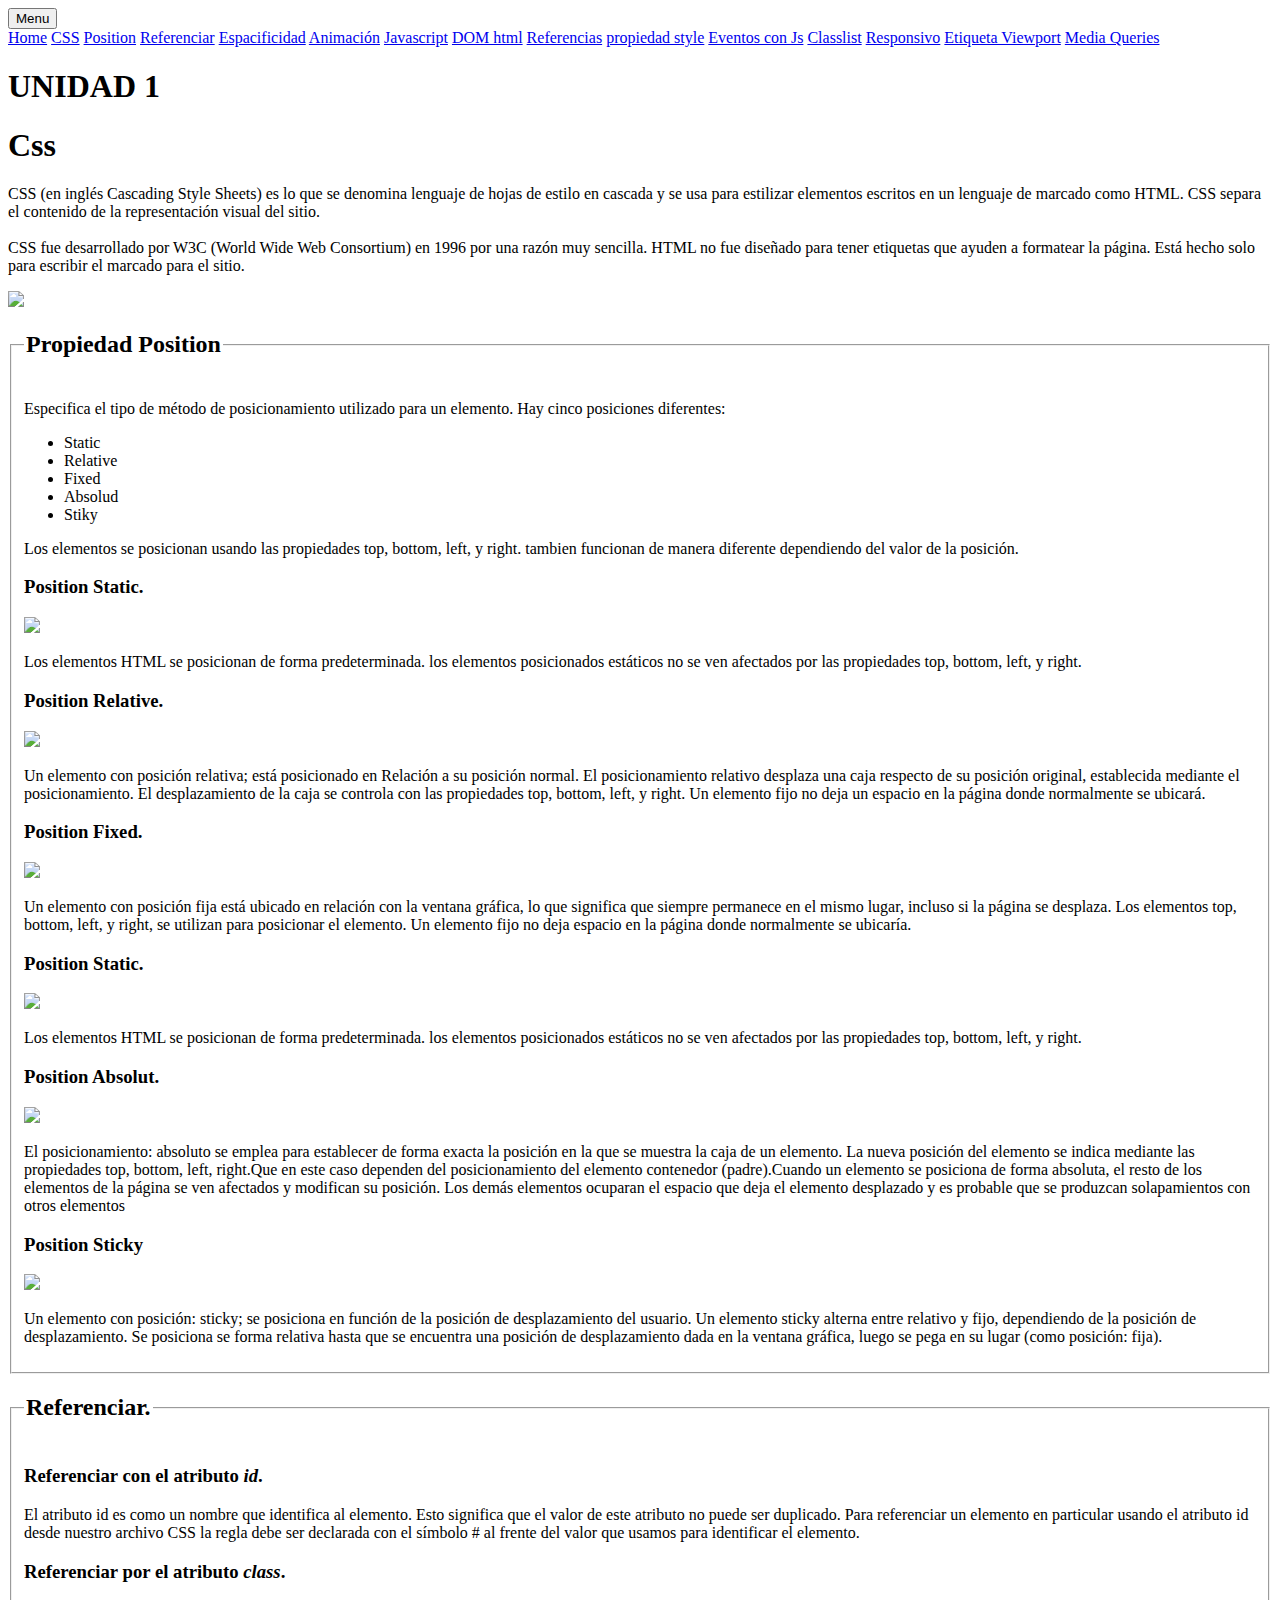
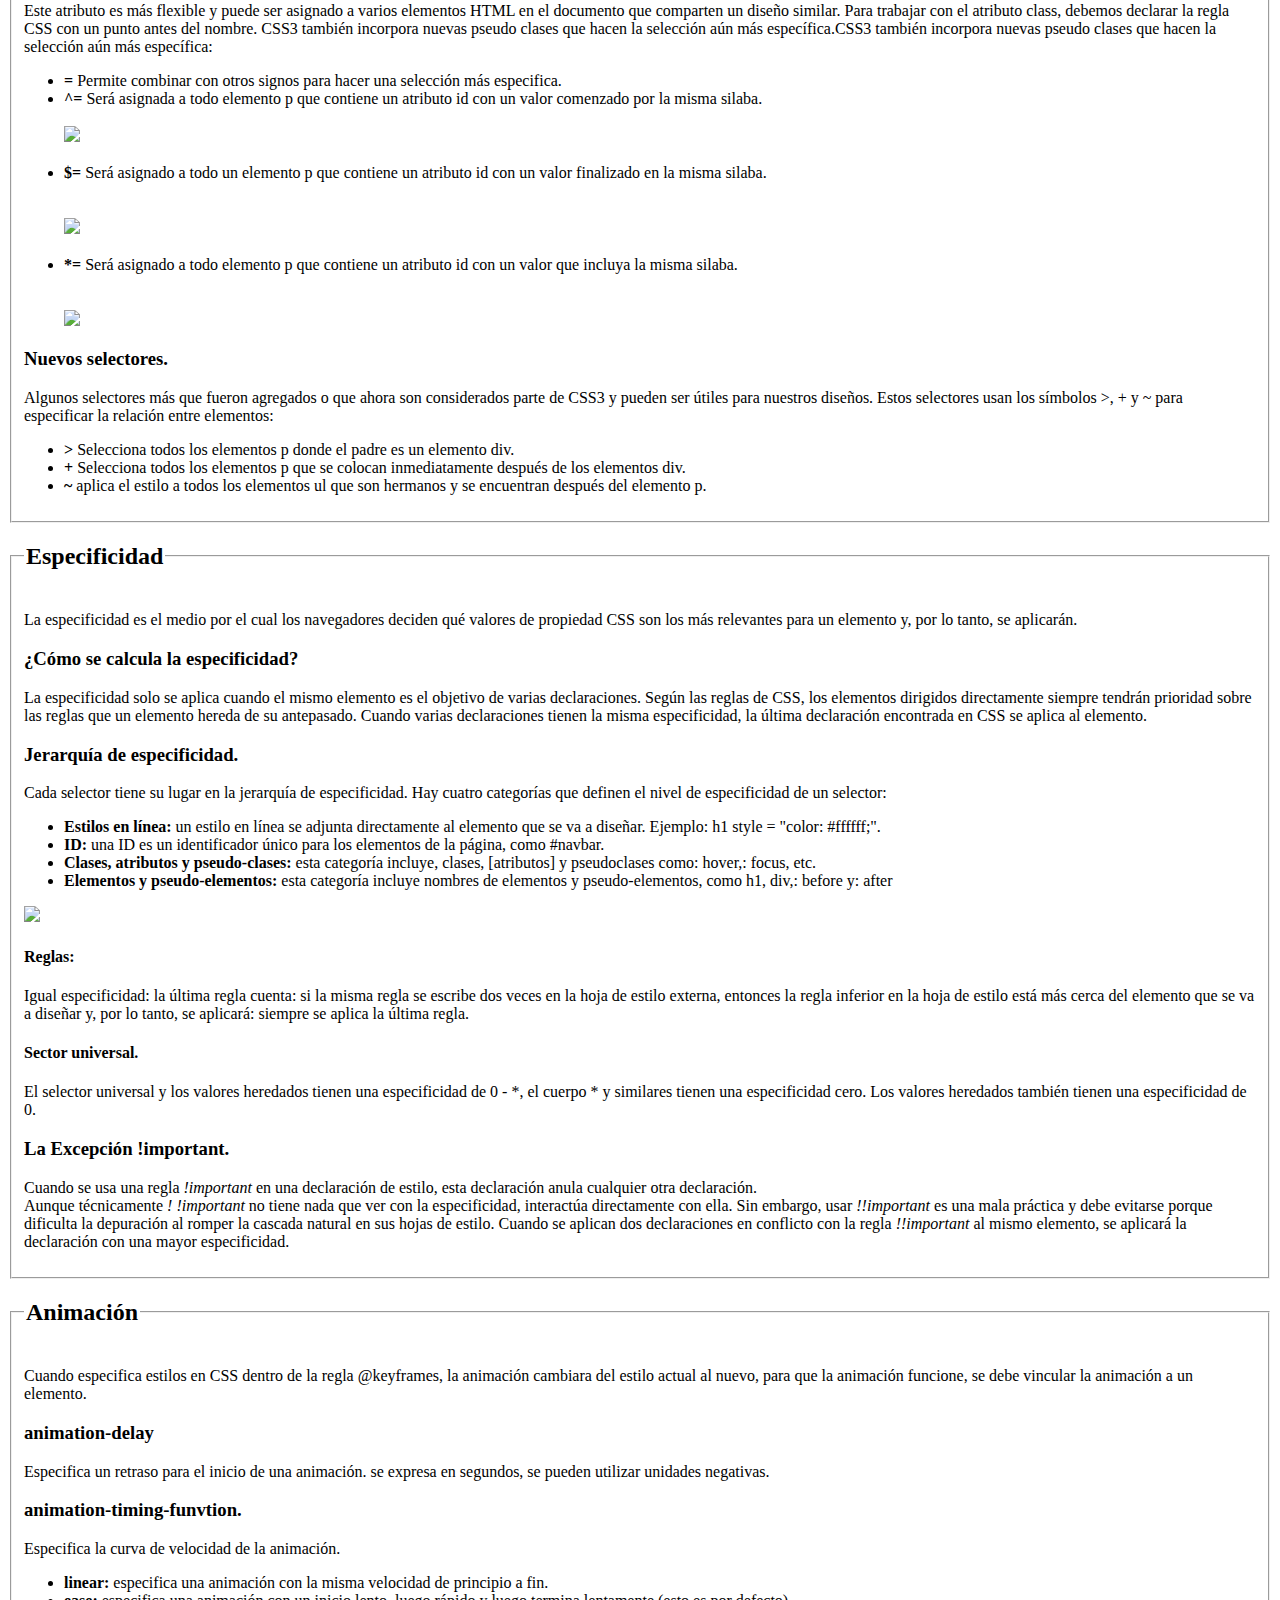
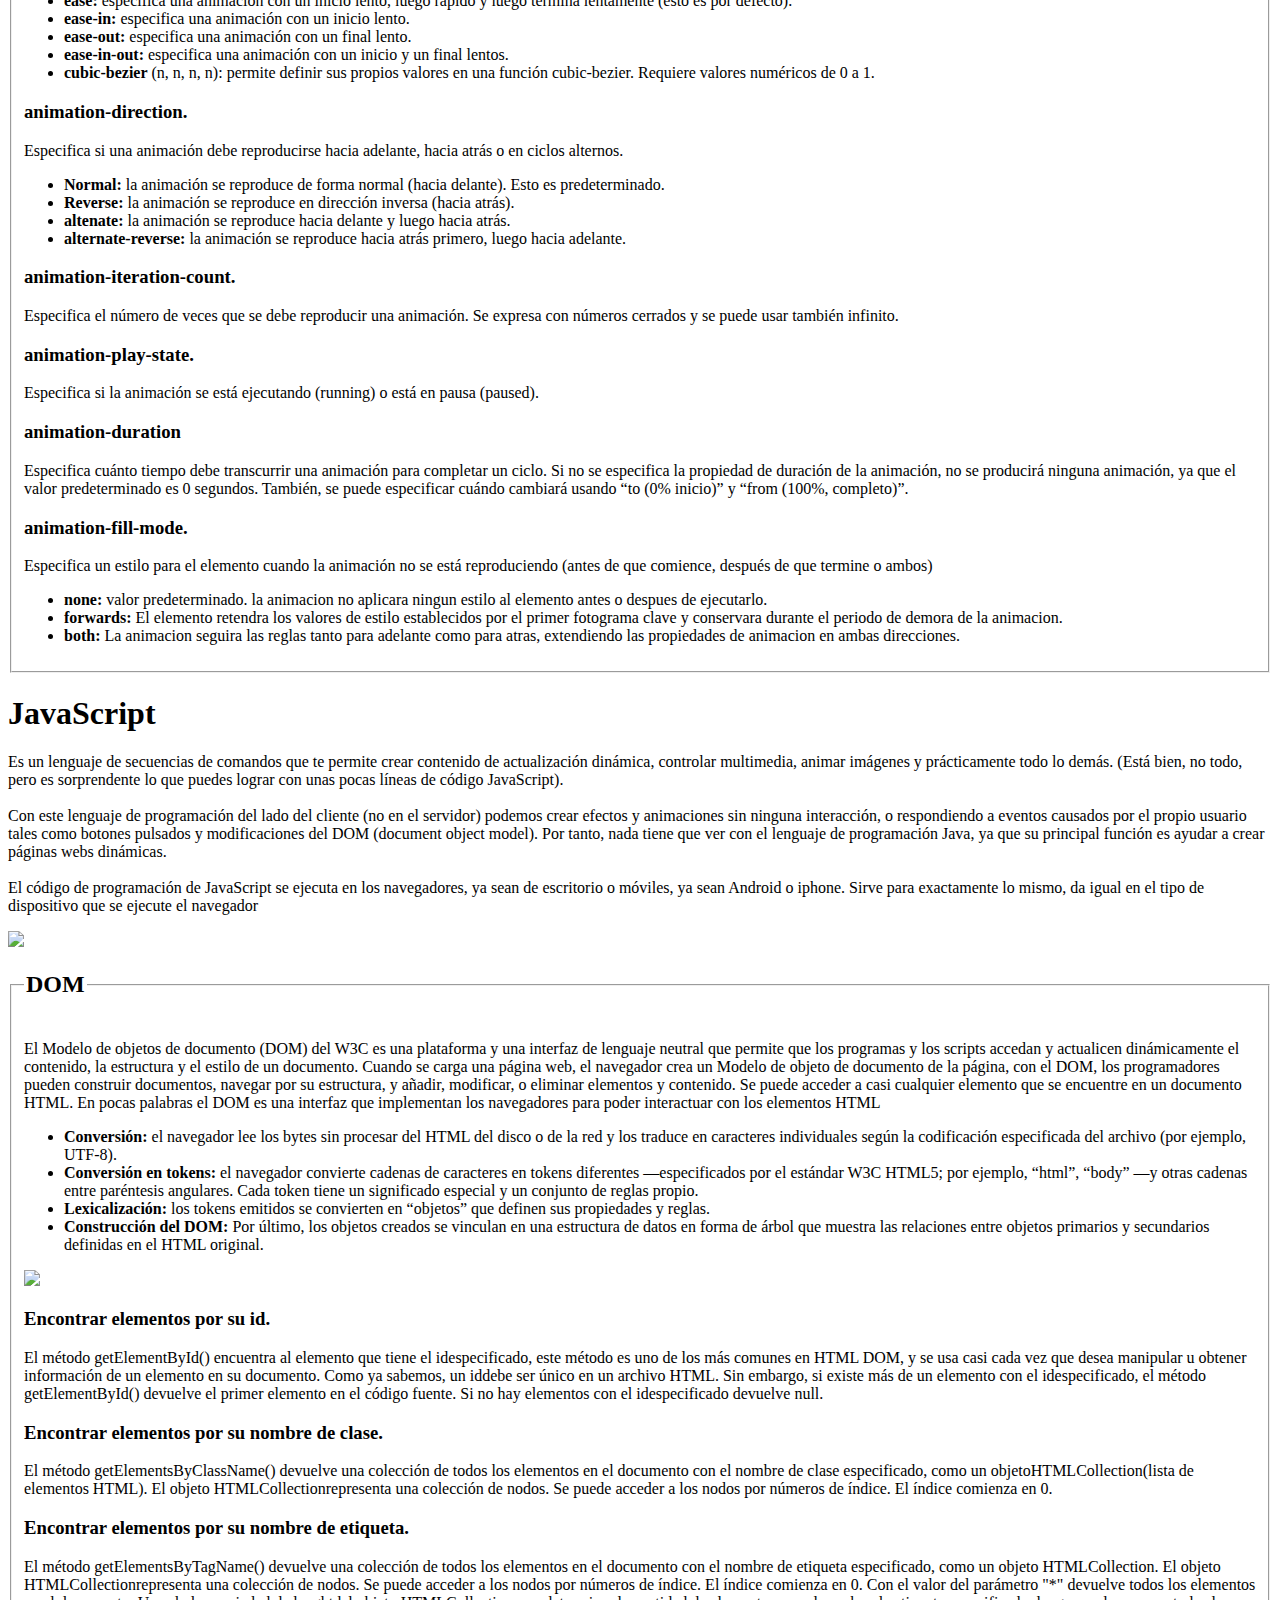
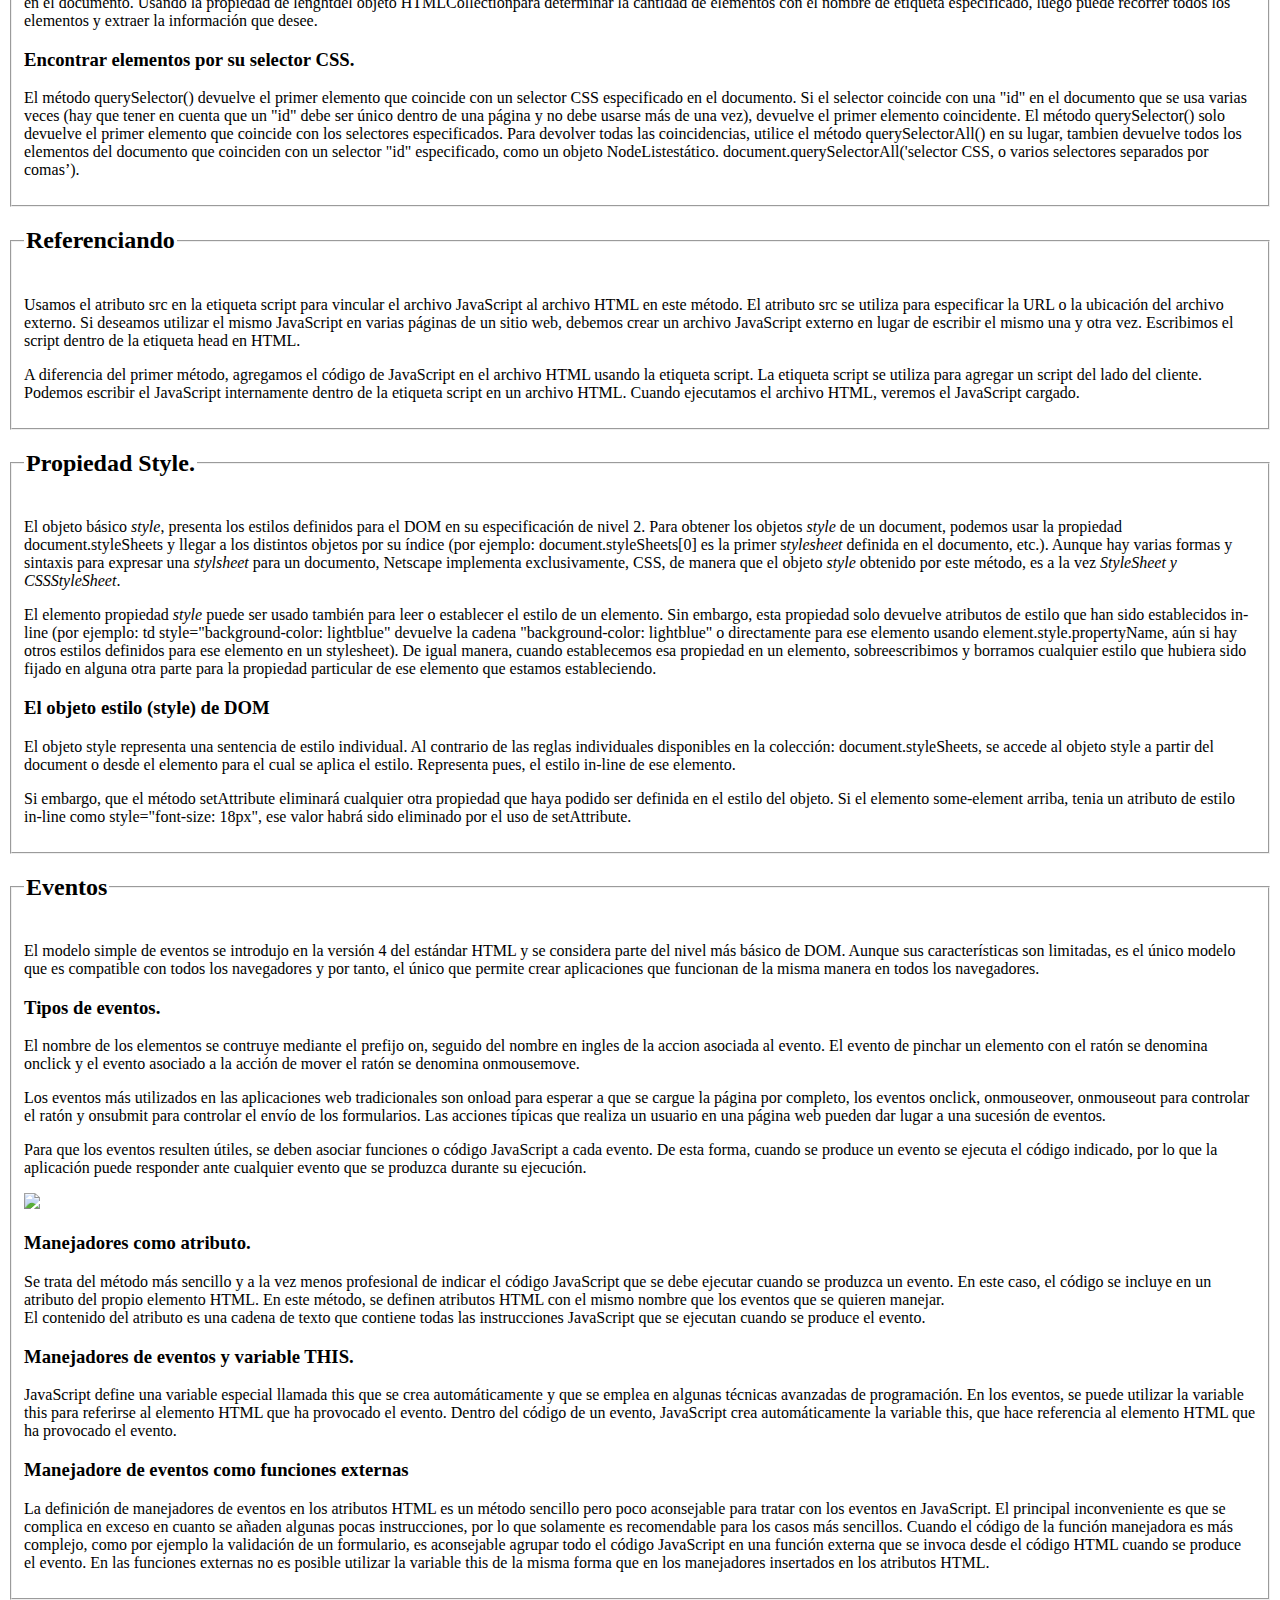
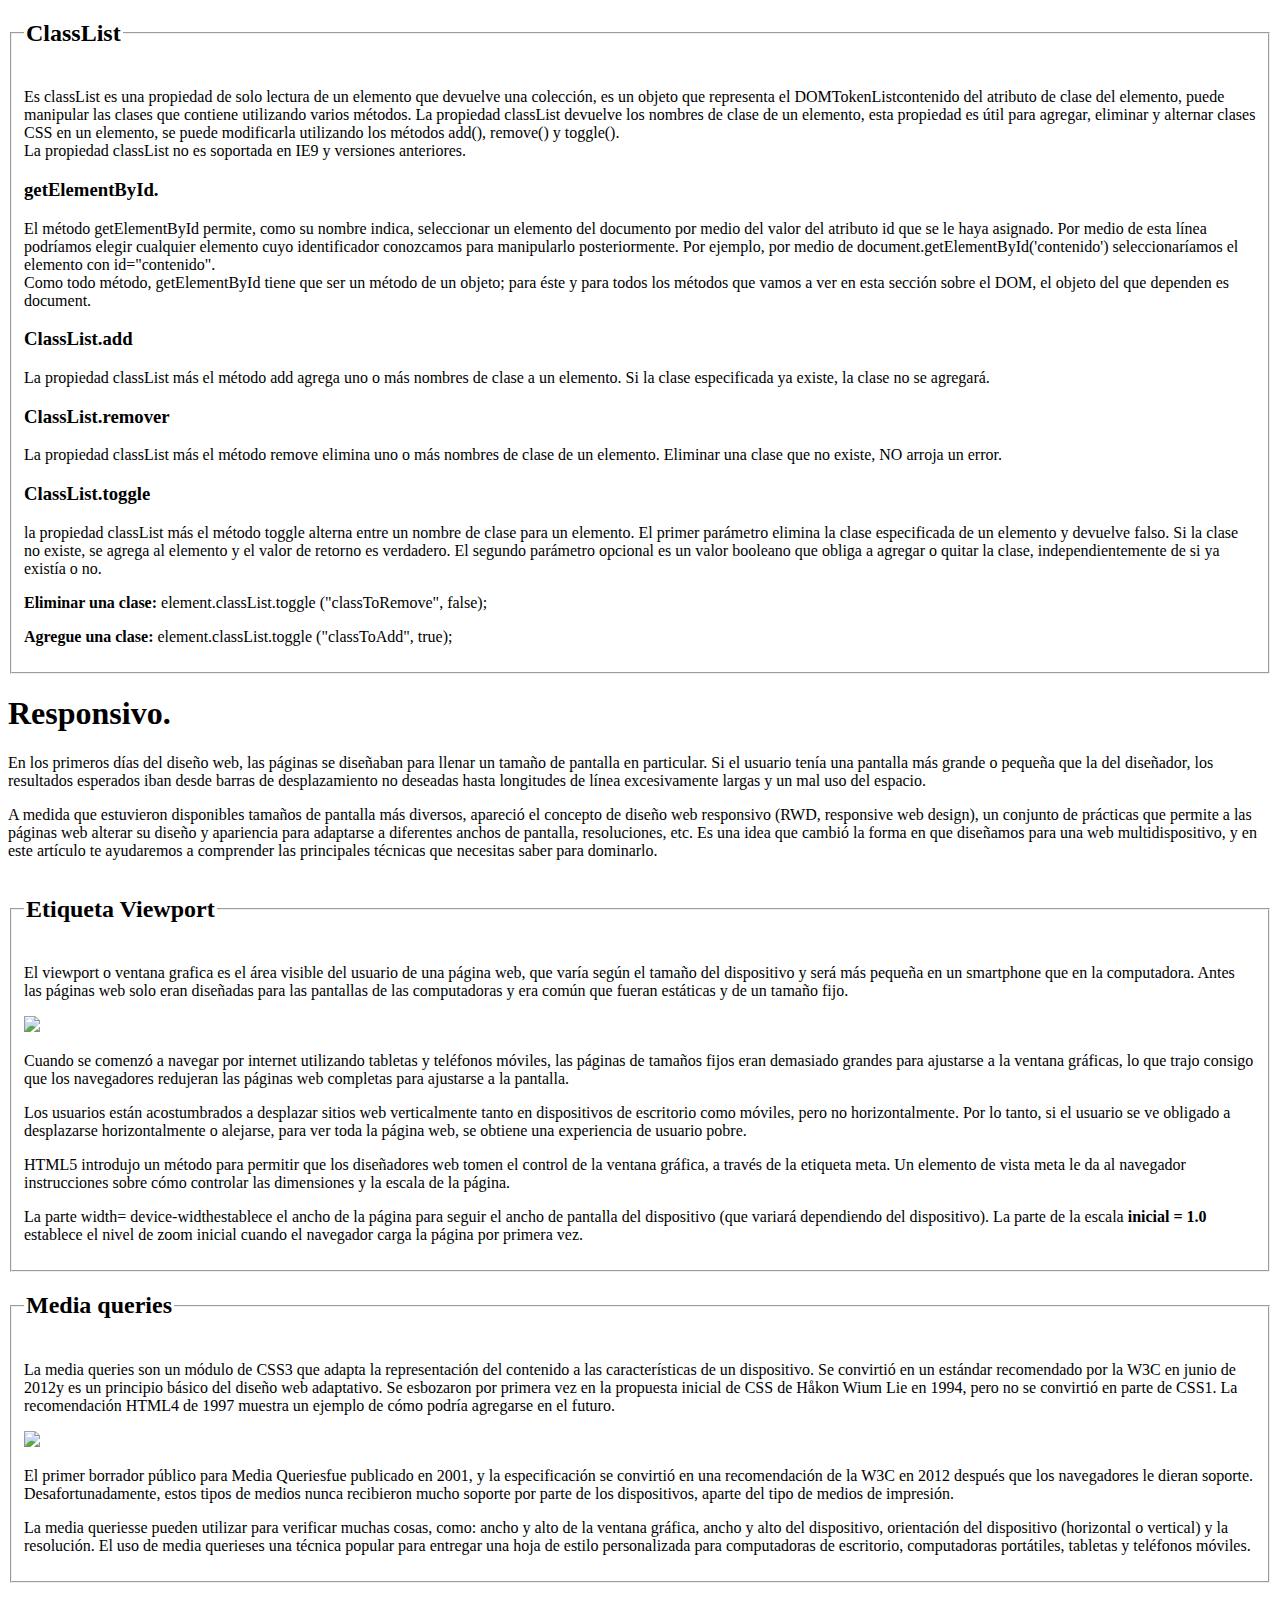
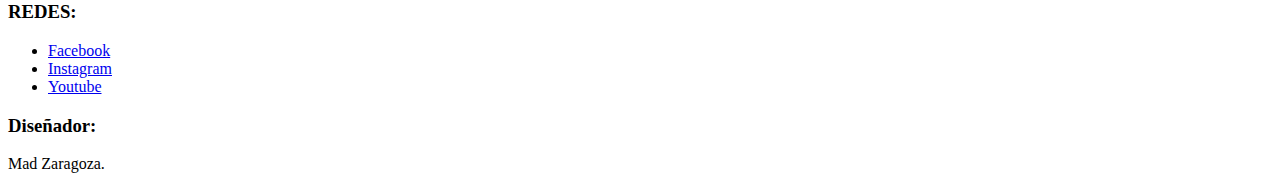
==== commit 8169b521: "Add files via upload" ====
--- a/index1.html
+++ b/index1.html
@@ -1,23 +1,237 @@
 <!DOCTYPE html>
 <html>
 <head> <meta charset="utf-8">
+<link rel="preconnect" href="https://fonts.googleapis.com">
      <meta name="viewport" content="width=device-width, initial-scale=1.0">
+    
      <link rel="stylesheet" href="css/estilo1.css">
-    <link rel="stylesheet" href="css/estilo2.css">
-    
-    <link rel="preconnect" href="https://fonts.googleapis.com">
-    <link rel="preconnect" href="https://fonts.googleapis.com">
-    <title>BITACORA</title>
+     <link rel="stylesheet" href="css/estilo3.css">
+     <link rel="stylesheet" href="css/estilo4.css">
+     <link rel="stylesheet" href="css/estilo5.css">
+     <link rel="stylesheet" href="css/estilo6.css">
+     <link rel="stylesheet" href="css/estilo7.css">
+     <title>BITACORA</title>
     </head>
-    <body><div class="enlace">
-        <main>
-            <header><div class="titulo"><h1>~BITACORA~</h1></div></header>
-        <section><div class="contenido">
-        <a href="index2.html"><h2>UNIDAD 1</h2></a>
-        <a href="index3.html"><h2>UNIDAD 2</h2></a>
-            <a><h2>UNIDAD 3</h2></a></div>
-        </section>
-        <footer>
+<body>
+<main><div class="estructura">
+<header><div class="encabezado">
+    
+           <nav id="menu">
+              
+        <div class="dropdown">
+   <button onclick="myFunction()" class="drop-button">Menu</button>
+  <div id="myDropdown" class="dropdown-content">
+       <a href="index.html">Home</a>
+               <a href="#CSS">CSS</a>
+               <a href="#propi">Position</a>
+            <a href="#refe">Referenciar</a>
+            <a href="#especi">Espacificidad</a>
+            <a href="#anima">Animación</a>
+       
+            <a href="#JS">Javascript</a>
+            <a href="#dom">DOM html</a>
+            <a href="#refere">Referencias</a>
+            <a href="#piedad">propiedad style</a>
+            <a href="#event">Eventos con Js</a>
+            <a href="#list">Classlist</a>
+            
+        <a href="#RESPON">Responsivo</a>
+        <a href="#etique">Etiqueta Viewport</a>
+        <a href="#med">Media Queries</a>
+    </div>
+  </div></nav>
+<script>/*Cuando se hace click en el botón, muestra el submenu*/
+function myFunction() {   
+  //Añade una clase al elemento que tenga el id myDropdown
+  document.getElementById("myDropdown").classList.toggle("show");
+}
+
+//Cierra el submenu si se clica fuera
+window.onclick = function(event){
+  if(!event.target.matches('.drop-button')) {
+    var dropdowns = document.getElementsByClassName("dropdown-content");
+    var i;
+    for (i = 0;  i < dropdowns.length; i++) {
+      var openDropdown = dropdowns[i];
+      //Busca dentro de drop-content los elementos con la clase show
+      if (openDropdown.classList.contains('show')){
+        //elimina la clase show de los elementos dentro de drop-content
+        openDropdown.classList.remove('show');
+      }
+    }
+  }
+}</script>
+        
+    
+    
+    
+    
+    
+    
+<h1>UNIDAD 1</h1>  
+ 
+    </div></header>
+
+    
+   <div class="contenido"> <section>
+    <div id="CSS">
+        <h1>Css</h1>
+        <div id="Hola">
+        <p>CSS (en inglés Cascading Style Sheets) es lo que se denomina lenguaje de hojas de estilo en cascada y se usa para estilizar elementos escritos en un lenguaje de marcado como HTML. CSS separa el contenido de la representación visual del sitio.<br>  <br>CSS fue desarrollado por W3C (World Wide Web Consortium) en 1996 por una razón muy sencilla. HTML no fue diseñado para tener etiquetas que ayuden a formatear la página. Está hecho solo para escribir el marcado para el sitio.</p>
+        <img src="imagenes/css.png"></div>
+      
+        
+        
+        <fieldset id="propi"><legend><h2>Propiedad Position</h2></legend>
+        <p >Especifica el tipo de método de posicionamiento utilizado para un elemento. Hay cinco posiciones diferentes:</p><ul>
+            <li>Static</li>
+            <li>Relative</li>
+            <li>Fixed</li>
+            <li>Absolud</li>
+            <li>Stiky</li></ul>
+            <p>Los elementos se posicionan usando las propiedades top, bottom, left, y right. tambien funcionan de manera diferente dependiendo del valor de la posición.</p>
+        <div id="texto1">    
+        <h3>Position Static.</h3><img src="imagenes/STATIC.png" class="img1">
+        <p>Los elementos HTML se posicionan de forma predeterminada. los elementos posicionados estáticos no se ven afectados por las propiedades top, bottom, left, y right.</p>
+            
+        <h3>Position Relative.</h3><img src="imagenes/RELATIVE.png" class="img1">
+        <p>Un elemento con posición relativa; está posicionado en Relación a su posición normal. El posicionamiento relativo desplaza una caja respecto de su posición original, establecida mediante el posicionamiento. El desplazamiento de la caja se controla con las propiedades top, bottom, left, y right. Un elemento fijo no deja un espacio en la página donde normalmente se ubicará.</p>
+            
+        <h3>Position Fixed.</h3><img src="imagenes/Fixed.jpg" class="img1">
+        <p>Un elemento con posición fija está ubicado en relación con la ventana gráfica, lo que significa que siempre permanece en el mismo lugar, incluso si la página se desplaza. Los elementos top, bottom, left, y right, se utilizan para posicionar el elemento. Un elemento fijo no deja espacio en la página donde normalmente se ubicaría.</p>
+            
+        <h3>Position Static.</h3><img src="imagenes/STATIC.png" class="img1">
+        <p>Los elementos HTML se posicionan de forma predeterminada. los elementos posicionados estáticos no se ven afectados por las propiedades top, bottom, left, y right.</p>
+            
+        <h3>Position Absolut.</h3><img src="imagenes/ABSOLUTE.png" class="img1">
+        <p>El posicionamiento: absoluto se emplea para establecer de forma exacta la posición en la que se muestra la caja de un elemento. La nueva posición del elemento se indica mediante las propiedades top, bottom, left, right.Que en este caso dependen del posicionamiento del elemento contenedor (padre).Cuando un elemento se posiciona de forma absoluta, el resto de los elementos de la página se ven afectados y modifican su posición. Los demás elementos ocuparan el espacio que deja el elemento desplazado y es probable que se produzcan solapamientos con otros elementos</p>
+            
+        <h3>Position Sticky</h3><img src="imagenes/STICKY.png" class="img1">
+        <p>Un elemento con posición: sticky; se posiciona en función de la posición de desplazamiento del usuario. Un elemento sticky alterna entre relativo y fijo, dependiendo de la posición de desplazamiento. Se posiciona se forma relativa hasta que se encuentra una posición de desplazamiento dada en la ventana gráfica, luego se pega en su lugar (como posición: fija).</p></div>
+        </fieldset>
+        <fieldset id="refe"><legend><h2>Referenciar.</h2></legend>
+        <h3>Referenciar con el atributo <em>id</em>.</h3>
+        <p>El atributo id es como un nombre que identifica al elemento. Esto significa que el valor de este atributo no puede ser duplicado. Para referenciar un elemento en particular usando el atributo id desde nuestro archivo CSS la regla debe ser declarada con el símbolo # al frente del valor que usamos para identificar el elemento.</p>
+        <h3>Referenciar por el atributo <em>class</em>.</h3>
+        <p>Este atributo es más flexible y puede ser asignado a varios elementos HTML en el documento que comparten un diseño similar. Para trabajar con el atributo class, debemos declarar la regla CSS con un punto antes del nombre. CSS3 también incorpora nuevas pseudo clases que hacen la selección aún más específica.CSS3 también incorpora nuevas pseudo clases que hacen la selección aún más específica:</p>
+        <ul><li><b>=</b> Permite combinar con otros signos para hacer una selección más especifica.</li>
+            <li><b>^= </b>Será asignada a todo elemento p que contiene un atributo id con un valor comenzado por la misma silaba.</li><br><img src="imagenes/primera.png" id="imag2"><br><br>
+            <li><b>$= </b>Será asignado a todo un elemento p que contiene un atributo id con un valor finalizado en la misma silaba.</li><br><br><img src="imagenes/ultima.png" id="imag2"><br><br>
+            <li><b>*= </b>Será asignado a todo elemento p que contiene un atributo id con un valor que incluya la misma silaba.</li><br><br><img src="imagenes/MISMA.png" id="imag2">
+            </ul>
+        <h3>Nuevos selectores.</h3>
+        <p>Algunos selectores más que fueron agregados o que ahora son considerados parte de CSS3 y pueden ser útiles para nuestros diseños. Estos selectores usan los símbolos >, + y ~ para especificar la relación entre elementos:</p>
+        <ul>
+            <li><b>> </b>Selecciona todos los elementos p donde el padre es un elemento div.</li>
+            <li><b>+</b> Selecciona todos los elementos p que se colocan inmediatamente después de los elementos div.</li>
+            <li><b>~ </b>aplica el estilo a todos los elementos ul que son hermanos y se encuentran después del elemento p.</li></ul></fieldset>
+        <fieldset id="especi"><legend><h2>Especificidad</h2></legend>
+        <p>La especificidad es el medio por el cual los navegadores deciden qué valores de propiedad CSS son los más relevantes para un elemento y, por lo tanto, se aplicarán.</p>
+     <h3>¿Cómo se calcula la especificidad?</h3>
+    <p>La especificidad solo se aplica cuando el mismo elemento es el objetivo de varias declaraciones. Según las reglas de CSS, los elementos dirigidos directamente siempre tendrán prioridad sobre las reglas que un elemento hereda de su antepasado. Cuando varias declaraciones tienen la misma especificidad, la última declaración encontrada en CSS se aplica al elemento.</p>
+    <h3>Jerarquía de especificidad.</h3>
+    <p>Cada selector tiene su lugar en la jerarquía de especificidad. Hay cuatro categorías que definen el nivel de especificidad de un selector:</p><ul>
+    <li><b>Estilos en línea:</b> un estilo en línea se adjunta directamente al elemento que se va a diseñar. Ejemplo: h1 style = "color: #ffffff;".</li>
+    <li><b>ID:</b> una ID es un identificador único para los elementos de la página, como #navbar.</li>
+    <li><b>Clases, atributos y pseudo-clases:</b> esta categoría incluye, clases, [atributos] y pseudoclases como: hover,: focus, etc.</li>
+    <li><b>Elementos y pseudo-elementos:</b> esta categoría incluye nombres de elementos y pseudo-elementos, como h1, div,: before y: after</li></ul><img src="imagenes/ETIQUETAS.png" id="imag3">
+    <h4>Reglas:</h4>
+    <p>Igual especificidad: la última regla cuenta: si la misma regla se escribe dos veces en la hoja de estilo externa, entonces la regla inferior en la hoja de estilo está más cerca del elemento que se va a diseñar y, por lo tanto, se aplicará: siempre se aplica la última regla.</p>
+    <h4>Sector universal.</h4>
+    <p>El selector universal y los valores heredados tienen una especificidad de 0 - *, el cuerpo * y similares tienen una especificidad cero. Los valores heredados también tienen una especificidad de 0.</p>
+    <h3>La Excepción !important.</h3>
+    <p>Cuando se usa una regla  <em>!important</em> en una declaración de estilo, esta declaración anula cualquier otra declaración.<br>
+Aunque técnicamente <em>! !important</em>  no tiene nada que ver con la especificidad, interactúa directamente con ella.
+Sin embargo, usar  <em>!!important</em>  es una mala práctica y debe evitarse porque dificulta la depuración al romper la cascada natural en sus hojas de estilo.
+Cuando se aplican dos declaraciones en conflicto con la regla  <em>!!important</em>  al mismo elemento, se aplicará la declaración con una mayor especificidad.
+</p></fieldset>
+        <fieldset id="anima">
+        <legend><h2>Animación</h2></legend>
+        <p>Cuando especifica estilos en CSS dentro de la regla @keyframes, la animación cambiara del estilo actual al nuevo, para que la animación funcione, se debe vincular la animación a un elemento.</p>
+        <h3>animation-delay</h3>
+        <p>Especifica un retraso para el inicio de una animación. se expresa en segundos, se pueden utilizar unidades negativas.</p>
+        <h3>animation-timing-funvtion.</h3>
+        <p>Especifica la curva de velocidad de la animación.</p>
+        <ul>
+           <li><b>linear: </b> especifica una animación con la misma velocidad de principio a fin. </li>
+           <li><b>ease: </b> especifica una animación con un inicio lento, luego rápido y luego termina lentamente (esto es por defecto). </li>
+           <li><b>ease-in: </b> especifica una animación con un inicio lento. </li>
+           <li><b>ease-out: </b> especifica una animación con un final lento. </li>
+           <li><b>ease-in-out: </b> especifica una animación con un inicio y un final lentos. </li>
+           <li><b>cubic-bezier</b>  (n, n, n, n): permite definir sus propios valores en una función cubic-bezier. Requiere valores numéricos de 0 a 1. </li></ul>
+        <h3>animation-direction. </h3>
+        <p>Especifica si una animación debe reproducirse hacia adelante, hacia atrás o en ciclos alternos.</p>
+        <ul><li><b>Normal: </b>la animación se reproduce de forma normal (hacia delante). Esto es predeterminado.</li>
+        <li><b>Reverse: </b>la animación se reproduce en dirección inversa (hacia atrás). </li>
+        <li><b>altenate: </b>la animación se reproduce hacia delante y luego hacia atrás.</li>
+        <li><b>alternate-reverse: </b>la animación se reproduce hacia atrás primero, luego hacia adelante.</li></ul>
+        <h3>animation-iteration-count.</h3>
+        <p>Especifica el número de veces que se debe reproducir una animación. Se expresa con números cerrados y se puede usar también infinito.</p>
+        <h3>animation-play-state.</h3>
+        <p>Especifica si la animación se está ejecutando (running) o está en pausa (paused).</p>
+        <h3>animation-duration</h3>
+        <p>Especifica cuánto tiempo debe transcurrir una animación para completar un ciclo. Si no se especifica la propiedad de duración de la animación, no se producirá ninguna animación, ya que el valor predeterminado es 0 segundos. También, se puede especificar cuándo cambiará usando “to (0% inicio)” y “from (100%, completo)”.</p>
+        <h3>animation-fill-mode.</h3>
+        <p>Especifica un estilo para el elemento cuando la animación no se está reproduciendo (antes de que comience, después de que termine o ambos)</p>
+        <ul><li><b>none:</b> valor predeterminado. la animacion no aplicara ningun estilo al elemento antes o despues de ejecutarlo.</li><li><b>forwards: </b>El elemento retendra los valores de estilo establecidos por el primer fotograma clave y conservara durante el periodo de demora de la animacion.</li><li><b>both: </b>La animacion seguira las reglas tanto para adelante como para atras, extendiendo las propiedades de animacion en ambas direcciones.</li></ul>
+        </fieldset></div>
+    <div id="JS">
+    <h1>JavaScript</h1>
+    <div id="Hola">
+    <p>Es un lenguaje de secuencias de comandos que te permite crear contenido de actualización dinámica, controlar multimedia, animar imágenes y prácticamente todo lo demás. (Está bien, no todo, pero es sorprendente lo que puedes lograr con unas pocas líneas de código JavaScript).<br><br>Con este lenguaje de programación del lado del cliente (no en el servidor) podemos crear efectos y animaciones sin ninguna interacción, o respondiendo a eventos causados por el propio usuario tales como botones pulsados y modificaciones del DOM (document object model). Por tanto, nada tiene que ver con el lenguaje de programación Java, ya que su principal función es ayudar a crear páginas webs dinámicas.<br><br>El código de programación de JavaScript se ejecuta en los navegadores, ya sean de escritorio o móviles, ya sean Android o iphone. Sirve para exactamente lo mismo, da igual en el tipo de dispositivo que se ejecute el navegador</p>
+    <img src="imagenes/javascript.png" id="im1"></div>
+        
+    <fieldset id="dom"><legend><h2>DOM</h2></legend>
+    <p>El Modelo de objetos de documento (DOM) del W3C es una plataforma y una interfaz de lenguaje neutral que permite que los programas y los scripts accedan y actualicen dinámicamente el contenido, la estructura y el estilo de un documento. Cuando se carga una página web, el navegador crea un Modelo de objeto de documento de la página, con el DOM, los programadores pueden construir documentos, navegar por su estructura, y añadir, modificar, o eliminar elementos y contenido. Se puede acceder a casi cualquier elemento que se encuentre en un documento HTML. En pocas palabras el DOM es una interfaz que implementan los navegadores para poder interactuar con los elementos HTML</p>
+    <ul><li><b>Conversión: </b>el navegador lee los bytes sin procesar del HTML del disco o de la red y los traduce en caracteres individuales según la codificación especificada del archivo (por ejemplo, UTF-8).</li><li><b>Conversión en tokens: </b>el navegador convierte cadenas de caracteres en tokens diferentes —especificados por el estándar W3C HTML5; por ejemplo, “html”, “body” —y otras cadenas entre paréntesis angulares. Cada token tiene un significado especial y un conjunto de reglas propio.</li><li><b>Lexicalización: </b>los tokens emitidos se convierten en “objetos” que definen sus propiedades y reglas.</li><li><b>Construcción del DOM: </b>Por último, los objetos creados se vinculan en una estructura de datos en forma de árbol que muestra las relaciones entre objetos primarios y secundarios definidas en el HTML original.</li></ul>
+    <img src="imagenes/DOM.png" id="im2">
+    <h3>Encontrar elementos por su id.</h3>
+    <p>El método getElementById() encuentra al elemento que tiene el idespecificado, este método es uno de los más comunes en HTML DOM, y se usa casi cada vez que desea manipular u obtener información de un elemento en su documento. Como ya sabemos, un iddebe ser único en un archivo HTML. Sin embargo, si existe más de un elemento con el idespecificado, el método getElementById() devuelve el primer elemento en el código fuente. Si no hay elementos con el idespecificado devuelve null.</p>
+    <h3>Encontrar elementos por su nombre de clase.</h3>
+    <p>El método getElementsByClassName() devuelve una colección de todos los elementos en el documento con el nombre de clase especificado, como un objetoHTMLCollection(lista de elementos HTML). El objeto HTMLCollectionrepresenta una colección de nodos. Se puede acceder a los nodos por números de índice. El índice comienza en 0.</p>
+    <h3>Encontrar elementos por su nombre de etiqueta.</h3>
+    <p>El método getElementsByTagName() devuelve una colección de todos los elementos en el documento con el nombre de etiqueta especificado, como un objeto HTMLCollection. El objeto HTMLCollectionrepresenta una colección de nodos. Se puede acceder a los nodos por números de índice. El índice comienza en 0. Con el valor del parámetro "*" devuelve todos los elementos en el documento. Usando la propiedad de lenghtdel objeto HTMLCollectionpara determinar la cantidad de elementos con el nombre de etiqueta especificado, luego puede recorrer todos los elementos y extraer la información que desee.</p>
+    <h3>Encontrar elementos por su selector CSS.</h3>
+    <p>El método querySelector() devuelve el primer elemento que coincide con un selector CSS especificado en el documento. Si el selector coincide con una "id" en el documento que se usa varias veces (hay que tener en cuenta que un "id" debe ser único dentro de una página y no debe usarse más de una vez), devuelve el primer elemento coincidente. El método querySelector() solo devuelve el primer elemento que coincide con los selectores especificados. Para devolver todas las coincidencias, utilice el método querySelectorAll() en su lugar, tambien devuelve todos los elementos del documento que coinciden con un selector "id" especificado, como un objeto NodeListestático. document.querySelectorAll('selector CSS, o varios selectores separados por comas’).</p>
+    </fieldset>
+    <fieldset id="refere"><legend><h2>Referenciando</h2></legend>
+    <p>Usamos el atributo src en la etiqueta script para vincular el archivo JavaScript al archivo HTML en este método. El atributo src se utiliza para especificar la URL o la ubicación del archivo externo. Si deseamos utilizar el mismo JavaScript en varias páginas de un sitio web, debemos crear un archivo JavaScript externo en lugar de escribir el mismo una y otra vez. Escribimos el script dentro de la etiqueta head en HTML.</p>
+    <p>A diferencia del primer método, agregamos el código de JavaScript en el archivo HTML usando la etiqueta script. La etiqueta script se utiliza para agregar un script del lado del cliente. Podemos escribir el JavaScript internamente dentro de la etiqueta script en un archivo HTML. Cuando ejecutamos el archivo HTML, veremos el JavaScript cargado.</p></fieldset>
+    <fieldset id="piedad"><legend><h2>Propiedad Style.</h2></legend>
+    <p>El objeto básico <em>style</em>, presenta los estilos definidos para el DOM en su especificación de nivel 2. Para obtener los objetos <em>style</em> de un document, podemos usar la propiedad document.styleSheets y llegar a los distintos objetos por su índice (por ejemplo: document.styleSheets[0] es la primer s<em>tylesheet</em> definida en el documento, etc.). Aunque hay varias formas y sintaxis para expresar una <em>stylsheet</em> para un documento, Netscape implementa exclusivamente, CSS, de manera que el objeto <em>style</em> obtenido por este método, es a la vez <em>StyleSheet y CSSStyleSheet</em>.</p><p>El elemento propiedad <em>style</em> puede ser usado también para leer o establecer el estilo de un elemento. Sin embargo, esta propiedad solo devuelve atributos de estilo que han sido establecidos in-line (por ejemplo: td style="background-color: lightblue" devuelve la cadena "background-color: lightblue" o directamente para ese elemento usando element.style.propertyName, aún si hay otros estilos definidos para ese elemento en un stylesheet). De igual manera, cuando establecemos esa propiedad en un elemento, sobreescribimos y borramos cualquier estilo que hubiera sido fijado en alguna otra parte para la propiedad particular de ese elemento que estamos estableciendo.</p>
+    <h3>El objeto estilo (style) de DOM</h3>
+    <p>El objeto style representa una sentencia de estilo individual. Al contrario de las reglas individuales disponibles en la colección: document.styleSheets, se accede al objeto style a partir del document o desde el elemento para el cual se aplica el estilo. Representa pues, el estilo in-line de ese elemento.</p><p>Si embargo, que el método setAttribute eliminará cualquier otra propiedad que haya podido ser definida en el estilo del objeto. Si el elemento some-element arriba, tenia un atributo de estilo in-line como style="font-size: 18px", ese valor habrá sido eliminado por el uso de setAttribute.</p>
+    </fieldset>
+    <fieldset id="event"><legend><h2>Eventos</h2></legend>
+    <p>El modelo simple de eventos se introdujo en la versión 4 del estándar HTML y se considera parte del nivel más básico de DOM. Aunque sus características son limitadas, es el único modelo que es compatible con todos los navegadores y por tanto, el único que permite crear aplicaciones que funcionan de la misma manera en todos los navegadores.</p>
+    <h3>Tipos de eventos.</h3><p>El nombre de los elementos se contruye mediante el prefijo on, seguido del nombre en ingles de la accion asociada al evento. El evento de pinchar un elemento con el ratón se denomina onclick y el evento asociado a la acción de mover el ratón se denomina onmousemove. </p>
+    <p>Los eventos más utilizados en las aplicaciones web tradicionales son onload para esperar a que se cargue la página por completo, los eventos onclick, onmouseover, onmouseout para controlar el ratón y onsubmit para controlar el envío de los formularios. Las acciones típicas que realiza un usuario en una página web pueden dar lugar a una sucesión de eventos.</p><p>Para que los eventos resulten útiles, se deben asociar funciones o código JavaScript a cada evento. De esta forma, cuando se produce un evento se ejecuta el código indicado, por lo que la aplicación puede responder ante cualquier evento que se produzca durante su ejecución.</p>
+    <img src="imagenes/EVENTOS.png" id="im4">
+    <h3>Manejadores como atributo.</h3>
+    <p>Se trata del método más sencillo y a la vez menos profesional de indicar el código JavaScript que se debe ejecutar cuando se produzca un evento. En este caso, el código se incluye en un atributo del propio elemento HTML. En este método, se definen atributos HTML con el mismo nombre que los eventos que se quieren manejar.<br> El contenido del atributo es una cadena de texto que contiene todas las instrucciones JavaScript que se ejecutan cuando se produce el evento.</p>
+    <h3>Manejadores de eventos y variable THIS.</h3>
+    <p>JavaScript define una variable especial llamada this que se crea automáticamente y que se emplea en algunas técnicas avanzadas de programación. En los eventos, se puede utilizar la variable this para referirse al elemento HTML que ha provocado el evento. Dentro del código de un evento, JavaScript crea automáticamente la variable this, que hace referencia al elemento HTML que ha provocado el evento.</p>
+    <h3>Manejadore de eventos como funciones externas</h3>
+    <p>La definición de manejadores de eventos en los atributos HTML es un método sencillo pero poco aconsejable para tratar con los eventos en JavaScript. El principal inconveniente es que se complica en exceso en cuanto se añaden algunas pocas instrucciones, por lo que solamente es recomendable para los casos más sencillos. Cuando el código de la función manejadora es más complejo, como por ejemplo la validación de un formulario, es aconsejable agrupar todo el código JavaScript en una función externa que se invoca desde el código HTML cuando se produce el evento. En las funciones externas no es posible utilizar la variable this de la misma forma que en los manejadores insertados en los atributos HTML.</p></fieldset>
+    <fieldset id="list"><legend><h2>ClassList</h2></legend><p>Es classList es una propiedad de solo lectura de un elemento que devuelve una colección, es un objeto que representa el DOMTokenListcontenido del atributo de clase del elemento, puede manipular las clases que contiene utilizando varios métodos. La propiedad classList devuelve los nombres de clase de un elemento, esta propiedad es útil para agregar, eliminar y alternar clases CSS en un elemento, se puede modificarla utilizando los métodos add(), remove() y toggle(). <br>La propiedad classList no es soportada en IE9 y versiones anteriores.</p>
+    <h3>getElementById.</h3>
+    <p>El método getElementById permite, como su nombre indica, seleccionar un elemento del documento por medio del valor del atributo id que se le haya asignado. Por medio de esta línea podríamos elegir cualquier elemento cuyo identificador conozcamos para manipularlo posteriormente. Por ejemplo, por medio de document.getElementById('contenido') seleccionaríamos el elemento con id="contenido".<br>Como todo método, getElementById tiene que ser un método de un objeto; para éste y para todos los métodos que vamos a ver en esta sección sobre el DOM, el objeto del que dependen es document.</p>
+    <h3>ClassList.add</h3><p>La propiedad classList más el método add agrega uno o más nombres de clase a un elemento. Si la clase especificada ya existe, la clase no se agregará.</p><h3>ClassList.remover</h3>
+    <p>La propiedad classList más el método remove elimina uno o más nombres de clase de un elemento. Eliminar una clase que no existe, NO arroja un error.</p>
+    <h3>ClassList.toggle</h3>
+    <p>la propiedad classList más el método toggle alterna entre un nombre de clase para un elemento. El primer parámetro elimina la clase especificada de un elemento y devuelve falso. Si la clase no existe, se agrega al elemento y el valor de retorno es verdadero. El segundo parámetro opcional es un valor booleano que obliga a agregar o quitar la clase, independientemente de si ya existía o no.</p>
+    <p><b>Eliminar una clase:</b> element.classList.toggle ("classToRemove", false);</p>
+    <p><b>Agregue una clase: </b> element.classList.toggle ("classToAdd", true);</p></fieldset></div>
+    <div id="RESPON"><h1>Responsivo.</h1><div id="hol">
+    <p>En los primeros días del diseño web, las páginas se diseñaban para llenar un tamaño de pantalla en particular. Si el usuario tenía una pantalla más grande o pequeña que la del diseñador, los resultados esperados iban desde barras de desplazamiento no deseadas hasta longitudes de línea excesivamente largas y un mal uso del espacio. </p><p>A medida que estuvieron disponibles tamaños de pantalla más diversos, apareció el concepto de diseño web responsivo (RWD, responsive web design), un conjunto de prácticas que permite a las páginas web alterar su diseño y apariencia para adaptarse a diferentes anchos de pantalla, resoluciones, etc. Es una idea que cambió la forma en que diseñamos para una web multidispositivo, y en este artículo te ayudaremos a comprender las principales técnicas que necesitas saber para dominarlo.</p></div>
+    <fieldset id="etique"><legend><h2>Etiqueta Viewport</h2></legend>
+    <p>El viewport o ventana grafica es el área visible del usuario de una página web, que varía según el tamaño del dispositivo y será más pequeña en un smartphone que en la computadora. Antes las páginas web solo eran diseñadas para las pantallas de las computadoras y era común que fueran estáticas y de un tamaño fijo.</p><img src="imagenes/VIEWPORT.png" id="foto"><p>Cuando se comenzó a navegar por internet utilizando tabletas y teléfonos móviles, las páginas de tamaños fijos eran demasiado grandes para ajustarse a la ventana gráficas, lo que trajo consigo que los navegadores redujeran las páginas web completas para ajustarse a la pantalla.</p>
+    <p>Los usuarios están acostumbrados a desplazar sitios web verticalmente tanto en dispositivos de escritorio como móviles, pero no horizontalmente. Por lo tanto, si el usuario se ve obligado a desplazarse horizontalmente o alejarse, para ver toda la página web, se obtiene una experiencia de usuario pobre. </p><p>HTML5 introdujo un método para permitir que los diseñadores web tomen el control de la ventana gráfica, a través de la etiqueta meta. Un elemento de vista meta le da al navegador instrucciones sobre cómo controlar las dimensiones y la escala de la página.</p><p>La parte width= device-widthestablece el ancho de la página para seguir el ancho de pantalla del dispositivo (que variará dependiendo del dispositivo). La parte de la escala <b>inicial = 1.0 </b>establece el nivel de zoom inicial cuando el navegador carga la página por primera vez.</p></fieldset>
+    <fieldset id="med"><legend><h2>Media queries</h2></legend>
+    <p>La media queries son un módulo de CSS3 que adapta la representación del contenido a las características de un dispositivo. Se convirtió en un estándar recomendado por la W3C en junio de 2012y es un principio básico del diseño web adaptativo. Se esbozaron por primera vez en la propuesta inicial de CSS de Håkon Wium Lie en 1994, pero no se convirtió en parte de CSS1. La recomendación HTML4 de 1997 muestra un ejemplo de cómo podría agregarse en el futuro.</p>
+    <img src="imagenes/MEDIA.png" id="foto2"><p>El primer borrador público para Media Queriesfue publicado en 2001, y la especificación se convirtió en una recomendación de la W3C en 2012 después que los navegadores le dieran soporte. Desafortunadamente, estos tipos de medios nunca recibieron mucho soporte por parte de los dispositivos, aparte del tipo de medios de impresión.</p><p>La media queriesse pueden utilizar para verificar muchas cosas, como: ancho y alto de la ventana gráfica, ancho y alto del dispositivo, orientación del dispositivo (horizontal o vertical) y la resolución. El uso de media querieses una técnica popular para entregar una hoja de estilo personalizada para computadoras de escritorio, computadoras portátiles, tabletas y teléfonos móviles.</p></fieldset></div>
+       </section></div>
+     <footer>
         <div class="redes">
             <h3>REDES:</h3>
             <ul>
@@ -29,6 +243,7 @@
             <h3>Diseñador:</h3>
             <p>Mad Zaragoza.</p></div>
             </footer>
-        </main></div>
-    </body>
+</div>
+</main>
+</body>
 </html>